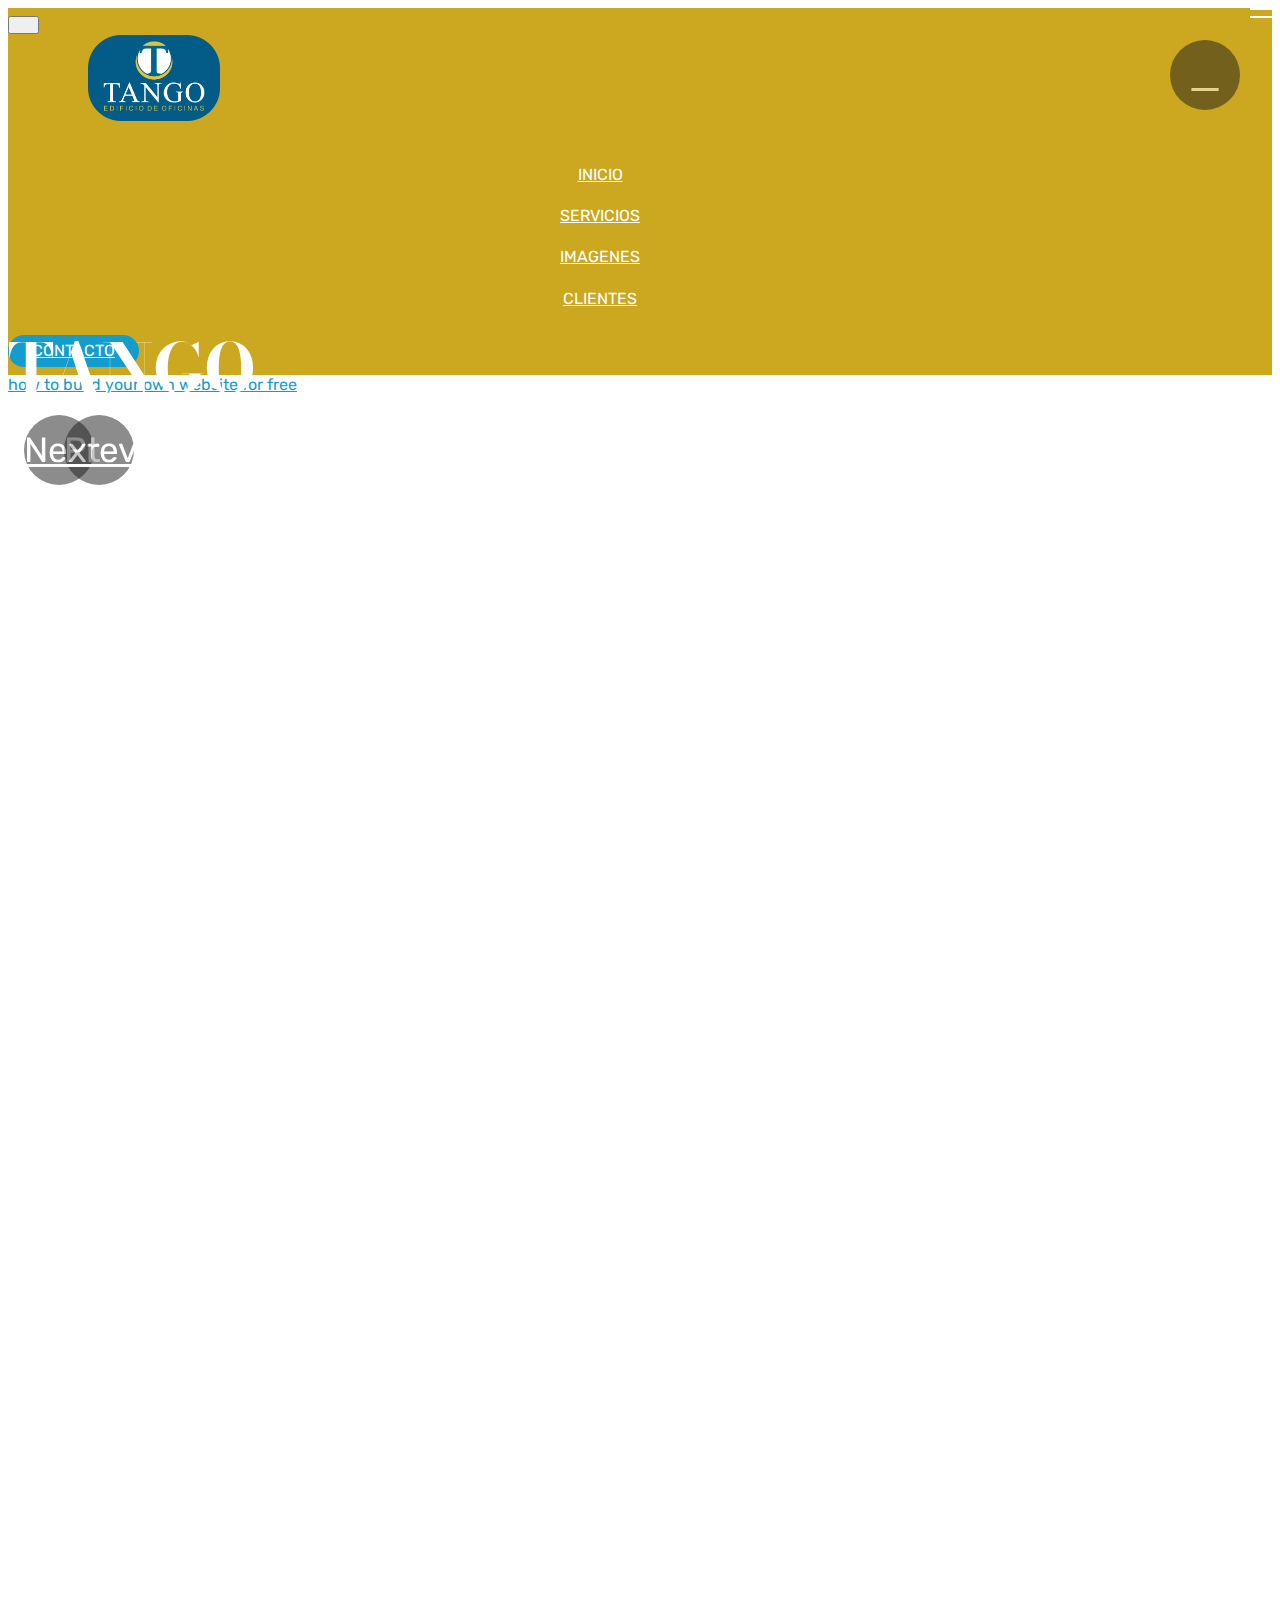
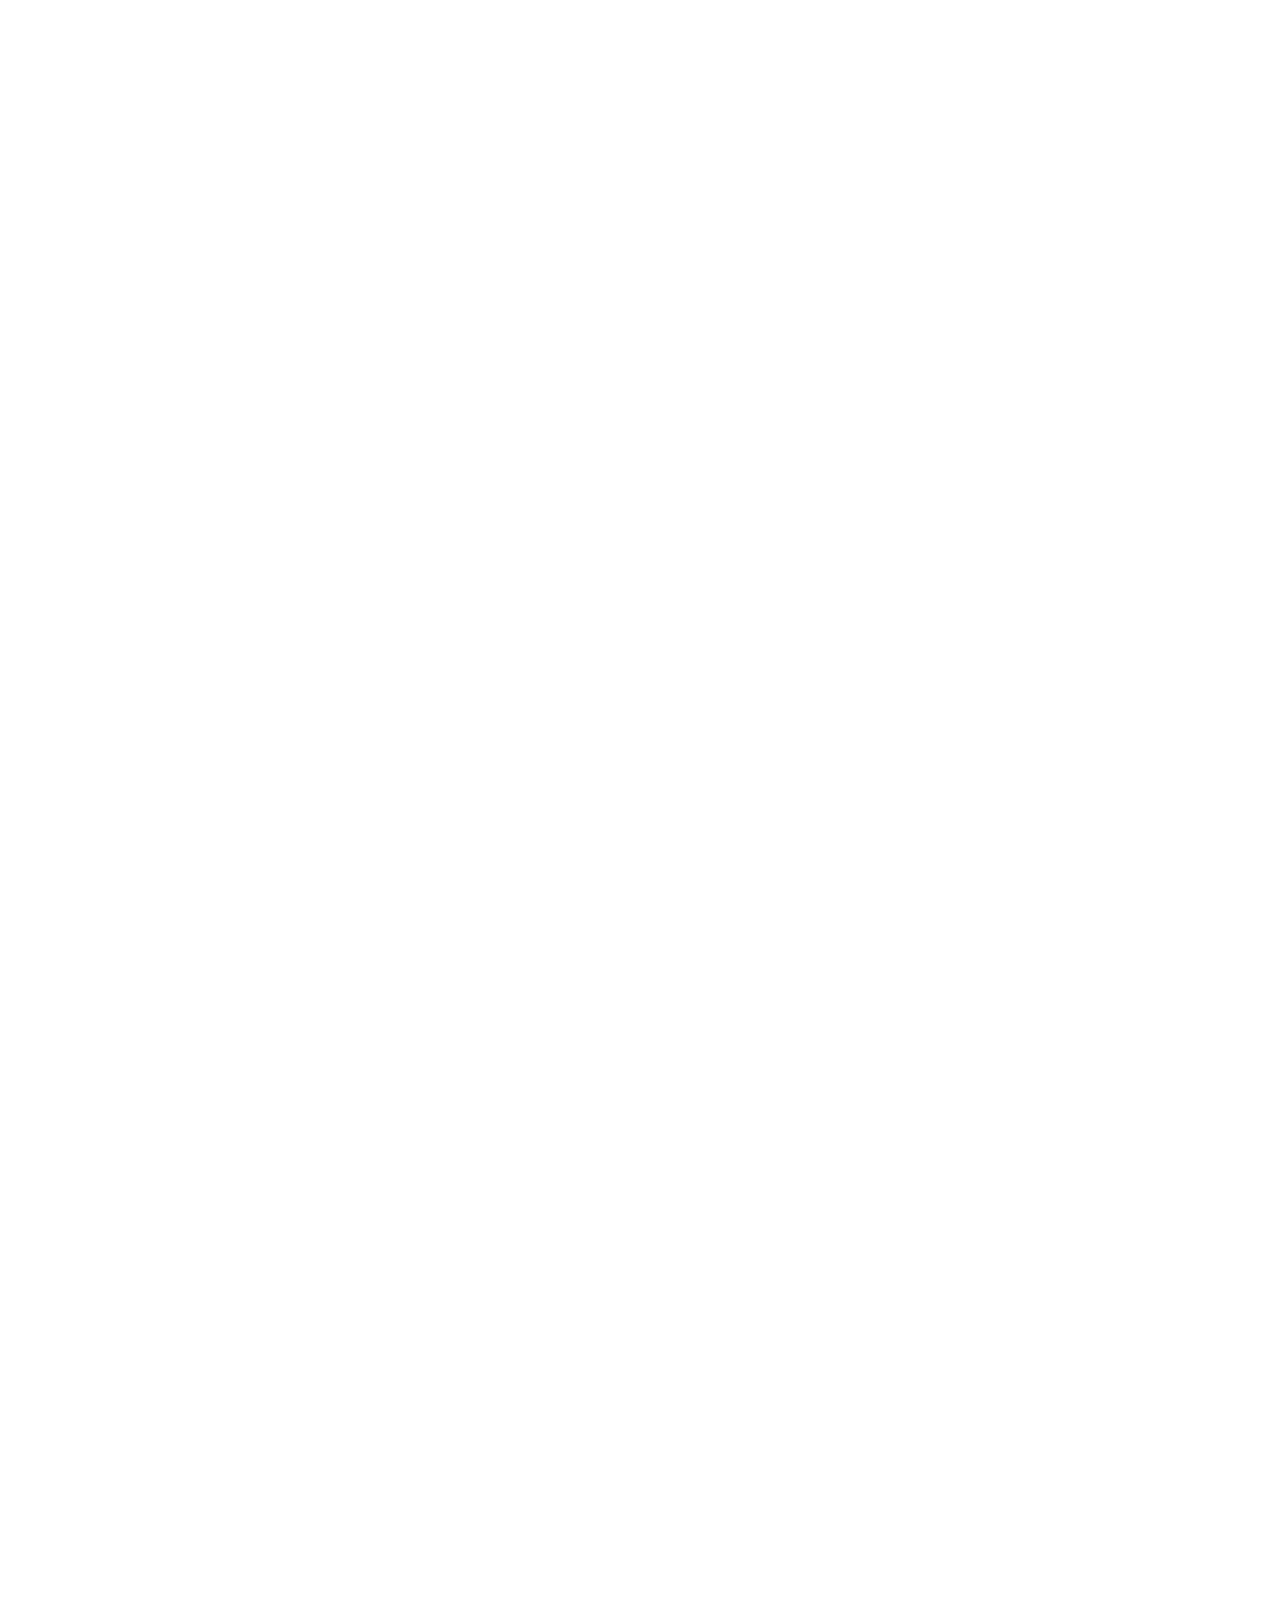
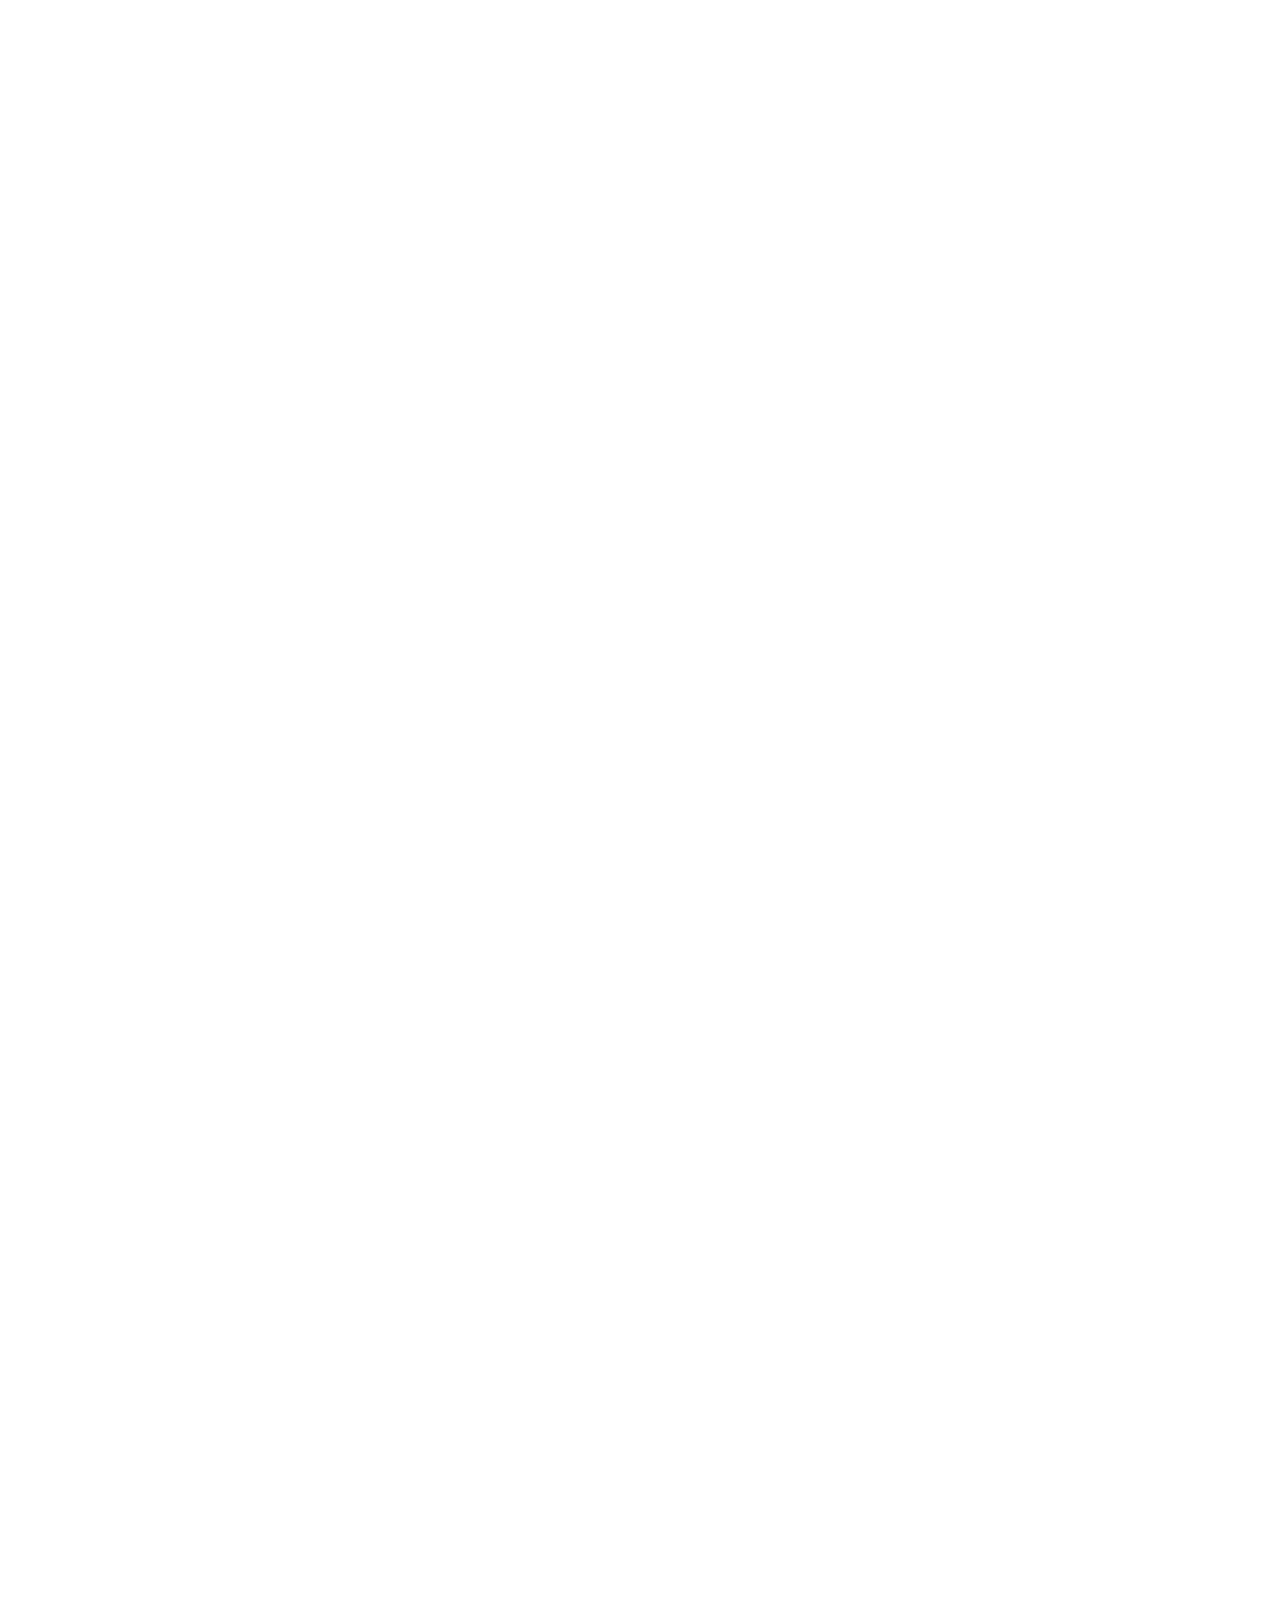
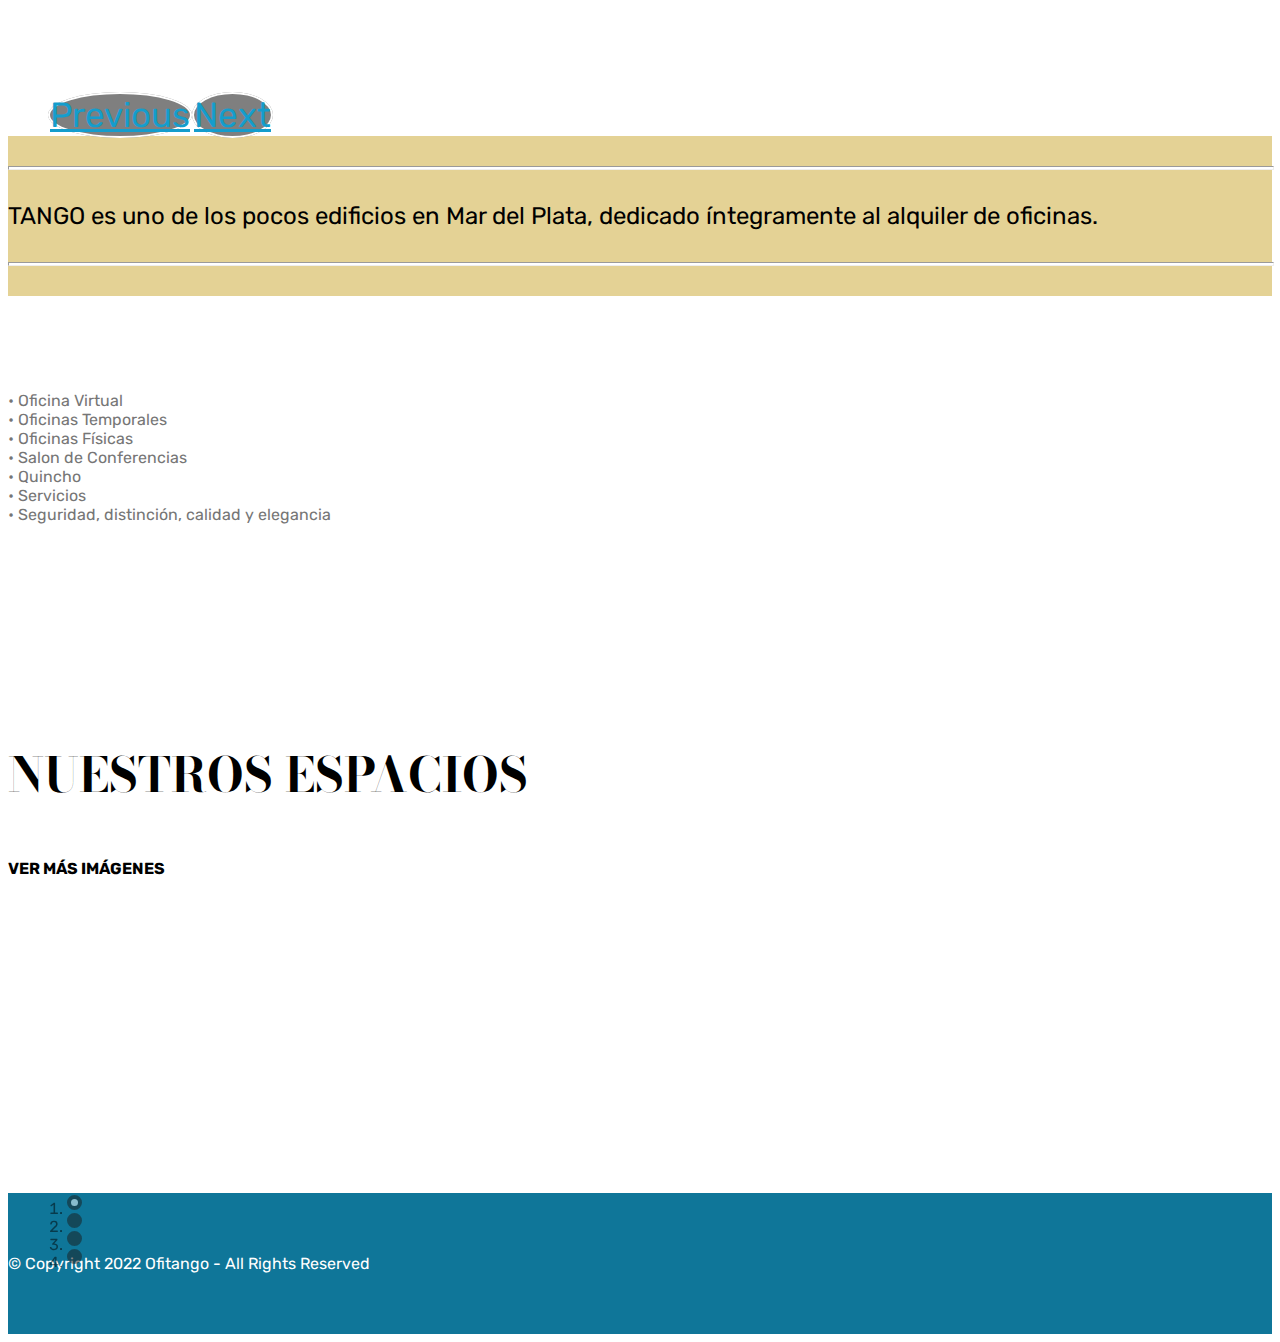
==== index.html @ 0c17c7f9 "Add files via upload" ====
<!DOCTYPE html>
<html  >
<head>
  <!-- Site made with Mobirise Website Builder v4.12.4, https://mobirise.com -->
  <meta charset="UTF-8">
  <meta http-equiv="X-UA-Compatible" content="IE=edge">
  <meta name="generator" content="Mobirise v4.12.4, mobirise.com">
  <meta name="viewport" content="width=device-width, initial-scale=1, minimum-scale=1">
  <link rel="shortcut icon" href="assets/images/logo-original-262x171.png" type="image/x-icon">
  <meta name="description" content="">
  
  
  <title>Inicio</title>
  <link rel="stylesheet" href="assets/web/assets/mobirise-icons/mobirise-icons.css">
  <link rel="stylesheet" href="assets/bootstrap/css/bootstrap.min.css">
  <link rel="stylesheet" href="assets/bootstrap/css/bootstrap-grid.min.css">
  <link rel="stylesheet" href="assets/bootstrap/css/bootstrap-reboot.min.css">
  <link rel="stylesheet" href="assets/dropdown/css/style.css">
  <link rel="stylesheet" href="assets/tether/tether.min.css">
  <link rel="stylesheet" href="assets/animatecss/animate.min.css">
  <link rel="stylesheet" href="assets/theme/css/style.css">
  <link rel="preload" as="style" href="assets/mobirise/css/mbr-additional.css"><link rel="stylesheet" href="assets/mobirise/css/mbr-additional.css" type="text/css">
  
  
  
</head>
<body>
  <section class="menu cid-t2siSVwduI" once="menu" id="menu1-1">

    

    <nav class="navbar navbar-expand beta-menu navbar-dropdown align-items-center navbar-fixed-top navbar-toggleable-sm">
        <button class="navbar-toggler navbar-toggler-right" type="button" data-toggle="collapse" data-target="#navbarSupportedContent" aria-controls="navbarSupportedContent" aria-expanded="false" aria-label="Toggle navigation">
            <div class="hamburger">
                <span></span>
                <span></span>
                <span></span>
                <span></span>
            </div>
        </button>
        <div class="menu-logo">
            <div class="navbar-brand">
                <span class="navbar-logo">
                    <a href="http://www.ofitango.com.ar/">
                         <img src="assets/images/logo-original-262x171.png" alt="" title="" style="height: 5.4rem;">
                    </a>
                </span>
                <span class="navbar-caption-wrap"><a class="navbar-caption text-white text-primary display-5" href="http://www.ofitango.com.ar/"></a></span>
            </div>
        </div>
        <div class="collapse navbar-collapse" id="navbarSupportedContent">
            <ul class="navbar-nav nav-dropdown" data-app-modern-menu="true"><li class="nav-item">
                    <a class="nav-link link text-white text-primary display-4" href="index.html">
                        
                        INICIO</a>
                </li>
                <li class="nav-item">
                    <a class="nav-link link text-white text-primary display-4" href="page3.html">
                        
                        SERVICIOS</a>
                </li><li class="nav-item"><a class="nav-link link text-white text-primary display-4" href="page2.html">
                        
                        IMAGENES</a></li><li class="nav-item"><a class="nav-link link text-white text-primary display-4" href="page4.html">CLIENTES</a></li></ul>
            <div class="navbar-buttons mbr-section-btn"><a class="btn btn-sm btn-primary display-4" href="page1.html">
                    
                    CONTACTO</a></div>
        </div>
    </nav>
</section>

<section class="engine"><a href="https://mobirise.info/g">how to build your own website for free</a></section><section class="carousel slide cid-t2so4KYxrj" data-interval="false" id="slider1-7">

    

    <div class="full-screen"><div class="mbr-slider slide carousel" data-keyboard="false" data-ride="carousel" data-interval="4000" data-pause="true"><div class="carousel-inner" role="listbox"><div class="carousel-item slider-fullscreen-image" data-bg-video-slide="false" style="background-image: url(assets/images/02.jpg);"><div class="container container-slide"><div class="image_wrapper"><div class="mbr-overlay" style="opacity: 0.2; background-color: rgb(239, 239, 239);"></div><img src="assets/images/02.jpg" alt="" title=""><div class="carousel-caption justify-content-center"><div class="col-10 align-center"><h2 class="mbr-fonts-style display-1">TANGO</h2><p class="lead mbr-text mbr-fonts-style display-5">OFICINAS DE ALQUILER</p></div></div></div></div></div><div class="carousel-item slider-fullscreen-image" data-bg-video-slide="false" style="background-image: url(assets/images/04.jpg);"><div class="container container-slide"><div class="image_wrapper"><div class="mbr-overlay" style="opacity: 0.2; background-color: rgb(239, 239, 239);"></div><img src="assets/images/04.jpg" alt="" title=""><div class="carousel-caption justify-content-center"><div class="col-10 align-center"></div></div></div></div></div><div class="carousel-item slider-fullscreen-image" data-bg-video-slide="false" style="background-image: url(assets/images/01-1.jpg);"><div class="container container-slide"><div class="image_wrapper"><div class="mbr-overlay" style="opacity: 0.2; background-color: rgb(239, 239, 239);"></div><img src="assets/images/01-1.jpg" alt="" title=""><div class="carousel-caption justify-content-center"><div class="col-10 align-center"><h2 class="mbr-fonts-style display-1">TANGO</h2><p class="lead mbr-text mbr-fonts-style display-5">OFICINAS DE ALQUILER</p></div></div></div></div></div><div class="carousel-item slider-fullscreen-image" data-bg-video-slide="false" style="background-image: url(assets/images/foto3gde-436x290.jpeg);"><div class="container container-slide"><div class="image_wrapper"><div class="mbr-overlay" style="opacity: 0.2; background-color: rgb(239, 239, 239);"></div><img src="assets/images/foto3gde-436x290.jpeg" alt="" title=""><div class="carousel-caption justify-content-center"><div class="col-10 align-center"></div></div></div></div></div><div class="carousel-item slider-fullscreen-image active" data-bg-video-slide="false" style="background-image: url(assets/images/foto1gde-510x339-510x339.jpg);"><div class="container container-slide"><div class="image_wrapper"><div class="mbr-overlay" style="opacity: 0.1; background-color: rgb(204, 204, 204);"></div><img src="assets/images/foto1gde-510x339-510x339.jpg" alt="" title=""><div class="carousel-caption justify-content-center"><div class="col-10 align-center"></div></div></div></div></div></div><a data-app-prevent-settings="" class="carousel-control carousel-control-prev" role="button" data-slide="prev" href="#slider1-7"><span aria-hidden="true" class="mbri-left mbr-iconfont"></span><span class="sr-only">Previous</span></a><a data-app-prevent-settings="" class="carousel-control carousel-control-next" role="button" data-slide="next" href="#slider1-7"><span aria-hidden="true" class="mbri-right mbr-iconfont"></span><span class="sr-only">Next</span></a></div></div>

</section>

<section class="mbr-section article content9 cid-t2wff7ZL7I" id="content9-9">
    
     

    <div class="container">
        <div class="inner-container" style="width: 100%;">
            <hr class="line" style="width: 100%;">
            <div class="section-text align-center mbr-fonts-style display-5">TANGO es uno de los pocos edificios en Mar del Plata, dedicado íntegramente al alquiler de oficinas.</div>
            <hr class="line" style="width: 100%;">
        </div>
        </div>
</section>

<section class="mbr-section content6 cid-t2wftOuILr" id="content6-b">
    
     
    
    <div class="container">
        <div class="media-container-row">
            <div class="col-12 col-md-8">
                <div class="media-container-row">
                    <div class="mbr-figure" style="width: 60%;">
                      <img src="assets/images/foto3gde-436x290.jpeg" alt="" title="">  
                    </div>
                    <div class="media-content">
                        <div class="mbr-section-text">
                            <p class="mbr-text mb-0 mbr-fonts-style display-7">• Oficina Virtual
<br>• Oficinas Temporales
<br>• Oficinas Físicas
<br>• Salon de Conferencias
<br>• Quincho
<br>• Servicios
<br>• Seguridad, distinción, calidad y elegancia</p>
                        </div>
                    </div>
                </div>
            </div>
        </div>
    </div>
</section>

<section class="mbr-gallery gallery5 cid-t2wgAOIet3 mbr-parallax-background" id="gallery5-c">

    

    <div class="mbr-overlay" style="opacity: 0.8; background-color: rgb(239, 239, 239);">
    </div>

    <div class="container">
        <h3 class="mbr-section-title align-center mbr-fonts-style display-2">
            NUESTROS ESPACIOS</h3>
        <h4 class="mbr-section-subtitle align-center pb-4 mbr-fonts-style display-7">VER MÁS IMÁGENES</h4>
        <div class="row mbr-gallery" data-toggle="modal" data-target="#t3A9Z6eULo">
            <div class="col-sm-6 col-md-4 col-lg-3 item gallery-image">
                <div class="item-wrapper">
                    <img class="w-100" src="assets/images/foto2-thumb-211x139.jpg" alt="" data-slide-to="0" title="" data-target="#t3A9Z6exbP">
                </div>
            </div><div class="col-sm-6 col-md-4 col-lg-3 item gallery-image">
                <div class="item-wrapper">
                    <img class="w-100" src="assets/images/foto3gde-510x339.jpg" alt="" data-slide-to="1" title="" data-target="#t3A9Z6exbP">
                </div>
            </div>
            
            <div class="col-sm-6 col-md-4 col-lg-3 item gallery-image">
                <div class="item-wrapper">
                    <img class="w-100" src="assets/images/foto5gde-510x339.jpg" alt="" data-slide-to="2" title="" data-target="#t3A9Z6exbP">
                </div>
            </div>
            <div class="col-sm-6 col-md-4 col-lg-3 item gallery-image">
                <div class="item-wrapper">
                    <img class="w-100" src="assets/images/foto1gde-510x339.jpg" alt="" data-slide-to="3" title="" data-target="#t3A9Z6exbP">
                </div>
            </div>
        </div>

        <div class="modal mbr-slider fade" tabindex="-1" role="dialog" aria-hidden="true" id="t3A9Z6eULo">
            <div class="modal-dialog" role="document">
                <div class="modal-content">
                    <div class="modal-body">
                        <div class="carousel slide" data-ride="carousel" id="t3A9Z6exbP">
                            <div class="carousel-inner">
                                <div class="carousel-item active">
                                    <img class="d-block w-100" src="assets/images/foto2-thumb-211x139.jpg" alt="">
                                </div><div class="carousel-item">
                                    <img class="d-block w-100" src="assets/images/foto3gde-510x339.jpg" alt="">
                                </div>
                                
                                <div class="carousel-item">
                                    <img class="d-block w-100" src="assets/images/foto5gde-510x339.jpg" alt="">
                                </div>
                                <div class="carousel-item">
                                    <img class="d-block w-100" src="assets/images/foto1gde-510x339.jpg" alt="">
                                </div>
                            </div>
                            <ol class="carousel-indicators">
                                <li data-slide-to="0" class="active" data-target="#t3A9Z6exbP"></li>
                                <li data-slide-to="1" data-target="#t3A9Z6exbP"></li>
                                <li data-slide-to="2" data-target="#t3A9Z6exbP"></li>
                                <li data-slide-to="3" data-target="#t3A9Z6exbP"></li>
                            </ol>
                            <a role="button" href="" class="close" data-dismiss="modal" aria-label="Close">
                            </a>
                            <a class="carousel-control-prev carousel-control" role="button" data-slide="prev" href="#t3A9Z6exbP">
                                <span class="mbri-left mbr-iconfont" aria-hidden="true"></span>
                                <span class="sr-only">Previous</span>
                            </a>
                            <a class="carousel-control-next carousel-control" role="button" data-slide="next" href="#t3A9Z6exbP">
                                <span class="mbri-right mbr-iconfont" aria-hidden="true"></span>
                                <span class="sr-only">Next</span>
                            </a>
                        </div>
                    </div>
                </div>
            </div>
        </div>
    </div>
</section>

<section once="footers" class="cid-t2wAZGjyXZ" id="footer6-n">

    

    

    <div class="container">
        <div class="media-container-row align-center mbr-white">
            <div class="col-12">
                <p class="mbr-text mb-0 mbr-fonts-style display-7">
                    © Copyright 2022 Ofitango - All Rights Reserved
                </p>
            </div>
        </div>
    </div>
</section>


  <script src="assets/web/assets/jquery/jquery.min.js"></script>
  <script src="assets/popper/popper.min.js"></script>
  <script src="assets/bootstrap/js/bootstrap.min.js"></script>
  <script src="assets/viewportchecker/jquery.viewportchecker.js"></script>
  <script src="assets/smoothscroll/smooth-scroll.js"></script>
  <script src="assets/dropdown/js/nav-dropdown.js"></script>
  <script src="assets/dropdown/js/navbar-dropdown.js"></script>
  <script src="assets/touchswipe/jquery.touch-swipe.min.js"></script>
  <script src="assets/tether/tether.min.js"></script>
  <script src="assets/parallax/jarallax.min.js"></script>
  <script src="assets/ytplayer/jquery.mb.ytplayer.min.js"></script>
  <script src="assets/vimeoplayer/jquery.mb.vimeo_player.js"></script>
  <script src="assets/bootstrapcarouselswipe/bootstrap-carousel-swipe.js"></script>
  <script src="assets/theme/js/script.js"></script>
  <script src="assets/slidervideo/script.js"></script>
  
  
  <input name="animation" type="hidden">
   <div id="scrollToTop" class="scrollToTop mbr-arrow-up"><a style="text-align: center;"><i class="mbr-arrow-up-icon mbr-arrow-up-icon-cm cm-icon cm-icon-smallarrow-up"></i></a></div>
  </body>
</html>
---- assets/mobirise/css/mbr-additional.css ----
@import url(https://fonts.googleapis.com/css?family=Bodoni+Moda:400,500,600,700,800,900,400i,500i,600i,700i,800i,900i&display=swap);
@import url(https://fonts.googleapis.com/css?family=Rubik:300,400,500,600,700,800,900,300i,400i,500i,600i,700i,800i,900i&display=swap);





body {
  font-family: Rubik;
}
.display-1 {
  font-family: 'Bodoni Moda', serif;
  font-size: 4.25rem;
  font-display: swap;
}
.display-1 > .mbr-iconfont {
  font-size: 6.8rem;
}
.display-2 {
  font-family: 'Bodoni Moda', serif;
  font-size: 3rem;
  font-display: swap;
}
.display-2 > .mbr-iconfont {
  font-size: 4.8rem;
}
.display-4 {
  font-family: 'Rubik', sans-serif;
  font-size: 1rem;
  font-display: swap;
}
.display-4 > .mbr-iconfont {
  font-size: 1.6rem;
}
.display-5 {
  font-family: 'Rubik', sans-serif;
  font-size: 1.5rem;
  font-display: swap;
}
.display-5 > .mbr-iconfont {
  font-size: 2.4rem;
}
.display-7 {
  font-family: 'Rubik', sans-serif;
  font-size: 1rem;
  font-display: swap;
}
.display-7 > .mbr-iconfont {
  font-size: 1.6rem;
}
/* ---- Fluid typography for mobile devices ---- */
/* 1.4 - font scale ratio ( bootstrap == 1.42857 ) */
/* 100vw - current viewport width */
/* (48 - 20)  48 == 48rem == 768px, 20 == 20rem == 320px(minimal supported viewport) */
/* 0.65 - min scale variable, may vary */
@media (max-width: 768px) {
  .display-1 {
    font-size: 3.4rem;
    font-size: calc( 2.1374999999999997rem + (4.25 - 2.1374999999999997) * ((100vw - 20rem) / (48 - 20)));
    line-height: calc( 1.4 * (2.1374999999999997rem + (4.25 - 2.1374999999999997) * ((100vw - 20rem) / (48 - 20))));
  }
  .display-2 {
    font-size: 2.4rem;
    font-size: calc( 1.7rem + (3 - 1.7) * ((100vw - 20rem) / (48 - 20)));
    line-height: calc( 1.4 * (1.7rem + (3 - 1.7) * ((100vw - 20rem) / (48 - 20))));
  }
  .display-4 {
    font-size: 0.8rem;
    font-size: calc( 1rem + (1 - 1) * ((100vw - 20rem) / (48 - 20)));
    line-height: calc( 1.4 * (1rem + (1 - 1) * ((100vw - 20rem) / (48 - 20))));
  }
  .display-5 {
    font-size: 1.2rem;
    font-size: calc( 1.175rem + (1.5 - 1.175) * ((100vw - 20rem) / (48 - 20)));
    line-height: calc( 1.4 * (1.175rem + (1.5 - 1.175) * ((100vw - 20rem) / (48 - 20))));
  }
}
/* Buttons */
.btn {
  padding: 1rem 3rem;
  border-radius: 3px;
}
.btn-sm {
  padding: 0.6rem 1.5rem;
  border-radius: 3px;
}
.btn-md {
  padding: 1rem 3rem;
  border-radius: 3px;
}
.btn-lg {
  padding: 1.2rem 3.2rem;
  border-radius: 3px;
}
.bg-primary {
  background-color: #149dcc !important;
}
.bg-success {
  background-color: #f7ed4a !important;
}
.bg-info {
  background-color: #82786e !important;
}
.bg-warning {
  background-color: #879a9f !important;
}
.bg-danger {
  background-color: #b1a374 !important;
}
.btn-primary,
.btn-primary:active {
  background-color: #149dcc !important;
  border-color: #149dcc !important;
  color: #ffffff !important;
}
.btn-primary:hover,
.btn-primary:focus,
.btn-primary.focus,
.btn-primary.active {
  color: #ffffff !important;
  background-color: #0d6786 !important;
  border-color: #0d6786 !important;
}
.btn-primary.disabled,
.btn-primary:disabled {
  color: #ffffff !important;
  background-color: #0d6786 !important;
  border-color: #0d6786 !important;
}
.btn-secondary,
.btn-secondary:active {
  background-color: #ff3366 !important;
  border-color: #ff3366 !important;
  color: #ffffff !important;
}
.btn-secondary:hover,
.btn-secondary:focus,
.btn-secondary.focus,
.btn-secondary.active {
  color: #ffffff !important;
  background-color: #e50039 !important;
  border-color: #e50039 !important;
}
.btn-secondary.disabled,
.btn-secondary:disabled {
  color: #ffffff !important;
  background-color: #e50039 !important;
  border-color: #e50039 !important;
}
.btn-info,
.btn-info:active {
  background-color: #82786e !important;
  border-color: #82786e !important;
  color: #ffffff !important;
}
.btn-info:hover,
.btn-info:focus,
.btn-info.focus,
.btn-info.active {
  color: #ffffff !important;
  background-color: #59524b !important;
  border-color: #59524b !important;
}
.btn-info.disabled,
.btn-info:disabled {
  color: #ffffff !important;
  background-color: #59524b !important;
  border-color: #59524b !important;
}
.btn-success,
.btn-success:active {
  background-color: #f7ed4a !important;
  border-color: #f7ed4a !important;
  color: #3f3c03 !important;
}
.btn-success:hover,
.btn-success:focus,
.btn-success.focus,
.btn-success.active {
  color: #3f3c03 !important;
  background-color: #eadd0a !important;
  border-color: #eadd0a !important;
}
.btn-success.disabled,
.btn-success:disabled {
  color: #3f3c03 !important;
  background-color: #eadd0a !important;
  border-color: #eadd0a !important;
}
.btn-warning,
.btn-warning:active {
  background-color: #879a9f !important;
  border-color: #879a9f !important;
  color: #ffffff !important;
}
.btn-warning:hover,
.btn-warning:focus,
.btn-warning.focus,
.btn-warning.active {
  color: #ffffff !important;
  background-color: #617479 !important;
  border-color: #617479 !important;
}
.btn-warning.disabled,
.btn-warning:disabled {
  color: #ffffff !important;
  background-color: #617479 !important;
  border-color: #617479 !important;
}
.btn-danger,
.btn-danger:active {
  background-color: #b1a374 !important;
  border-color: #b1a374 !important;
  color: #ffffff !important;
}
.btn-danger:hover,
.btn-danger:focus,
.btn-danger.focus,
.btn-danger.active {
  color: #ffffff !important;
  background-color: #8b7d4e !important;
  border-color: #8b7d4e !important;
}
.btn-danger.disabled,
.btn-danger:disabled {
  color: #ffffff !important;
  background-color: #8b7d4e !important;
  border-color: #8b7d4e !important;
}
.btn-white {
  color: #333333 !important;
}
.btn-white,
.btn-white:active {
  background-color: #ffffff !important;
  border-color: #ffffff !important;
  color: #808080 !important;
}
.btn-white:hover,
.btn-white:focus,
.btn-white.focus,
.btn-white.active {
  color: #808080 !important;
  background-color: #d9d9d9 !important;
  border-color: #d9d9d9 !important;
}
.btn-white.disabled,
.btn-white:disabled {
  color: #808080 !important;
  background-color: #d9d9d9 !important;
  border-color: #d9d9d9 !important;
}
.btn-black,
.btn-black:active {
  background-color: #333333 !important;
  border-color: #333333 !important;
  color: #ffffff !important;
}
.btn-black:hover,
.btn-black:focus,
.btn-black.focus,
.btn-black.active {
  color: #ffffff !important;
  background-color: #0d0d0d !important;
  border-color: #0d0d0d !important;
}
.btn-black.disabled,
.btn-black:disabled {
  color: #ffffff !important;
  background-color: #0d0d0d !important;
  border-color: #0d0d0d !important;
}
.btn-primary-outline,
.btn-primary-outline:active {
  background: none;
  border-color: #0b566f;
  color: #0b566f;
}
.btn-primary-outline:hover,
.btn-primary-outline:focus,
.btn-primary-outline.focus,
.btn-primary-outline.active {
  color: #ffffff;
  background-color: #149dcc;
  border-color: #149dcc;
}
.btn-primary-outline.disabled,
.btn-primary-outline:disabled {
  color: #ffffff !important;
  background-color: #149dcc !important;
  border-color: #149dcc !important;
}
.btn-secondary-outline,
.btn-secondary-outline:active {
  background: none;
  border-color: #cc0033;
  color: #cc0033;
}
.btn-secondary-outline:hover,
.btn-secondary-outline:focus,
.btn-secondary-outline.focus,
.btn-secondary-outline.active {
  color: #ffffff;
  background-color: #ff3366;
  border-color: #ff3366;
}
.btn-secondary-outline.disabled,
.btn-secondary-outline:disabled {
  color: #ffffff !important;
  background-color: #ff3366 !important;
  border-color: #ff3366 !important;
}
.btn-info-outline,
.btn-info-outline:active {
  background: none;
  border-color: #4b453f;
  color: #4b453f;
}
.btn-info-outline:hover,
.btn-info-outline:focus,
.btn-info-outline.focus,
.btn-info-outline.active {
  color: #ffffff;
  background-color: #82786e;
  border-color: #82786e;
}
.btn-info-outline.disabled,
.btn-info-outline:disabled {
  color: #ffffff !important;
  background-color: #82786e !important;
  border-color: #82786e !important;
}
.btn-success-outline,
.btn-success-outline:active {
  background: none;
  border-color: #d2c609;
  color: #d2c609;
}
.btn-success-outline:hover,
.btn-success-outline:focus,
.btn-success-outline.focus,
.btn-success-outline.active {
  color: #3f3c03;
  background-color: #f7ed4a;
  border-color: #f7ed4a;
}
.btn-success-outline.disabled,
.btn-success-outline:disabled {
  color: #3f3c03 !important;
  background-color: #f7ed4a !important;
  border-color: #f7ed4a !important;
}
.btn-warning-outline,
.btn-warning-outline:active {
  background: none;
  border-color: #55666b;
  color: #55666b;
}
.btn-warning-outline:hover,
.btn-warning-outline:focus,
.btn-warning-outline.focus,
.btn-warning-outline.active {
  color: #ffffff;
  background-color: #879a9f;
  border-color: #879a9f;
}
.btn-warning-outline.disabled,
.btn-warning-outline:disabled {
  color: #ffffff !important;
  background-color: #879a9f !important;
  border-color: #879a9f !important;
}
.btn-danger-outline,
.btn-danger-outline:active {
  background: none;
  border-color: #7a6e45;
  color: #7a6e45;
}
.btn-danger-outline:hover,
.btn-danger-outline:focus,
.btn-danger-outline.focus,
.btn-danger-outline.active {
  color: #ffffff;
  background-color: #b1a374;
  border-color: #b1a374;
}
.btn-danger-outline.disabled,
.btn-danger-outline:disabled {
  color: #ffffff !important;
  background-color: #b1a374 !important;
  border-color: #b1a374 !important;
}
.btn-black-outline,
.btn-black-outline:active {
  background: none;
  border-color: #000000;
  color: #000000;
}
.btn-black-outline:hover,
.btn-black-outline:focus,
.btn-black-outline.focus,
.btn-black-outline.active {
  color: #ffffff;
  background-color: #333333;
  border-color: #333333;
}
.btn-black-outline.disabled,
.btn-black-outline:disabled {
  color: #ffffff !important;
  background-color: #333333 !important;
  border-color: #333333 !important;
}
.btn-white-outline,
.btn-white-outline:active,
.btn-white-outline.active {
  background: none;
  border-color: #ffffff;
  color: #ffffff;
}
.btn-white-outline:hover,
.btn-white-outline:focus,
.btn-white-outline.focus {
  color: #333333;
  background-color: #ffffff;
  border-color: #ffffff;
}
.text-primary {
  color: #149dcc !important;
}
.text-secondary {
  color: #ff3366 !important;
}
.text-success {
  color: #f7ed4a !important;
}
.text-info {
  color: #82786e !important;
}
.text-warning {
  color: #879a9f !important;
}
.text-danger {
  color: #b1a374 !important;
}
.text-white {
  color: #ffffff !important;
}
.text-black {
  color: #000000 !important;
}
a.text-primary:hover,
a.text-primary:focus {
  color: #0b566f !important;
}
a.text-secondary:hover,
a.text-secondary:focus {
  color: #cc0033 !important;
}
a.text-success:hover,
a.text-success:focus {
  color: #d2c609 !important;
}
a.text-info:hover,
a.text-info:focus {
  color: #4b453f !important;
}
a.text-warning:hover,
a.text-warning:focus {
  color: #55666b !important;
}
a.text-danger:hover,
a.text-danger:focus {
  color: #7a6e45 !important;
}
a.text-white:hover,
a.text-white:focus {
  color: #b3b3b3 !important;
}
a.text-black:hover,
a.text-black:focus {
  color: #4d4d4d !important;
}
.alert-success {
  background-color: #70c770;
}
.alert-info {
  background-color: #82786e;
}
.alert-warning {
  background-color: #879a9f;
}
.alert-danger {
  background-color: #b1a374;
}
.mbr-section-btn a.btn:not(.btn-form) {
  border-radius: 100px;
}
.mbr-section-btn a.btn:not(.btn-form):hover,
.mbr-section-btn a.btn:not(.btn-form):focus {
  box-shadow: none !important;
}
.mbr-section-btn a.btn:not(.btn-form):hover,
.mbr-section-btn a.btn:not(.btn-form):focus {
  box-shadow: 0 10px 40px 0 rgba(0, 0, 0, 0.2) !important;
  -webkit-box-shadow: 0 10px 40px 0 rgba(0, 0, 0, 0.2) !important;
}
.mbr-gallery-filter li a {
  border-radius: 100px !important;
}
.mbr-gallery-filter li.active .btn {
  background-color: #149dcc;
  border-color: #149dcc;
  color: #ffffff;
}
.mbr-gallery-filter li.active .btn:focus {
  box-shadow: none;
}
.nav-tabs .nav-link {
  border-radius: 100px !important;
}
a,
a:hover {
  color: #149dcc;
}
.mbr-plan-header.bg-primary .mbr-plan-subtitle,
.mbr-plan-header.bg-primary .mbr-plan-price-desc {
  color: #b4e6f8;
}
.mbr-plan-header.bg-success .mbr-plan-subtitle,
.mbr-plan-header.bg-success .mbr-plan-price-desc {
  color: #ffffff;
}
.mbr-plan-header.bg-info .mbr-plan-subtitle,
.mbr-plan-header.bg-info .mbr-plan-price-desc {
  color: #beb8b2;
}
.mbr-plan-header.bg-warning .mbr-plan-subtitle,
.mbr-plan-header.bg-warning .mbr-plan-price-desc {
  color: #ced6d8;
}
.mbr-plan-header.bg-danger .mbr-plan-subtitle,
.mbr-plan-header.bg-danger .mbr-plan-price-desc {
  color: #dfd9c6;
}
/* Scroll to top button*/
#scrollToTop a {
  border-radius: 100px;
}
.form-control {
  font-family: 'Rubik', sans-serif;
  font-size: 1rem;
  font-display: swap;
}
.form-control > .mbr-iconfont {
  font-size: 1.6rem;
}
blockquote {
  border-color: #149dcc;
}
/* Forms */
.mbr-form .btn {
  margin: .4rem 0;
}
.mbr-form .input-group-btn a.btn {
  border-radius: 100px !important;
}
.mbr-form .input-group-btn a.btn:hover {
  box-shadow: 0 10px 40px 0 rgba(0, 0, 0, 0.2);
}
.mbr-form .input-group-btn button[type="submit"] {
  border-radius: 100px !important;
  padding: 1rem 3rem;
}
.mbr-form .input-group-btn button[type="submit"]:hover {
  box-shadow: 0 10px 40px 0 rgba(0, 0, 0, 0.2);
}
@media (max-width: 767px) {
  .btn {
    font-size: .75rem !important;
  }
  .btn .mbr-iconfont {
    font-size: 1rem !important;
  }
}
/* Footer */
.mbr-footer-content li::before,
.mbr-footer .mbr-contacts li::before {
  background: #149dcc;
}
.mbr-footer-content li a:hover,
.mbr-footer .mbr-contacts li a:hover {
  color: #149dcc;
}
.footer3 input[type="email"],
.footer4 input[type="email"] {
  border-radius: 100px !important;
}
.footer3 .input-group-btn a.btn,
.footer4 .input-group-btn a.btn {
  border-radius: 100px !important;
}
.footer3 .input-group-btn button[type="submit"],
.footer4 .input-group-btn button[type="submit"] {
  border-radius: 100px !important;
}
/* Headers*/
.header13 .form-inline input[type="email"],
.header14 .form-inline input[type="email"] {
  border-radius: 100px;
}
.header13 .form-inline input[type="text"],
.header14 .form-inline input[type="text"] {
  border-radius: 100px;
}
.header13 .form-inline input[type="tel"],
.header14 .form-inline input[type="tel"] {
  border-radius: 100px;
}
.header13 .form-inline a.btn,
.header14 .form-inline a.btn {
  border-radius: 100px;
}
.header13 .form-inline button,
.header14 .form-inline button {
  border-radius: 100px !important;
}
@media screen and (-ms-high-contrast: active), (-ms-high-contrast: none) {
  .card-wrapper {
    flex: auto !important;
  }
}
.jq-selectbox li:hover,
.jq-selectbox li.selected {
  background-color: #149dcc;
  color: #ffffff;
}
.jq-selectbox .jq-selectbox__trigger-arrow,
.jq-number__spin.minus:after,
.jq-number__spin.plus:after {
  transition: 0.4s;
  border-top-color: currentColor;
  border-bottom-color: currentColor;
}
.jq-selectbox:hover .jq-selectbox__trigger-arrow,
.jq-number__spin.minus:hover:after,
.jq-number__spin.plus:hover:after {
  border-top-color: #149dcc;
  border-bottom-color: #149dcc;
}
.xdsoft_datetimepicker .xdsoft_calendar td.xdsoft_default,
.xdsoft_datetimepicker .xdsoft_calendar td.xdsoft_current,
.xdsoft_datetimepicker .xdsoft_timepicker .xdsoft_time_box > div > div.xdsoft_current {
  color: #ffffff !important;
  background-color: #149dcc !important;
  box-shadow: none !important;
}
.xdsoft_datetimepicker .xdsoft_calendar td:hover,
.xdsoft_datetimepicker .xdsoft_timepicker .xdsoft_time_box > div > div:hover {
  color: #ffffff !important;
  background: #ff3366 !important;
  box-shadow: none !important;
}
.lazy-bg {
  background-image: none !important;
}
.lazy-placeholder:not(section),
.lazy-none {
  display: block;
  position: relative;
  padding-bottom: 56.25%;
}
iframe.lazy-placeholder,
.lazy-placeholder:after {
  content: '';
  position: absolute;
  width: 100px;
  height: 100px;
  background: transparent no-repeat center;
  background-size: contain;
  top: 50%;
  left: 50%;
  transform: translateX(-50%) translateY(-50%);
  background-image: url("data:image/svg+xml;charset=UTF-8,%3csvg width='32' height='32' viewBox='0 0 64 64' xmlns='http://www.w3.org/2000/svg' stroke='%23149dcc' %3e%3cg fill='none' fill-rule='evenodd'%3e%3cg transform='translate(16 16)' stroke-width='2'%3e%3ccircle stroke-opacity='.5' cx='16' cy='16' r='16'/%3e%3cpath d='M32 16c0-9.94-8.06-16-16-16'%3e%3canimateTransform attributeName='transform' type='rotate' from='0 16 16' to='360 16 16' dur='1s' repeatCount='indefinite'/%3e%3c/path%3e%3c/g%3e%3c/g%3e%3c/svg%3e");
}
section.lazy-placeholder:after {
  opacity: 0.3;
}
.cid-t2siSVwduI .navbar {
  padding: .5rem 0;
  background: #cca720;
  transition: none;
  min-height: 77px;
}
.cid-t2siSVwduI .navbar-dropdown.bg-color.transparent.opened {
  background: #cca720;
}
.cid-t2siSVwduI a {
  font-style: normal;
}
.cid-t2siSVwduI .nav-item span {
  padding-right: 0.4em;
  line-height: 0.5em;
  vertical-align: text-bottom;
  position: relative;
  text-decoration: none;
}
.cid-t2siSVwduI .nav-item a {
  display: -webkit-flex;
  align-items: center;
  justify-content: center;
  padding: 0.7rem 0 !important;
  margin: 0rem .65rem !important;
  -webkit-align-items: center;
  -webkit-justify-content: center;
}
.cid-t2siSVwduI .nav-item:focus,
.cid-t2siSVwduI .nav-link:focus {
  outline: none;
}
.cid-t2siSVwduI .btn {
  padding: 0.4rem 1.5rem;
  display: -webkit-inline-flex;
  align-items: center;
  -webkit-align-items: center;
}
.cid-t2siSVwduI .btn .mbr-iconfont {
  font-size: 1.6rem;
}
.cid-t2siSVwduI .menu-logo {
  margin-right: auto;
}
.cid-t2siSVwduI .menu-logo .navbar-brand {
  display: flex;
  margin-left: 5rem;
  padding: 0;
  transition: padding .2s;
  min-height: 3.8rem;
  -webkit-align-items: center;
  align-items: center;
}
.cid-t2siSVwduI .menu-logo .navbar-brand .navbar-caption-wrap {
  display: flex;
  -webkit-align-items: center;
  align-items: center;
  word-break: break-word;
  min-width: 7rem;
  margin: .3rem 0;
}
.cid-t2siSVwduI .menu-logo .navbar-brand .navbar-caption-wrap .navbar-caption {
  line-height: 1.2rem !important;
  padding-right: 2rem;
}
.cid-t2siSVwduI .menu-logo .navbar-brand .navbar-logo {
  font-size: 4rem;
  transition: font-size 0.25s;
}
.cid-t2siSVwduI .menu-logo .navbar-brand .navbar-logo img {
  display: flex;
}
.cid-t2siSVwduI .menu-logo .navbar-brand .navbar-logo .mbr-iconfont {
  transition: font-size 0.25s;
}
.cid-t2siSVwduI .menu-logo .navbar-brand .navbar-logo a {
  display: inline-flex;
}
.cid-t2siSVwduI .navbar-toggleable-sm .navbar-collapse {
  justify-content: flex-end;
  -webkit-justify-content: flex-end;
  padding-right: 5rem;
  width: auto;
}
.cid-t2siSVwduI .navbar-toggleable-sm .navbar-collapse .navbar-nav {
  flex-wrap: wrap;
  -webkit-flex-wrap: wrap;
  padding-left: 0;
}
.cid-t2siSVwduI .navbar-toggleable-sm .navbar-collapse .navbar-nav .nav-item {
  -webkit-align-self: center;
  align-self: center;
}
.cid-t2siSVwduI .navbar-toggleable-sm .navbar-collapse .navbar-buttons {
  padding-left: 0;
  padding-bottom: 0;
}
.cid-t2siSVwduI .dropdown .dropdown-menu {
  background: #cca720;
  visibility: hidden;
  display: block;
  position: absolute;
  min-width: 5rem;
  padding-top: 1.4rem;
  padding-bottom: 1.4rem;
  text-align: left;
}
.cid-t2siSVwduI .dropdown .dropdown-menu .dropdown-item {
  width: auto;
  padding: 0.235em 1.5385em 0.235em 1.5385em !important;
}
.cid-t2siSVwduI .dropdown .dropdown-menu .dropdown-item::after {
  right: 0.5rem;
}
.cid-t2siSVwduI .dropdown .dropdown-menu .dropdown-submenu {
  margin: 0;
}
.cid-t2siSVwduI .dropdown.open > .dropdown-menu {
  visibility: visible;
}
.cid-t2siSVwduI .navbar-toggleable-sm.opened:after {
  position: absolute;
  width: 100vw;
  height: 100vh;
  content: '';
  background-color: rgba(0, 0, 0, 0.1);
  left: 0;
  bottom: 0;
  transform: translateY(100%);
  -webkit-transform: translateY(100%);
  z-index: 1000;
}
.cid-t2siSVwduI .navbar.navbar-short {
  min-height: 60px;
  transition: all .2s;
}
.cid-t2siSVwduI .navbar.navbar-short .navbar-toggler-right {
  top: 20px;
}
.cid-t2siSVwduI .navbar.navbar-short .navbar-logo a {
  font-size: 2.5rem !important;
  line-height: 2.5rem;
  transition: font-size 0.25s;
}
.cid-t2siSVwduI .navbar.navbar-short .navbar-logo a .mbr-iconfont {
  font-size: 2.5rem !important;
}
.cid-t2siSVwduI .navbar.navbar-short .navbar-logo a img {
  height: 3rem !important;
}
.cid-t2siSVwduI .navbar.navbar-short .navbar-brand {
  min-height: 3rem;
}
.cid-t2siSVwduI button.navbar-toggler {
  width: 31px;
  height: 18px;
  cursor: pointer;
  transition: all .2s;
  top: 1.5rem;
  right: 1rem;
}
.cid-t2siSVwduI button.navbar-toggler:focus {
  outline: none;
}
.cid-t2siSVwduI button.navbar-toggler .hamburger span {
  position: absolute;
  right: 0;
  width: 30px;
  height: 2px;
  border-right: 5px;
  background-color: #ffffff;
}
.cid-t2siSVwduI button.navbar-toggler .hamburger span:nth-child(1) {
  top: 0;
  transition: all .2s;
}
.cid-t2siSVwduI button.navbar-toggler .hamburger span:nth-child(2) {
  top: 8px;
  transition: all .15s;
}
.cid-t2siSVwduI button.navbar-toggler .hamburger span:nth-child(3) {
  top: 8px;
  transition: all .15s;
}
.cid-t2siSVwduI button.navbar-toggler .hamburger span:nth-child(4) {
  top: 16px;
  transition: all .2s;
}
.cid-t2siSVwduI nav.opened .hamburger span:nth-child(1) {
  top: 8px;
  width: 0;
  opacity: 0;
  right: 50%;
  transition: all .2s;
}
.cid-t2siSVwduI nav.opened .hamburger span:nth-child(2) {
  -webkit-transform: rotate(45deg);
  transform: rotate(45deg);
  transition: all .25s;
}
.cid-t2siSVwduI nav.opened .hamburger span:nth-child(3) {
  -webkit-transform: rotate(-45deg);
  transform: rotate(-45deg);
  transition: all .25s;
}
.cid-t2siSVwduI nav.opened .hamburger span:nth-child(4) {
  top: 8px;
  width: 0;
  opacity: 0;
  right: 50%;
  transition: all .2s;
}
.cid-t2siSVwduI .collapsed.navbar-expand {
  flex-direction: column;
  -webkit-flex-direction: column;
}
.cid-t2siSVwduI .collapsed .btn {
  display: -webkit-flex;
}
.cid-t2siSVwduI .collapsed .navbar-collapse {
  display: none !important;
  padding-right: 0 !important;
}
.cid-t2siSVwduI .collapsed .navbar-collapse.collapsing,
.cid-t2siSVwduI .collapsed .navbar-collapse.show {
  display: block !important;
}
.cid-t2siSVwduI .collapsed .navbar-collapse.collapsing .navbar-nav,
.cid-t2siSVwduI .collapsed .navbar-collapse.show .navbar-nav {
  display: block;
  text-align: center;
}
.cid-t2siSVwduI .collapsed .navbar-collapse.collapsing .navbar-nav .nav-item,
.cid-t2siSVwduI .collapsed .navbar-collapse.show .navbar-nav .nav-item {
  clear: both;
}
.cid-t2siSVwduI .collapsed .navbar-collapse.collapsing .navbar-buttons,
.cid-t2siSVwduI .collapsed .navbar-collapse.show .navbar-buttons {
  text-align: center;
}
.cid-t2siSVwduI .collapsed .navbar-collapse.collapsing .navbar-buttons:last-child,
.cid-t2siSVwduI .collapsed .navbar-collapse.show .navbar-buttons:last-child {
  margin-bottom: 1rem;
}
@media (min-width: 1024px) {
  .cid-t2siSVwduI .collapsed:not(.navbar-short) .navbar-collapse {
    max-height: calc(98.5vh - 5.4rem);
  }
}
.cid-t2siSVwduI .collapsed button.navbar-toggler {
  display: block;
}
.cid-t2siSVwduI .collapsed .navbar-brand {
  margin-left: 1rem !important;
}
.cid-t2siSVwduI .collapsed .navbar-toggleable-sm {
  flex-direction: column;
  -webkit-flex-direction: column;
}
.cid-t2siSVwduI .collapsed .dropdown .dropdown-menu {
  width: 100%;
  text-align: center;
  position: relative;
  opacity: 0;
  overflow: hidden;
  display: block;
  height: 0;
  visibility: hidden;
  padding: 0;
  transition-duration: .5s;
  transition-property: opacity,padding,height;
}
.cid-t2siSVwduI .collapsed .dropdown.open > .dropdown-menu {
  position: relative;
  opacity: 1;
  height: auto;
  padding: 1.4rem 0;
  visibility: visible;
}
.cid-t2siSVwduI .collapsed .dropdown .dropdown-submenu {
  left: 0;
  text-align: center;
  width: 100%;
}
.cid-t2siSVwduI .collapsed .dropdown .dropdown-toggle[data-toggle="dropdown-submenu"]::after {
  margin-top: 0;
  position: inherit;
  right: 0;
  top: 50%;
  display: inline-block;
  width: 0;
  height: 0;
  margin-left: .3em;
  vertical-align: middle;
  content: "";
  border-top: .30em solid;
  border-right: .30em solid transparent;
  border-left: .30em solid transparent;
}
@media (max-width: 1023px) {
  .cid-t2siSVwduI .navbar-expand {
    flex-direction: column;
    -webkit-flex-direction: column;
  }
  .cid-t2siSVwduI img {
    height: 3.8rem !important;
  }
  .cid-t2siSVwduI .btn {
    display: -webkit-flex;
  }
  .cid-t2siSVwduI button.navbar-toggler {
    display: block;
  }
  .cid-t2siSVwduI .navbar-brand {
    margin-left: 1rem !important;
  }
  .cid-t2siSVwduI .navbar-toggleable-sm {
    flex-direction: column;
    -webkit-flex-direction: column;
  }
  .cid-t2siSVwduI .navbar-collapse {
    display: none !important;
    padding-right: 0 !important;
  }
  .cid-t2siSVwduI .navbar-collapse.collapsing,
  .cid-t2siSVwduI .navbar-collapse.show {
    display: block !important;
  }
  .cid-t2siSVwduI .navbar-collapse.collapsing .navbar-nav,
  .cid-t2siSVwduI .navbar-collapse.show .navbar-nav {
    display: block;
    text-align: center;
  }
  .cid-t2siSVwduI .navbar-collapse.collapsing .navbar-nav .nav-item,
  .cid-t2siSVwduI .navbar-collapse.show .navbar-nav .nav-item {
    clear: both;
  }
  .cid-t2siSVwduI .navbar-collapse.collapsing .navbar-buttons,
  .cid-t2siSVwduI .navbar-collapse.show .navbar-buttons {
    text-align: center;
  }
  .cid-t2siSVwduI .navbar-collapse.collapsing .navbar-buttons:last-child,
  .cid-t2siSVwduI .navbar-collapse.show .navbar-buttons:last-child {
    margin-bottom: 1rem;
  }
  .cid-t2siSVwduI .dropdown .dropdown-menu {
    width: 100%;
    text-align: center;
    position: relative;
    opacity: 0;
    overflow: hidden;
    display: block;
    height: 0;
    visibility: hidden;
    padding: 0;
    transition-duration: .5s;
    transition-property: opacity,padding,height;
  }
  .cid-t2siSVwduI .dropdown.open > .dropdown-menu {
    position: relative;
    opacity: 1;
    height: auto;
    padding: 1.4rem 0;
    visibility: visible;
  }
  .cid-t2siSVwduI .dropdown .dropdown-submenu {
    left: 0;
    text-align: center;
    width: 100%;
  }
  .cid-t2siSVwduI .dropdown .dropdown-toggle[data-toggle="dropdown-submenu"]::after {
    margin-top: 0;
    position: inherit;
    right: 0;
    top: 50%;
    display: inline-block;
    width: 0;
    height: 0;
    margin-left: .3em;
    vertical-align: middle;
    content: "";
    border-top: .30em solid;
    border-right: .30em solid transparent;
    border-left: .30em solid transparent;
  }
}
@media (min-width: 767px) {
  .cid-t2siSVwduI .menu-logo {
    flex-shrink: 0;
    -webkit-flex-shrink: 0;
  }
}
.cid-t2siSVwduI .navbar-collapse {
  flex-basis: auto;
  -webkit-flex-basis: auto;
}
.cid-t2siSVwduI .nav-link:hover,
.cid-t2siSVwduI .dropdown-item:hover {
  color: #c1c1c1 !important;
}
.cid-t2so4KYxrj .modal-body .close {
  background: #1b1b1b;
}
.cid-t2so4KYxrj .modal-body .close span {
  font-style: normal;
}
.cid-t2so4KYxrj .carousel-inner > .active,
.cid-t2so4KYxrj .carousel-inner > .next,
.cid-t2so4KYxrj .carousel-inner > .prev {
  display: flex;
}
.cid-t2so4KYxrj .carousel-control .icon-next,
.cid-t2so4KYxrj .carousel-control .icon-prev {
  margin-top: -18px;
  font-size: 40px;
  line-height: 27px;
}
.cid-t2so4KYxrj .carousel-control:hover {
  background: #1b1b1b;
  color: #fff;
  opacity: 1;
}
@media (max-width: 767px) {
  .cid-t2so4KYxrj .container .carousel-control {
    margin-bottom: 0;
  }
}
.cid-t2so4KYxrj .boxed-slider {
  position: relative;
  padding: 93px 0;
}
.cid-t2so4KYxrj .boxed-slider > div {
  position: relative;
}
.cid-t2so4KYxrj .container img {
  width: 100%;
}
.cid-t2so4KYxrj .container img + .row {
  position: absolute;
  top: 50%;
  left: 0;
  right: 0;
  -webkit-transform: translateY(-50%);
  -moz-transform: translateY(-50%);
  transform: translateY(-50%);
  z-index: 2;
}
.cid-t2so4KYxrj .mbr-section {
  padding: 0;
  background-attachment: scroll;
}
.cid-t2so4KYxrj .mbr-table-cell {
  padding: 0;
}
.cid-t2so4KYxrj .container .carousel-indicators {
  margin-bottom: 3px;
}
.cid-t2so4KYxrj .carousel-caption {
  top: 50%;
  right: 0;
  bottom: auto;
  left: 0;
  display: -webkit-flex;
  align-items: center;
  -webkit-transform: translateY(-50%);
  transform: translateY(-50%);
  -webkit-align-items: center;
}
.cid-t2so4KYxrj .mbr-overlay {
  z-index: 1;
}
.cid-t2so4KYxrj .container-slide.container {
  min-width: 100%;
  min-height: 100vh;
  padding: 0;
}
.cid-t2so4KYxrj .carousel-item {
  background-position: 50% 50%;
  background-repeat: no-repeat;
  background-size: cover;
  opacity: 1;
}
.cid-t2so4KYxrj .carousel-item.active.right,
.cid-t2so4KYxrj .carousel-item.next {
  left: 0;
  transition: opacity 0.7s ease-in-out;
  opacity: 0;
}
.cid-t2so4KYxrj .carousel-item.active.left,
.cid-t2so4KYxrj .carousel-item.prev {
  left: 0;
  transition: opacity 0.7s ease-in-out;
  opacity: 0;
}
.cid-t2so4KYxrj .carousel-item.active,
.cid-t2so4KYxrj .carousel-item.next.left,
.cid-t2so4KYxrj .carousel-item.prev.right {
  left: 0;
  opacity: 1;
}
.cid-t2so4KYxrj .mbr-slider .carousel-control {
  top: 50%;
  width: 70px;
  height: 70px;
  margin-top: -1.5rem;
  font-size: 35px;
  background-color: rgba(0, 0, 0, 0.5);
  border: 2px solid #fff;
  border-radius: 50%;
  transition: all .3s;
  z-index: 11;
}
.cid-t2so4KYxrj .mbr-slider .carousel-control.carousel-control-prev {
  left: 0;
  margin-left: 2.5rem;
}
.cid-t2so4KYxrj .mbr-slider .carousel-control.carousel-control-next {
  right: 0;
  margin-right: 2.5rem;
}
.cid-t2so4KYxrj .mbr-slider .carousel-control .mbr-iconfont {
  font-size: 2rem;
}
@media (max-width: 767px) {
  .cid-t2so4KYxrj .mbr-slider .carousel-control {
    top: auto;
    bottom: 1rem;
  }
}
.cid-t2so4KYxrj .mbr-slider .carousel-indicators {
  position: absolute;
  bottom: 0;
  margin-bottom: 1.5rem !important;
}
.cid-t2so4KYxrj .mbr-slider .carousel-indicators li {
  max-width: 20px;
  width: 20px;
  height: 20px;
  max-height: 20px;
  margin: 3px;
  background-color: rgba(0, 0, 0, 0.5);
  border: 2px solid #fff;
  border-radius: 50%;
  opacity: .5;
  transition: all .3s;
}
.cid-t2so4KYxrj .mbr-slider .carousel-indicators li.active,
.cid-t2so4KYxrj .mbr-slider .carousel-indicators li:hover {
  opacity: .9;
}
.cid-t2so4KYxrj .mbr-slider .carousel-indicators li::after,
.cid-t2so4KYxrj .mbr-slider .carousel-indicators li::before {
  content: none;
}
.cid-t2so4KYxrj .mbr-slider .carousel-indicators.ie-fix {
  left: 50%;
  display: block;
  width: 60%;
  margin-left: -30%;
  text-align: center;
}
@media (max-width: 576px) {
  .cid-t2so4KYxrj .mbr-slider .carousel-indicators {
    display: none !important;
  }
}
.cid-t2so4KYxrj .mbr-slider > .container img {
  width: 100%;
}
.cid-t2so4KYxrj .mbr-slider > .container img + .row {
  position: absolute;
  top: 50%;
  right: 0;
  left: 0;
  z-index: 2;
  -moz-transform: translateY(-50%);
  -webkit-transform: translateY(-50%);
  transform: translateY(-50%);
}
.cid-t2so4KYxrj .mbr-slider > .container .carousel-indicators {
  margin-bottom: 3px;
}
@media (max-width: 576px) {
  .cid-t2so4KYxrj .mbr-slider > .container .carousel-control {
    margin-bottom: 0;
  }
}
.cid-t2so4KYxrj .mbr-slider .mbr-section {
  padding: 0;
  background-attachment: scroll;
}
.cid-t2so4KYxrj .mbr-slider .mbr-table-cell {
  padding: 0;
}
.cid-t2so4KYxrj .carousel-item .container.container-slide {
  position: initial;
  min-height: 0;
}
.cid-t2so4KYxrj .full-screen .slider-fullscreen-image {
  min-height: 100vh;
  background-repeat: no-repeat;
  background-position: 50% 50%;
  background-size: cover;
}
.cid-t2so4KYxrj .full-screen .slider-fullscreen-image.active {
  display: -o-flex;
}
.cid-t2so4KYxrj .full-screen .container {
  width: auto;
  padding-right: 0;
  padding-left: 0;
}
.cid-t2so4KYxrj .full-screen .carousel-item .container.container-slide {
  width: 100%;
  min-height: 100vh;
  padding: 0;
}
.cid-t2so4KYxrj .full-screen .carousel-item .container.container-slide img {
  display: none;
}
.cid-t2so4KYxrj .mbr-background-video-preview {
  position: absolute;
  top: 0;
  right: 0;
  bottom: 0;
  left: 0;
}
.cid-t2so4KYxrj .mbr-overlay ~ .container-slide {
  z-index: auto;
}
.cid-t2so4KYxrj P {
  color: #ffffff;
}
.cid-t2so4KYxrj H2 {
  color: #ffffff;
}
.cid-t2wff7ZL7I {
  padding-top: 30px;
  padding-bottom: 30px;
  background-color: #e4d295;
}
.cid-t2wff7ZL7I .line {
  background-color: #ffffff;
  color: #ffffff;
  align: center;
  height: 2px;
  margin: 0 auto;
}
.cid-t2wff7ZL7I .section-text {
  padding: 2rem 0;
}
.cid-t2wff7ZL7I .inner-container {
  margin: 0 auto;
}
@media (max-width: 768px) {
  .cid-t2wff7ZL7I .inner-container {
    width: 100% !important;
  }
}
.cid-t2wftOuILr {
  padding-top: 60px;
  padding-bottom: 60px;
  background-color: #ffffff;
}
@media (min-width: 992px) {
  .cid-t2wftOuILr .mbr-figure {
    padding-right: 4rem;
  }
}
@media (max-width: 991px) {
  .cid-t2wftOuILr .mbr-figure {
    padding-bottom: 1rem;
  }
}
.cid-t2wftOuILr .mbr-text {
  color: #767676;
}
.cid-t2wgAOIet3 {
  padding-top: 90px;
  padding-bottom: 90px;
  background-image: url("../../../assets/images/foto3gde-750x498.jpg");
}
.cid-t2wgAOIet3 .item {
  padding-bottom: 2rem;
}
.cid-t2wgAOIet3 .item-wrapper {
  height: 100%;
}
.cid-t2wgAOIet3 .item-wrapper img {
  height: 100%;
  object-fit: cover;
}
.cid-t2wgAOIet3 .carousel-control,
.cid-t2wgAOIet3 .close {
  background: #1b1b1b;
}
.cid-t2wgAOIet3 .carousel-control-prev {
  margin-left: 2.5rem;
}
.cid-t2wgAOIet3 .carousel-control-next {
  margin-right: 2.5rem;
}
.cid-t2wgAOIet3 .close {
  position: fixed;
  opacity: 0.5;
  font-size: 35px;
  font-weight: 300;
  width: 70px;
  height: 70px;
  border-radius: 50%;
  color: #fff;
  top: 2.5rem;
  right: 2.5rem;
  line-height: 70px;
  border: none;
  text-align: center;
  text-shadow: none;
  z-index: 5;
  -webkit-transition: opacity 0.3s ease;
  -moz-transition: opacity 0.3s ease;
  -o-transition: opacity 0.3s ease;
  transition: opacity 0.3s ease;
  font-family: 'MobiriseIcons';
}
.cid-t2wgAOIet3 .close::before {
  content: '\e91a';
}
.cid-t2wgAOIet3 .close:hover {
  opacity: 1;
  background: #000;
  color: #fff;
}
.cid-t2wgAOIet3 .carousel-control {
  position: fixed;
  width: 70px;
  height: 70px;
  top: 50%;
  margin-top: -35px;
  line-height: 70px;
  border-radius: 50%;
  font-size: 35px;
  border: 0;
  opacity: 0.5;
  text-shadow: none;
  z-index: 5;
  color: #fff;
  -webkit-transition: all 0.2s ease-in-out 0s;
  -o-transition: all 0.2s ease-in-out 0s;
  transition: all 0.2s ease-in-out 0s;
}
.cid-t2wgAOIet3 .carousel-inner > .active {
  display: block;
}
.cid-t2wgAOIet3 .carousel-control.left {
  left: 0;
  margin-left: 2.5rem;
}
.cid-t2wgAOIet3 .carousel-control.right {
  right: 0;
  margin-right: 2.5rem;
}
.cid-t2wgAOIet3 .carousel-control .icon-next,
.cid-t2wgAOIet3 .carousel-control .icon-prev {
  margin-top: -18px;
  font-size: 40px;
  line-height: 27px;
}
.cid-t2wgAOIet3 .carousel-control:hover {
  background: #1b1b1b;
  color: #fff;
  opacity: 1;
}
@media (max-width: 768px) {
  .cid-t2wgAOIet3 .carousel-control,
  .cid-t2wgAOIet3 .carousel-indicators,
  .cid-t2wgAOIet3 .modal .close {
    position: fixed;
  }
}
@media (max-width: 767px) {
  .cid-t2wgAOIet3 .mbr-slider .carousel-control {
    top: auto;
    bottom: 20px;
  }
  .cid-t2wgAOIet3 .mbr-slider > .container .carousel-control {
    margin-bottom: 0;
  }
}
.cid-t2wgAOIet3 .carousel-indicators {
  bottom: 0;
  margin-bottom: 3px;
}
@media (max-width: 991px) {
  .cid-t2wgAOIet3 .carousel-indicators {
    margin-bottom: 3.625rem !important;
    padding-left: 2.5rem;
    padding-right: 2.5rem;
  }
}
@media (max-width: 767px) {
  .cid-t2wgAOIet3 .carousel-indicators {
    display: none;
  }
}
.cid-t2wgAOIet3 .carousel-indicators .active,
.cid-t2wgAOIet3 .carousel-indicators li {
  width: 7px;
  height: 7px;
  margin: 3px;
  background: #1b1b1b;
  opacity: 0.5;
  border: 4px solid #1b1b1b;
}
.cid-t2wgAOIet3 .carousel-indicators .active {
  background: #fff;
}
.cid-t2wgAOIet3 .carousel-indicators li {
  max-width: 15px;
  max-height: 15px;
  border-radius: 50%;
}
.cid-t2wgAOIet3 .modal {
  padding-left: 0 !important;
  position: fixed;
  overflow: hidden;
  padding-right: 0 !important;
}
.cid-t2wgAOIet3 .modal-dialog {
  margin: 0 auto;
  max-width: 100%;
  padding-left: 1rem;
  padding-right: 1rem;
}
.cid-t2wgAOIet3 .modal-content {
  border-radius: 0;
  border: none;
  background: transparent;
}
.cid-t2wgAOIet3 .modal-body {
  padding: 0;
  display: flex;
  align-items: center;
}
.cid-t2wgAOIet3 .modal-body .carousel-item {
  top: 50%;
  transform: translateY(-50%);
}
.cid-t2wgAOIet3 .modal-body img {
  width: 100%;
  object-fit: contain;
  max-height: calc(100vh - 1.75rem);
}
.cid-t2wgAOIet3 .carousel {
  width: 100%;
}
.cid-t2wgAOIet3 .modal-backdrop.in {
  opacity: 0.8;
}
.cid-t2wgAOIet3 .modal.fade .modal-dialog {
  -webkit-transition: margin-top 0.3s ease-out;
  -moz-transition: margin-top 0.3s ease-out;
  -o-transition: margin-top 0.3s ease-out;
  transition: margin-top 0.3s ease-out;
}
.cid-t2wgAOIet3 .modal.fade .modal-dialog,
.cid-t2wgAOIet3 .modal.in .modal-dialog {
  -webkit-transform: none;
  -ms-transform: none;
  -o-transform: none;
  transform: none;
}
.cid-t2wgAOIet3 .mbr-gallery .item-wrapper {
  cursor: pointer;
}
.cid-t2wgAOIet3 a {
  display: block;
}
.cid-t2wgAOIet3 a.img {
  pointer-events: none;
}
.cid-t2wAZGjyXZ {
  padding-top: 45px;
  padding-bottom: 45px;
  background-color: #0f7699;
}
.cid-t2wAZGjyXZ .media-container-row .mbr-text {
  color: #ffffff;
}
.cid-t2siSVwduI .navbar {
  padding: .5rem 0;
  background: #cca720;
  transition: none;
  min-height: 77px;
}
.cid-t2siSVwduI .navbar-dropdown.bg-color.transparent.opened {
  background: #cca720;
}
.cid-t2siSVwduI a {
  font-style: normal;
}
.cid-t2siSVwduI .nav-item span {
  padding-right: 0.4em;
  line-height: 0.5em;
  vertical-align: text-bottom;
  position: relative;
  text-decoration: none;
}
.cid-t2siSVwduI .nav-item a {
  display: -webkit-flex;
  align-items: center;
  justify-content: center;
  padding: 0.7rem 0 !important;
  margin: 0rem .65rem !important;
  -webkit-align-items: center;
  -webkit-justify-content: center;
}
.cid-t2siSVwduI .nav-item:focus,
.cid-t2siSVwduI .nav-link:focus {
  outline: none;
}
.cid-t2siSVwduI .btn {
  padding: 0.4rem 1.5rem;
  display: -webkit-inline-flex;
  align-items: center;
  -webkit-align-items: center;
}
.cid-t2siSVwduI .btn .mbr-iconfont {
  font-size: 1.6rem;
}
.cid-t2siSVwduI .menu-logo {
  margin-right: auto;
}
.cid-t2siSVwduI .menu-logo .navbar-brand {
  display: flex;
  margin-left: 5rem;
  padding: 0;
  transition: padding .2s;
  min-height: 3.8rem;
  -webkit-align-items: center;
  align-items: center;
}
.cid-t2siSVwduI .menu-logo .navbar-brand .navbar-caption-wrap {
  display: flex;
  -webkit-align-items: center;
  align-items: center;
  word-break: break-word;
  min-width: 7rem;
  margin: .3rem 0;
}
.cid-t2siSVwduI .menu-logo .navbar-brand .navbar-caption-wrap .navbar-caption {
  line-height: 1.2rem !important;
  padding-right: 2rem;
}
.cid-t2siSVwduI .menu-logo .navbar-brand .navbar-logo {
  font-size: 4rem;
  transition: font-size 0.25s;
}
.cid-t2siSVwduI .menu-logo .navbar-brand .navbar-logo img {
  display: flex;
}
.cid-t2siSVwduI .menu-logo .navbar-brand .navbar-logo .mbr-iconfont {
  transition: font-size 0.25s;
}
.cid-t2siSVwduI .menu-logo .navbar-brand .navbar-logo a {
  display: inline-flex;
}
.cid-t2siSVwduI .navbar-toggleable-sm .navbar-collapse {
  justify-content: flex-end;
  -webkit-justify-content: flex-end;
  padding-right: 5rem;
  width: auto;
}
.cid-t2siSVwduI .navbar-toggleable-sm .navbar-collapse .navbar-nav {
  flex-wrap: wrap;
  -webkit-flex-wrap: wrap;
  padding-left: 0;
}
.cid-t2siSVwduI .navbar-toggleable-sm .navbar-collapse .navbar-nav .nav-item {
  -webkit-align-self: center;
  align-self: center;
}
.cid-t2siSVwduI .navbar-toggleable-sm .navbar-collapse .navbar-buttons {
  padding-left: 0;
  padding-bottom: 0;
}
.cid-t2siSVwduI .dropdown .dropdown-menu {
  background: #cca720;
  visibility: hidden;
  display: block;
  position: absolute;
  min-width: 5rem;
  padding-top: 1.4rem;
  padding-bottom: 1.4rem;
  text-align: left;
}
.cid-t2siSVwduI .dropdown .dropdown-menu .dropdown-item {
  width: auto;
  padding: 0.235em 1.5385em 0.235em 1.5385em !important;
}
.cid-t2siSVwduI .dropdown .dropdown-menu .dropdown-item::after {
  right: 0.5rem;
}
.cid-t2siSVwduI .dropdown .dropdown-menu .dropdown-submenu {
  margin: 0;
}
.cid-t2siSVwduI .dropdown.open > .dropdown-menu {
  visibility: visible;
}
.cid-t2siSVwduI .navbar-toggleable-sm.opened:after {
  position: absolute;
  width: 100vw;
  height: 100vh;
  content: '';
  background-color: rgba(0, 0, 0, 0.1);
  left: 0;
  bottom: 0;
  transform: translateY(100%);
  -webkit-transform: translateY(100%);
  z-index: 1000;
}
.cid-t2siSVwduI .navbar.navbar-short {
  min-height: 60px;
  transition: all .2s;
}
.cid-t2siSVwduI .navbar.navbar-short .navbar-toggler-right {
  top: 20px;
}
.cid-t2siSVwduI .navbar.navbar-short .navbar-logo a {
  font-size: 2.5rem !important;
  line-height: 2.5rem;
  transition: font-size 0.25s;
}
.cid-t2siSVwduI .navbar.navbar-short .navbar-logo a .mbr-iconfont {
  font-size: 2.5rem !important;
}
.cid-t2siSVwduI .navbar.navbar-short .navbar-logo a img {
  height: 3rem !important;
}
.cid-t2siSVwduI .navbar.navbar-short .navbar-brand {
  min-height: 3rem;
}
.cid-t2siSVwduI button.navbar-toggler {
  width: 31px;
  height: 18px;
  cursor: pointer;
  transition: all .2s;
  top: 1.5rem;
  right: 1rem;
}
.cid-t2siSVwduI button.navbar-toggler:focus {
  outline: none;
}
.cid-t2siSVwduI button.navbar-toggler .hamburger span {
  position: absolute;
  right: 0;
  width: 30px;
  height: 2px;
  border-right: 5px;
  background-color: #ffffff;
}
.cid-t2siSVwduI button.navbar-toggler .hamburger span:nth-child(1) {
  top: 0;
  transition: all .2s;
}
.cid-t2siSVwduI button.navbar-toggler .hamburger span:nth-child(2) {
  top: 8px;
  transition: all .15s;
}
.cid-t2siSVwduI button.navbar-toggler .hamburger span:nth-child(3) {
  top: 8px;
  transition: all .15s;
}
.cid-t2siSVwduI button.navbar-toggler .hamburger span:nth-child(4) {
  top: 16px;
  transition: all .2s;
}
.cid-t2siSVwduI nav.opened .hamburger span:nth-child(1) {
  top: 8px;
  width: 0;
  opacity: 0;
  right: 50%;
  transition: all .2s;
}
.cid-t2siSVwduI nav.opened .hamburger span:nth-child(2) {
  -webkit-transform: rotate(45deg);
  transform: rotate(45deg);
  transition: all .25s;
}
.cid-t2siSVwduI nav.opened .hamburger span:nth-child(3) {
  -webkit-transform: rotate(-45deg);
  transform: rotate(-45deg);
  transition: all .25s;
}
.cid-t2siSVwduI nav.opened .hamburger span:nth-child(4) {
  top: 8px;
  width: 0;
  opacity: 0;
  right: 50%;
  transition: all .2s;
}
.cid-t2siSVwduI .collapsed.navbar-expand {
  flex-direction: column;
  -webkit-flex-direction: column;
}
.cid-t2siSVwduI .collapsed .btn {
  display: -webkit-flex;
}
.cid-t2siSVwduI .collapsed .navbar-collapse {
  display: none !important;
  padding-right: 0 !important;
}
.cid-t2siSVwduI .collapsed .navbar-collapse.collapsing,
.cid-t2siSVwduI .collapsed .navbar-collapse.show {
  display: block !important;
}
.cid-t2siSVwduI .collapsed .navbar-collapse.collapsing .navbar-nav,
.cid-t2siSVwduI .collapsed .navbar-collapse.show .navbar-nav {
  display: block;
  text-align: center;
}
.cid-t2siSVwduI .collapsed .navbar-collapse.collapsing .navbar-nav .nav-item,
.cid-t2siSVwduI .collapsed .navbar-collapse.show .navbar-nav .nav-item {
  clear: both;
}
.cid-t2siSVwduI .collapsed .navbar-collapse.collapsing .navbar-buttons,
.cid-t2siSVwduI .collapsed .navbar-collapse.show .navbar-buttons {
  text-align: center;
}
.cid-t2siSVwduI .collapsed .navbar-collapse.collapsing .navbar-buttons:last-child,
.cid-t2siSVwduI .collapsed .navbar-collapse.show .navbar-buttons:last-child {
  margin-bottom: 1rem;
}
@media (min-width: 1024px) {
  .cid-t2siSVwduI .collapsed:not(.navbar-short) .navbar-collapse {
    max-height: calc(98.5vh - 5.4rem);
  }
}
.cid-t2siSVwduI .collapsed button.navbar-toggler {
  display: block;
}
.cid-t2siSVwduI .collapsed .navbar-brand {
  margin-left: 1rem !important;
}
.cid-t2siSVwduI .collapsed .navbar-toggleable-sm {
  flex-direction: column;
  -webkit-flex-direction: column;
}
.cid-t2siSVwduI .collapsed .dropdown .dropdown-menu {
  width: 100%;
  text-align: center;
  position: relative;
  opacity: 0;
  overflow: hidden;
  display: block;
  height: 0;
  visibility: hidden;
  padding: 0;
  transition-duration: .5s;
  transition-property: opacity,padding,height;
}
.cid-t2siSVwduI .collapsed .dropdown.open > .dropdown-menu {
  position: relative;
  opacity: 1;
  height: auto;
  padding: 1.4rem 0;
  visibility: visible;
}
.cid-t2siSVwduI .collapsed .dropdown .dropdown-submenu {
  left: 0;
  text-align: center;
  width: 100%;
}
.cid-t2siSVwduI .collapsed .dropdown .dropdown-toggle[data-toggle="dropdown-submenu"]::after {
  margin-top: 0;
  position: inherit;
  right: 0;
  top: 50%;
  display: inline-block;
  width: 0;
  height: 0;
  margin-left: .3em;
  vertical-align: middle;
  content: "";
  border-top: .30em solid;
  border-right: .30em solid transparent;
  border-left: .30em solid transparent;
}
@media (max-width: 1023px) {
  .cid-t2siSVwduI .navbar-expand {
    flex-direction: column;
    -webkit-flex-direction: column;
  }
  .cid-t2siSVwduI img {
    height: 3.8rem !important;
  }
  .cid-t2siSVwduI .btn {
    display: -webkit-flex;
  }
  .cid-t2siSVwduI button.navbar-toggler {
    display: block;
  }
  .cid-t2siSVwduI .navbar-brand {
    margin-left: 1rem !important;
  }
  .cid-t2siSVwduI .navbar-toggleable-sm {
    flex-direction: column;
    -webkit-flex-direction: column;
  }
  .cid-t2siSVwduI .navbar-collapse {
    display: none !important;
    padding-right: 0 !important;
  }
  .cid-t2siSVwduI .navbar-collapse.collapsing,
  .cid-t2siSVwduI .navbar-collapse.show {
    display: block !important;
  }
  .cid-t2siSVwduI .navbar-collapse.collapsing .navbar-nav,
  .cid-t2siSVwduI .navbar-collapse.show .navbar-nav {
    display: block;
    text-align: center;
  }
  .cid-t2siSVwduI .navbar-collapse.collapsing .navbar-nav .nav-item,
  .cid-t2siSVwduI .navbar-collapse.show .navbar-nav .nav-item {
    clear: both;
  }
  .cid-t2siSVwduI .navbar-collapse.collapsing .navbar-buttons,
  .cid-t2siSVwduI .navbar-collapse.show .navbar-buttons {
    text-align: center;
  }
  .cid-t2siSVwduI .navbar-collapse.collapsing .navbar-buttons:last-child,
  .cid-t2siSVwduI .navbar-collapse.show .navbar-buttons:last-child {
    margin-bottom: 1rem;
  }
  .cid-t2siSVwduI .dropdown .dropdown-menu {
    width: 100%;
    text-align: center;
    position: relative;
    opacity: 0;
    overflow: hidden;
    display: block;
    height: 0;
    visibility: hidden;
    padding: 0;
    transition-duration: .5s;
    transition-property: opacity,padding,height;
  }
  .cid-t2siSVwduI .dropdown.open > .dropdown-menu {
    position: relative;
    opacity: 1;
    height: auto;
    padding: 1.4rem 0;
    visibility: visible;
  }
  .cid-t2siSVwduI .dropdown .dropdown-submenu {
    left: 0;
    text-align: center;
    width: 100%;
  }
  .cid-t2siSVwduI .dropdown .dropdown-toggle[data-toggle="dropdown-submenu"]::after {
    margin-top: 0;
    position: inherit;
    right: 0;
    top: 50%;
    display: inline-block;
    width: 0;
    height: 0;
    margin-left: .3em;
    vertical-align: middle;
    content: "";
    border-top: .30em solid;
    border-right: .30em solid transparent;
    border-left: .30em solid transparent;
  }
}
@media (min-width: 767px) {
  .cid-t2siSVwduI .menu-logo {
    flex-shrink: 0;
    -webkit-flex-shrink: 0;
  }
}
.cid-t2siSVwduI .navbar-collapse {
  flex-basis: auto;
  -webkit-flex-basis: auto;
}
.cid-t2siSVwduI .nav-link:hover,
.cid-t2siSVwduI .dropdown-item:hover {
  color: #c1c1c1 !important;
}
.cid-t2wAZGjyXZ {
  padding-top: 45px;
  padding-bottom: 45px;
  background-color: #0f7699;
}
.cid-t2wAZGjyXZ .media-container-row .mbr-text {
  color: #ffffff;
}
.cid-t3A1BDndgz {
  padding-top: 120px;
  padding-bottom: 75px;
  background-image: url("../../../assets/images/04-768x289.jpg");
}
.cid-t3A1BDndgz .mbr-iconfont {
  font-size: 48px;
  padding-right: 1rem;
}
.cid-t3A1BDndgz .icon-block {
  margin-bottom: 10px;
}
.cid-t3A1BDndgz .icon-block .icon-block__icon {
  display: inline-block;
  vertical-align: middle;
}
.cid-t3A1BDndgz .icon-block .icon-block__title {
  display: inline-block;
  vertical-align: middle;
  margin-bottom: 0;
  line-height: 1;
  font-style: italic;
}
.cid-t3A1BDndgz .mbr-text {
  color: #232323;
}
.cid-t3A1BDndgz textarea.form-control {
  min-height: 100px;
}
.cid-t3A1BDndgz a:not([href]):not([tabindex]) {
  color: #fff;
  border-radius: 3px;
}
.cid-t3A1BDndgz .google-map {
  height: 25rem;
  position: relative;
}
.cid-t3A1BDndgz .google-map iframe {
  height: 100%;
  width: 100%;
}
.cid-t3A1BDndgz .google-map [data-state-details] {
  color: #6b6763;
  font-family: Montserrat;
  height: 1.5em;
  margin-top: -0.75em;
  padding-left: 1.25rem;
  padding-right: 1.25rem;
  position: absolute;
  text-align: center;
  top: 50%;
  width: 100%;
}
.cid-t3A1BDndgz .google-map[data-state] {
  background: #e9e5dc;
}
.cid-t3A1BDndgz .google-map[data-state="loading"] [data-state-details] {
  display: none;
}
@media (max-width: 767px) {
  .cid-t3A1BDndgz h2 {
    padding-top: 2rem;
  }
}
@media (min-width: 768px) {
  .cid-t3A1BDndgz .container > .row > .col-md-6:first-child {
    padding-right: 30px;
  }
  .cid-t3A1BDndgz .container > .row > .col-md-6:last-child {
    padding-left: 30px;
  }
}
.cid-t3A1BDndgz H2 {
  color: #0a6483;
}
.cid-t2wJT8myh8 {
  padding-top: 0px;
  padding-bottom: 0px;
  background-color: #0f7699;
}
.cid-t2wJT8myh8 .mbr-section-subtitle {
  color: #767676;
}
.cid-t2wJT8myh8 H2 {
  color: #ffffff;
}
.cid-t2UUSq3IMC {
  padding-top: 0px;
  padding-bottom: 0px;
  background-color: #0f7699;
}
.cid-t2UUSq3IMC .line {
  background-color: #0f7699;
  color: #0f7699;
  align: center;
  height: 2px;
  margin: 0 auto;
}
.cid-t2UUSq3IMC .section-text {
  padding: 2rem 0;
}
.cid-t2UUSq3IMC .inner-container {
  margin: 0 auto;
}
@media (max-width: 768px) {
  .cid-t2UUSq3IMC .inner-container {
    width: 100% !important;
  }
}
.cid-t2wKRrW8GY {
  padding-top: 120px;
  padding-bottom: 0px;
  background-color: #0f7699;
}
.cid-t2wKRrW8GY .mbr-section-subtitle {
  color: #767676;
}
.cid-t2wKRrW8GY H2 {
  color: #ffffff;
}
.cid-t2siSVwduI .navbar {
  padding: .5rem 0;
  background: #cca720;
  transition: none;
  min-height: 77px;
}
.cid-t2siSVwduI .navbar-dropdown.bg-color.transparent.opened {
  background: #cca720;
}
.cid-t2siSVwduI a {
  font-style: normal;
}
.cid-t2siSVwduI .nav-item span {
  padding-right: 0.4em;
  line-height: 0.5em;
  vertical-align: text-bottom;
  position: relative;
  text-decoration: none;
}
.cid-t2siSVwduI .nav-item a {
  display: -webkit-flex;
  align-items: center;
  justify-content: center;
  padding: 0.7rem 0 !important;
  margin: 0rem .65rem !important;
  -webkit-align-items: center;
  -webkit-justify-content: center;
}
.cid-t2siSVwduI .nav-item:focus,
.cid-t2siSVwduI .nav-link:focus {
  outline: none;
}
.cid-t2siSVwduI .btn {
  padding: 0.4rem 1.5rem;
  display: -webkit-inline-flex;
  align-items: center;
  -webkit-align-items: center;
}
.cid-t2siSVwduI .btn .mbr-iconfont {
  font-size: 1.6rem;
}
.cid-t2siSVwduI .menu-logo {
  margin-right: auto;
}
.cid-t2siSVwduI .menu-logo .navbar-brand {
  display: flex;
  margin-left: 5rem;
  padding: 0;
  transition: padding .2s;
  min-height: 3.8rem;
  -webkit-align-items: center;
  align-items: center;
}
.cid-t2siSVwduI .menu-logo .navbar-brand .navbar-caption-wrap {
  display: flex;
  -webkit-align-items: center;
  align-items: center;
  word-break: break-word;
  min-width: 7rem;
  margin: .3rem 0;
}
.cid-t2siSVwduI .menu-logo .navbar-brand .navbar-caption-wrap .navbar-caption {
  line-height: 1.2rem !important;
  padding-right: 2rem;
}
.cid-t2siSVwduI .menu-logo .navbar-brand .navbar-logo {
  font-size: 4rem;
  transition: font-size 0.25s;
}
.cid-t2siSVwduI .menu-logo .navbar-brand .navbar-logo img {
  display: flex;
}
.cid-t2siSVwduI .menu-logo .navbar-brand .navbar-logo .mbr-iconfont {
  transition: font-size 0.25s;
}
.cid-t2siSVwduI .menu-logo .navbar-brand .navbar-logo a {
  display: inline-flex;
}
.cid-t2siSVwduI .navbar-toggleable-sm .navbar-collapse {
  justify-content: flex-end;
  -webkit-justify-content: flex-end;
  padding-right: 5rem;
  width: auto;
}
.cid-t2siSVwduI .navbar-toggleable-sm .navbar-collapse .navbar-nav {
  flex-wrap: wrap;
  -webkit-flex-wrap: wrap;
  padding-left: 0;
}
.cid-t2siSVwduI .navbar-toggleable-sm .navbar-collapse .navbar-nav .nav-item {
  -webkit-align-self: center;
  align-self: center;
}
.cid-t2siSVwduI .navbar-toggleable-sm .navbar-collapse .navbar-buttons {
  padding-left: 0;
  padding-bottom: 0;
}
.cid-t2siSVwduI .dropdown .dropdown-menu {
  background: #cca720;
  visibility: hidden;
  display: block;
  position: absolute;
  min-width: 5rem;
  padding-top: 1.4rem;
  padding-bottom: 1.4rem;
  text-align: left;
}
.cid-t2siSVwduI .dropdown .dropdown-menu .dropdown-item {
  width: auto;
  padding: 0.235em 1.5385em 0.235em 1.5385em !important;
}
.cid-t2siSVwduI .dropdown .dropdown-menu .dropdown-item::after {
  right: 0.5rem;
}
.cid-t2siSVwduI .dropdown .dropdown-menu .dropdown-submenu {
  margin: 0;
}
.cid-t2siSVwduI .dropdown.open > .dropdown-menu {
  visibility: visible;
}
.cid-t2siSVwduI .navbar-toggleable-sm.opened:after {
  position: absolute;
  width: 100vw;
  height: 100vh;
  content: '';
  background-color: rgba(0, 0, 0, 0.1);
  left: 0;
  bottom: 0;
  transform: translateY(100%);
  -webkit-transform: translateY(100%);
  z-index: 1000;
}
.cid-t2siSVwduI .navbar.navbar-short {
  min-height: 60px;
  transition: all .2s;
}
.cid-t2siSVwduI .navbar.navbar-short .navbar-toggler-right {
  top: 20px;
}
.cid-t2siSVwduI .navbar.navbar-short .navbar-logo a {
  font-size: 2.5rem !important;
  line-height: 2.5rem;
  transition: font-size 0.25s;
}
.cid-t2siSVwduI .navbar.navbar-short .navbar-logo a .mbr-iconfont {
  font-size: 2.5rem !important;
}
.cid-t2siSVwduI .navbar.navbar-short .navbar-logo a img {
  height: 3rem !important;
}
.cid-t2siSVwduI .navbar.navbar-short .navbar-brand {
  min-height: 3rem;
}
.cid-t2siSVwduI button.navbar-toggler {
  width: 31px;
  height: 18px;
  cursor: pointer;
  transition: all .2s;
  top: 1.5rem;
  right: 1rem;
}
.cid-t2siSVwduI button.navbar-toggler:focus {
  outline: none;
}
.cid-t2siSVwduI button.navbar-toggler .hamburger span {
  position: absolute;
  right: 0;
  width: 30px;
  height: 2px;
  border-right: 5px;
  background-color: #ffffff;
}
.cid-t2siSVwduI button.navbar-toggler .hamburger span:nth-child(1) {
  top: 0;
  transition: all .2s;
}
.cid-t2siSVwduI button.navbar-toggler .hamburger span:nth-child(2) {
  top: 8px;
  transition: all .15s;
}
.cid-t2siSVwduI button.navbar-toggler .hamburger span:nth-child(3) {
  top: 8px;
  transition: all .15s;
}
.cid-t2siSVwduI button.navbar-toggler .hamburger span:nth-child(4) {
  top: 16px;
  transition: all .2s;
}
.cid-t2siSVwduI nav.opened .hamburger span:nth-child(1) {
  top: 8px;
  width: 0;
  opacity: 0;
  right: 50%;
  transition: all .2s;
}
.cid-t2siSVwduI nav.opened .hamburger span:nth-child(2) {
  -webkit-transform: rotate(45deg);
  transform: rotate(45deg);
  transition: all .25s;
}
.cid-t2siSVwduI nav.opened .hamburger span:nth-child(3) {
  -webkit-transform: rotate(-45deg);
  transform: rotate(-45deg);
  transition: all .25s;
}
.cid-t2siSVwduI nav.opened .hamburger span:nth-child(4) {
  top: 8px;
  width: 0;
  opacity: 0;
  right: 50%;
  transition: all .2s;
}
.cid-t2siSVwduI .collapsed.navbar-expand {
  flex-direction: column;
  -webkit-flex-direction: column;
}
.cid-t2siSVwduI .collapsed .btn {
  display: -webkit-flex;
}
.cid-t2siSVwduI .collapsed .navbar-collapse {
  display: none !important;
  padding-right: 0 !important;
}
.cid-t2siSVwduI .collapsed .navbar-collapse.collapsing,
.cid-t2siSVwduI .collapsed .navbar-collapse.show {
  display: block !important;
}
.cid-t2siSVwduI .collapsed .navbar-collapse.collapsing .navbar-nav,
.cid-t2siSVwduI .collapsed .navbar-collapse.show .navbar-nav {
  display: block;
  text-align: center;
}
.cid-t2siSVwduI .collapsed .navbar-collapse.collapsing .navbar-nav .nav-item,
.cid-t2siSVwduI .collapsed .navbar-collapse.show .navbar-nav .nav-item {
  clear: both;
}
.cid-t2siSVwduI .collapsed .navbar-collapse.collapsing .navbar-buttons,
.cid-t2siSVwduI .collapsed .navbar-collapse.show .navbar-buttons {
  text-align: center;
}
.cid-t2siSVwduI .collapsed .navbar-collapse.collapsing .navbar-buttons:last-child,
.cid-t2siSVwduI .collapsed .navbar-collapse.show .navbar-buttons:last-child {
  margin-bottom: 1rem;
}
@media (min-width: 1024px) {
  .cid-t2siSVwduI .collapsed:not(.navbar-short) .navbar-collapse {
    max-height: calc(98.5vh - 5.4rem);
  }
}
.cid-t2siSVwduI .collapsed button.navbar-toggler {
  display: block;
}
.cid-t2siSVwduI .collapsed .navbar-brand {
  margin-left: 1rem !important;
}
.cid-t2siSVwduI .collapsed .navbar-toggleable-sm {
  flex-direction: column;
  -webkit-flex-direction: column;
}
.cid-t2siSVwduI .collapsed .dropdown .dropdown-menu {
  width: 100%;
  text-align: center;
  position: relative;
  opacity: 0;
  overflow: hidden;
  display: block;
  height: 0;
  visibility: hidden;
  padding: 0;
  transition-duration: .5s;
  transition-property: opacity,padding,height;
}
.cid-t2siSVwduI .collapsed .dropdown.open > .dropdown-menu {
  position: relative;
  opacity: 1;
  height: auto;
  padding: 1.4rem 0;
  visibility: visible;
}
.cid-t2siSVwduI .collapsed .dropdown .dropdown-submenu {
  left: 0;
  text-align: center;
  width: 100%;
}
.cid-t2siSVwduI .collapsed .dropdown .dropdown-toggle[data-toggle="dropdown-submenu"]::after {
  margin-top: 0;
  position: inherit;
  right: 0;
  top: 50%;
  display: inline-block;
  width: 0;
  height: 0;
  margin-left: .3em;
  vertical-align: middle;
  content: "";
  border-top: .30em solid;
  border-right: .30em solid transparent;
  border-left: .30em solid transparent;
}
@media (max-width: 1023px) {
  .cid-t2siSVwduI .navbar-expand {
    flex-direction: column;
    -webkit-flex-direction: column;
  }
  .cid-t2siSVwduI img {
    height: 3.8rem !important;
  }
  .cid-t2siSVwduI .btn {
    display: -webkit-flex;
  }
  .cid-t2siSVwduI button.navbar-toggler {
    display: block;
  }
  .cid-t2siSVwduI .navbar-brand {
    margin-left: 1rem !important;
  }
  .cid-t2siSVwduI .navbar-toggleable-sm {
    flex-direction: column;
    -webkit-flex-direction: column;
  }
  .cid-t2siSVwduI .navbar-collapse {
    display: none !important;
    padding-right: 0 !important;
  }
  .cid-t2siSVwduI .navbar-collapse.collapsing,
  .cid-t2siSVwduI .navbar-collapse.show {
    display: block !important;
  }
  .cid-t2siSVwduI .navbar-collapse.collapsing .navbar-nav,
  .cid-t2siSVwduI .navbar-collapse.show .navbar-nav {
    display: block;
    text-align: center;
  }
  .cid-t2siSVwduI .navbar-collapse.collapsing .navbar-nav .nav-item,
  .cid-t2siSVwduI .navbar-collapse.show .navbar-nav .nav-item {
    clear: both;
  }
  .cid-t2siSVwduI .navbar-collapse.collapsing .navbar-buttons,
  .cid-t2siSVwduI .navbar-collapse.show .navbar-buttons {
    text-align: center;
  }
  .cid-t2siSVwduI .navbar-collapse.collapsing .navbar-buttons:last-child,
  .cid-t2siSVwduI .navbar-collapse.show .navbar-buttons:last-child {
    margin-bottom: 1rem;
  }
  .cid-t2siSVwduI .dropdown .dropdown-menu {
    width: 100%;
    text-align: center;
    position: relative;
    opacity: 0;
    overflow: hidden;
    display: block;
    height: 0;
    visibility: hidden;
    padding: 0;
    transition-duration: .5s;
    transition-property: opacity,padding,height;
  }
  .cid-t2siSVwduI .dropdown.open > .dropdown-menu {
    position: relative;
    opacity: 1;
    height: auto;
    padding: 1.4rem 0;
    visibility: visible;
  }
  .cid-t2siSVwduI .dropdown .dropdown-submenu {
    left: 0;
    text-align: center;
    width: 100%;
  }
  .cid-t2siSVwduI .dropdown .dropdown-toggle[data-toggle="dropdown-submenu"]::after {
    margin-top: 0;
    position: inherit;
    right: 0;
    top: 50%;
    display: inline-block;
    width: 0;
    height: 0;
    margin-left: .3em;
    vertical-align: middle;
    content: "";
    border-top: .30em solid;
    border-right: .30em solid transparent;
    border-left: .30em solid transparent;
  }
}
@media (min-width: 767px) {
  .cid-t2siSVwduI .menu-logo {
    flex-shrink: 0;
    -webkit-flex-shrink: 0;
  }
}
.cid-t2siSVwduI .navbar-collapse {
  flex-basis: auto;
  -webkit-flex-basis: auto;
}
.cid-t2siSVwduI .nav-link:hover,
.cid-t2siSVwduI .dropdown-item:hover {
  color: #c1c1c1 !important;
}
.cid-t2wAWYAHC8 {
  padding-top: 60px;
  padding-bottom: 60px;
  background-color: #ffffff;
  overflow: hidden;
  box-sizing: border-box;
}
.cid-t2wAWYAHC8 .mbr-slider .carousel-control {
  background: #1b1b1b;
}
.cid-t2wAWYAHC8 .mbr-slider .carousel-control-prev {
  left: 0;
  margin-left: 2.5rem;
}
.cid-t2wAWYAHC8 .mbr-slider .carousel-control-next {
  right: 0;
  margin-right: 2.5rem;
}
.cid-t2wAWYAHC8 .mbr-slider .modal-body .close {
  background: #1b1b1b;
}
.cid-t2wAWYAHC8 .row > .row {
  display: block;
}
.cid-t2wAWYAHC8 .mbr-gallery-item {
  width: 100%;
}
.cid-t2wAWYAHC8 .mbr-gallery-item > div::before {
  content: '';
  position: absolute;
  left: 0;
  top: 0;
  width: 100%;
  height: 100%;
  background: #0f7699;
  opacity: 0;
  -webkit-transition: 0.2s opacity ease-in-out;
  transition: 0.2s opacity ease-in-out;
  background: linear-gradient(to left, #0f7699, #0f7699) !important;
}
.cid-t2wAWYAHC8 .mbr-gallery-item > div {
  position: relative;
}
.cid-t2wAWYAHC8 .mbr-gallery-item > div:hover .mbr-gallery-title::before {
  background: transparent !important;
}
.cid-t2wAWYAHC8 .mbr-gallery-item > div:hover:before {
  opacity: 0.7 !important;
}
.cid-t2wAWYAHC8 .mbr-gallery-title {
  font-size: .9em;
  position: absolute;
  display: block;
  width: 100%;
  bottom: 0;
  padding: 1rem;
  color: #fff;
  z-index: 2;
}
.cid-t2wAWYAHC8 .mbr-gallery-title:before {
  content: " ";
  width: 100%;
  height: 100%;
  top: 0;
  left: 0;
  z-index: -1;
  position: absolute;
  background: #0f7699 !important;
  opacity: 0.7;
  -webkit-transition: 0.2s background ease-in-out;
  transition: 0.2s background ease-in-out;
  background: linear-gradient(to left, #0f7699, #0f7699) !important;
}
.cid-t2wAZGjyXZ {
  padding-top: 45px;
  padding-bottom: 45px;
  background-color: #0f7699;
}
.cid-t2wAZGjyXZ .media-container-row .mbr-text {
  color: #ffffff;
}
.cid-t2siSVwduI .navbar {
  padding: .5rem 0;
  background: #cca720;
  transition: none;
  min-height: 77px;
}
.cid-t2siSVwduI .navbar-dropdown.bg-color.transparent.opened {
  background: #cca720;
}
.cid-t2siSVwduI a {
  font-style: normal;
}
.cid-t2siSVwduI .nav-item span {
  padding-right: 0.4em;
  line-height: 0.5em;
  vertical-align: text-bottom;
  position: relative;
  text-decoration: none;
}
.cid-t2siSVwduI .nav-item a {
  display: -webkit-flex;
  align-items: center;
  justify-content: center;
  padding: 0.7rem 0 !important;
  margin: 0rem .65rem !important;
  -webkit-align-items: center;
  -webkit-justify-content: center;
}
.cid-t2siSVwduI .nav-item:focus,
.cid-t2siSVwduI .nav-link:focus {
  outline: none;
}
.cid-t2siSVwduI .btn {
  padding: 0.4rem 1.5rem;
  display: -webkit-inline-flex;
  align-items: center;
  -webkit-align-items: center;
}
.cid-t2siSVwduI .btn .mbr-iconfont {
  font-size: 1.6rem;
}
.cid-t2siSVwduI .menu-logo {
  margin-right: auto;
}
.cid-t2siSVwduI .menu-logo .navbar-brand {
  display: flex;
  margin-left: 5rem;
  padding: 0;
  transition: padding .2s;
  min-height: 3.8rem;
  -webkit-align-items: center;
  align-items: center;
}
.cid-t2siSVwduI .menu-logo .navbar-brand .navbar-caption-wrap {
  display: flex;
  -webkit-align-items: center;
  align-items: center;
  word-break: break-word;
  min-width: 7rem;
  margin: .3rem 0;
}
.cid-t2siSVwduI .menu-logo .navbar-brand .navbar-caption-wrap .navbar-caption {
  line-height: 1.2rem !important;
  padding-right: 2rem;
}
.cid-t2siSVwduI .menu-logo .navbar-brand .navbar-logo {
  font-size: 4rem;
  transition: font-size 0.25s;
}
.cid-t2siSVwduI .menu-logo .navbar-brand .navbar-logo img {
  display: flex;
}
.cid-t2siSVwduI .menu-logo .navbar-brand .navbar-logo .mbr-iconfont {
  transition: font-size 0.25s;
}
.cid-t2siSVwduI .menu-logo .navbar-brand .navbar-logo a {
  display: inline-flex;
}
.cid-t2siSVwduI .navbar-toggleable-sm .navbar-collapse {
  justify-content: flex-end;
  -webkit-justify-content: flex-end;
  padding-right: 5rem;
  width: auto;
}
.cid-t2siSVwduI .navbar-toggleable-sm .navbar-collapse .navbar-nav {
  flex-wrap: wrap;
  -webkit-flex-wrap: wrap;
  padding-left: 0;
}
.cid-t2siSVwduI .navbar-toggleable-sm .navbar-collapse .navbar-nav .nav-item {
  -webkit-align-self: center;
  align-self: center;
}
.cid-t2siSVwduI .navbar-toggleable-sm .navbar-collapse .navbar-buttons {
  padding-left: 0;
  padding-bottom: 0;
}
.cid-t2siSVwduI .dropdown .dropdown-menu {
  background: #cca720;
  visibility: hidden;
  display: block;
  position: absolute;
  min-width: 5rem;
  padding-top: 1.4rem;
  padding-bottom: 1.4rem;
  text-align: left;
}
.cid-t2siSVwduI .dropdown .dropdown-menu .dropdown-item {
  width: auto;
  padding: 0.235em 1.5385em 0.235em 1.5385em !important;
}
.cid-t2siSVwduI .dropdown .dropdown-menu .dropdown-item::after {
  right: 0.5rem;
}
.cid-t2siSVwduI .dropdown .dropdown-menu .dropdown-submenu {
  margin: 0;
}
.cid-t2siSVwduI .dropdown.open > .dropdown-menu {
  visibility: visible;
}
.cid-t2siSVwduI .navbar-toggleable-sm.opened:after {
  position: absolute;
  width: 100vw;
  height: 100vh;
  content: '';
  background-color: rgba(0, 0, 0, 0.1);
  left: 0;
  bottom: 0;
  transform: translateY(100%);
  -webkit-transform: translateY(100%);
  z-index: 1000;
}
.cid-t2siSVwduI .navbar.navbar-short {
  min-height: 60px;
  transition: all .2s;
}
.cid-t2siSVwduI .navbar.navbar-short .navbar-toggler-right {
  top: 20px;
}
.cid-t2siSVwduI .navbar.navbar-short .navbar-logo a {
  font-size: 2.5rem !important;
  line-height: 2.5rem;
  transition: font-size 0.25s;
}
.cid-t2siSVwduI .navbar.navbar-short .navbar-logo a .mbr-iconfont {
  font-size: 2.5rem !important;
}
.cid-t2siSVwduI .navbar.navbar-short .navbar-logo a img {
  height: 3rem !important;
}
.cid-t2siSVwduI .navbar.navbar-short .navbar-brand {
  min-height: 3rem;
}
.cid-t2siSVwduI button.navbar-toggler {
  width: 31px;
  height: 18px;
  cursor: pointer;
  transition: all .2s;
  top: 1.5rem;
  right: 1rem;
}
.cid-t2siSVwduI button.navbar-toggler:focus {
  outline: none;
}
.cid-t2siSVwduI button.navbar-toggler .hamburger span {
  position: absolute;
  right: 0;
  width: 30px;
  height: 2px;
  border-right: 5px;
  background-color: #ffffff;
}
.cid-t2siSVwduI button.navbar-toggler .hamburger span:nth-child(1) {
  top: 0;
  transition: all .2s;
}
.cid-t2siSVwduI button.navbar-toggler .hamburger span:nth-child(2) {
  top: 8px;
  transition: all .15s;
}
.cid-t2siSVwduI button.navbar-toggler .hamburger span:nth-child(3) {
  top: 8px;
  transition: all .15s;
}
.cid-t2siSVwduI button.navbar-toggler .hamburger span:nth-child(4) {
  top: 16px;
  transition: all .2s;
}
.cid-t2siSVwduI nav.opened .hamburger span:nth-child(1) {
  top: 8px;
  width: 0;
  opacity: 0;
  right: 50%;
  transition: all .2s;
}
.cid-t2siSVwduI nav.opened .hamburger span:nth-child(2) {
  -webkit-transform: rotate(45deg);
  transform: rotate(45deg);
  transition: all .25s;
}
.cid-t2siSVwduI nav.opened .hamburger span:nth-child(3) {
  -webkit-transform: rotate(-45deg);
  transform: rotate(-45deg);
  transition: all .25s;
}
.cid-t2siSVwduI nav.opened .hamburger span:nth-child(4) {
  top: 8px;
  width: 0;
  opacity: 0;
  right: 50%;
  transition: all .2s;
}
.cid-t2siSVwduI .collapsed.navbar-expand {
  flex-direction: column;
  -webkit-flex-direction: column;
}
.cid-t2siSVwduI .collapsed .btn {
  display: -webkit-flex;
}
.cid-t2siSVwduI .collapsed .navbar-collapse {
  display: none !important;
  padding-right: 0 !important;
}
.cid-t2siSVwduI .collapsed .navbar-collapse.collapsing,
.cid-t2siSVwduI .collapsed .navbar-collapse.show {
  display: block !important;
}
.cid-t2siSVwduI .collapsed .navbar-collapse.collapsing .navbar-nav,
.cid-t2siSVwduI .collapsed .navbar-collapse.show .navbar-nav {
  display: block;
  text-align: center;
}
.cid-t2siSVwduI .collapsed .navbar-collapse.collapsing .navbar-nav .nav-item,
.cid-t2siSVwduI .collapsed .navbar-collapse.show .navbar-nav .nav-item {
  clear: both;
}
.cid-t2siSVwduI .collapsed .navbar-collapse.collapsing .navbar-buttons,
.cid-t2siSVwduI .collapsed .navbar-collapse.show .navbar-buttons {
  text-align: center;
}
.cid-t2siSVwduI .collapsed .navbar-collapse.collapsing .navbar-buttons:last-child,
.cid-t2siSVwduI .collapsed .navbar-collapse.show .navbar-buttons:last-child {
  margin-bottom: 1rem;
}
@media (min-width: 1024px) {
  .cid-t2siSVwduI .collapsed:not(.navbar-short) .navbar-collapse {
    max-height: calc(98.5vh - 5.4rem);
  }
}
.cid-t2siSVwduI .collapsed button.navbar-toggler {
  display: block;
}
.cid-t2siSVwduI .collapsed .navbar-brand {
  margin-left: 1rem !important;
}
.cid-t2siSVwduI .collapsed .navbar-toggleable-sm {
  flex-direction: column;
  -webkit-flex-direction: column;
}
.cid-t2siSVwduI .collapsed .dropdown .dropdown-menu {
  width: 100%;
  text-align: center;
  position: relative;
  opacity: 0;
  overflow: hidden;
  display: block;
  height: 0;
  visibility: hidden;
  padding: 0;
  transition-duration: .5s;
  transition-property: opacity,padding,height;
}
.cid-t2siSVwduI .collapsed .dropdown.open > .dropdown-menu {
  position: relative;
  opacity: 1;
  height: auto;
  padding: 1.4rem 0;
  visibility: visible;
}
.cid-t2siSVwduI .collapsed .dropdown .dropdown-submenu {
  left: 0;
  text-align: center;
  width: 100%;
}
.cid-t2siSVwduI .collapsed .dropdown .dropdown-toggle[data-toggle="dropdown-submenu"]::after {
  margin-top: 0;
  position: inherit;
  right: 0;
  top: 50%;
  display: inline-block;
  width: 0;
  height: 0;
  margin-left: .3em;
  vertical-align: middle;
  content: "";
  border-top: .30em solid;
  border-right: .30em solid transparent;
  border-left: .30em solid transparent;
}
@media (max-width: 1023px) {
  .cid-t2siSVwduI .navbar-expand {
    flex-direction: column;
    -webkit-flex-direction: column;
  }
  .cid-t2siSVwduI img {
    height: 3.8rem !important;
  }
  .cid-t2siSVwduI .btn {
    display: -webkit-flex;
  }
  .cid-t2siSVwduI button.navbar-toggler {
    display: block;
  }
  .cid-t2siSVwduI .navbar-brand {
    margin-left: 1rem !important;
  }
  .cid-t2siSVwduI .navbar-toggleable-sm {
    flex-direction: column;
    -webkit-flex-direction: column;
  }
  .cid-t2siSVwduI .navbar-collapse {
    display: none !important;
    padding-right: 0 !important;
  }
  .cid-t2siSVwduI .navbar-collapse.collapsing,
  .cid-t2siSVwduI .navbar-collapse.show {
    display: block !important;
  }
  .cid-t2siSVwduI .navbar-collapse.collapsing .navbar-nav,
  .cid-t2siSVwduI .navbar-collapse.show .navbar-nav {
    display: block;
    text-align: center;
  }
  .cid-t2siSVwduI .navbar-collapse.collapsing .navbar-nav .nav-item,
  .cid-t2siSVwduI .navbar-collapse.show .navbar-nav .nav-item {
    clear: both;
  }
  .cid-t2siSVwduI .navbar-collapse.collapsing .navbar-buttons,
  .cid-t2siSVwduI .navbar-collapse.show .navbar-buttons {
    text-align: center;
  }
  .cid-t2siSVwduI .navbar-collapse.collapsing .navbar-buttons:last-child,
  .cid-t2siSVwduI .navbar-collapse.show .navbar-buttons:last-child {
    margin-bottom: 1rem;
  }
  .cid-t2siSVwduI .dropdown .dropdown-menu {
    width: 100%;
    text-align: center;
    position: relative;
    opacity: 0;
    overflow: hidden;
    display: block;
    height: 0;
    visibility: hidden;
    padding: 0;
    transition-duration: .5s;
    transition-property: opacity,padding,height;
  }
  .cid-t2siSVwduI .dropdown.open > .dropdown-menu {
    position: relative;
    opacity: 1;
    height: auto;
    padding: 1.4rem 0;
    visibility: visible;
  }
  .cid-t2siSVwduI .dropdown .dropdown-submenu {
    left: 0;
    text-align: center;
    width: 100%;
  }
  .cid-t2siSVwduI .dropdown .dropdown-toggle[data-toggle="dropdown-submenu"]::after {
    margin-top: 0;
    position: inherit;
    right: 0;
    top: 50%;
    display: inline-block;
    width: 0;
    height: 0;
    margin-left: .3em;
    vertical-align: middle;
    content: "";
    border-top: .30em solid;
    border-right: .30em solid transparent;
    border-left: .30em solid transparent;
  }
}
@media (min-width: 767px) {
  .cid-t2siSVwduI .menu-logo {
    flex-shrink: 0;
    -webkit-flex-shrink: 0;
  }
}
.cid-t2siSVwduI .navbar-collapse {
  flex-basis: auto;
  -webkit-flex-basis: auto;
}
.cid-t2siSVwduI .nav-link:hover,
.cid-t2siSVwduI .dropdown-item:hover {
  color: #c1c1c1 !important;
}
.cid-t2wj3FVjjT {
  padding-top: 120px;
  padding-bottom: 0px;
  background-color: #0f7699;
}
.cid-t2wj3FVjjT .mbr-section-subtitle {
  color: #ffffff;
}
.cid-t2wj3FVjjT H2 {
  color: #ffffff;
}
.cid-t2wjItLguj {
  padding-top: 15px;
  padding-bottom: 15px;
  background-image: url("../../../assets/images/foto3gde-510x339.jpg");
}
.cid-t2wjItLguj .card-img {
  background-color: #fff;
}
.cid-t2wjItLguj .card {
  align-self: stretch;
}
.cid-t2wjItLguj .card-box {
  padding: 2rem;
  background-color: #ffffff;
}
.cid-t2wjItLguj h4 {
  font-weight: 500;
  margin-bottom: 0;
  text-align: left;
}
.cid-t2wjItLguj p {
  text-align: left;
}
.cid-t2wjItLguj .mbr-text {
  color: #767676;
}
.cid-t2wjItLguj .card-wrapper {
  height: 100%;
  box-shadow: 0px 0px 0px 0px rgba(0, 0, 0, 0);
  transition: box-shadow 0.3s;
}
.cid-t2wjItLguj .card-wrapper:hover {
  box-shadow: 0px 0px 30px 0px rgba(0, 0, 0, 0.05);
  transition: box-shadow 0.3s;
}
@media (min-width: 992px) {
  .cid-t2wjItLguj .my-col {
    flex: 0 0 20%;
    max-width: 20%;
    padding: 15px;
    -webkit-flex: 0 0 20%;
  }
}
.cid-t2wjItLguj .card-title {
  color: #232323;
}
.cid-t2wAZGjyXZ {
  padding-top: 45px;
  padding-bottom: 45px;
  background-color: #0f7699;
}
.cid-t2wAZGjyXZ .media-container-row .mbr-text {
  color: #ffffff;
}
.cid-t2siSVwduI .navbar {
  padding: .5rem 0;
  background: #cca720;
  transition: none;
  min-height: 77px;
}
.cid-t2siSVwduI .navbar-dropdown.bg-color.transparent.opened {
  background: #cca720;
}
.cid-t2siSVwduI a {
  font-style: normal;
}
.cid-t2siSVwduI .nav-item span {
  padding-right: 0.4em;
  line-height: 0.5em;
  vertical-align: text-bottom;
  position: relative;
  text-decoration: none;
}
.cid-t2siSVwduI .nav-item a {
  display: -webkit-flex;
  align-items: center;
  justify-content: center;
  padding: 0.7rem 0 !important;
  margin: 0rem .65rem !important;
  -webkit-align-items: center;
  -webkit-justify-content: center;
}
.cid-t2siSVwduI .nav-item:focus,
.cid-t2siSVwduI .nav-link:focus {
  outline: none;
}
.cid-t2siSVwduI .btn {
  padding: 0.4rem 1.5rem;
  display: -webkit-inline-flex;
  align-items: center;
  -webkit-align-items: center;
}
.cid-t2siSVwduI .btn .mbr-iconfont {
  font-size: 1.6rem;
}
.cid-t2siSVwduI .menu-logo {
  margin-right: auto;
}
.cid-t2siSVwduI .menu-logo .navbar-brand {
  display: flex;
  margin-left: 5rem;
  padding: 0;
  transition: padding .2s;
  min-height: 3.8rem;
  -webkit-align-items: center;
  align-items: center;
}
.cid-t2siSVwduI .menu-logo .navbar-brand .navbar-caption-wrap {
  display: flex;
  -webkit-align-items: center;
  align-items: center;
  word-break: break-word;
  min-width: 7rem;
  margin: .3rem 0;
}
.cid-t2siSVwduI .menu-logo .navbar-brand .navbar-caption-wrap .navbar-caption {
  line-height: 1.2rem !important;
  padding-right: 2rem;
}
.cid-t2siSVwduI .menu-logo .navbar-brand .navbar-logo {
  font-size: 4rem;
  transition: font-size 0.25s;
}
.cid-t2siSVwduI .menu-logo .navbar-brand .navbar-logo img {
  display: flex;
}
.cid-t2siSVwduI .menu-logo .navbar-brand .navbar-logo .mbr-iconfont {
  transition: font-size 0.25s;
}
.cid-t2siSVwduI .menu-logo .navbar-brand .navbar-logo a {
  display: inline-flex;
}
.cid-t2siSVwduI .navbar-toggleable-sm .navbar-collapse {
  justify-content: flex-end;
  -webkit-justify-content: flex-end;
  padding-right: 5rem;
  width: auto;
}
.cid-t2siSVwduI .navbar-toggleable-sm .navbar-collapse .navbar-nav {
  flex-wrap: wrap;
  -webkit-flex-wrap: wrap;
  padding-left: 0;
}
.cid-t2siSVwduI .navbar-toggleable-sm .navbar-collapse .navbar-nav .nav-item {
  -webkit-align-self: center;
  align-self: center;
}
.cid-t2siSVwduI .navbar-toggleable-sm .navbar-collapse .navbar-buttons {
  padding-left: 0;
  padding-bottom: 0;
}
.cid-t2siSVwduI .dropdown .dropdown-menu {
  background: #cca720;
  visibility: hidden;
  display: block;
  position: absolute;
  min-width: 5rem;
  padding-top: 1.4rem;
  padding-bottom: 1.4rem;
  text-align: left;
}
.cid-t2siSVwduI .dropdown .dropdown-menu .dropdown-item {
  width: auto;
  padding: 0.235em 1.5385em 0.235em 1.5385em !important;
}
.cid-t2siSVwduI .dropdown .dropdown-menu .dropdown-item::after {
  right: 0.5rem;
}
.cid-t2siSVwduI .dropdown .dropdown-menu .dropdown-submenu {
  margin: 0;
}
.cid-t2siSVwduI .dropdown.open > .dropdown-menu {
  visibility: visible;
}
.cid-t2siSVwduI .navbar-toggleable-sm.opened:after {
  position: absolute;
  width: 100vw;
  height: 100vh;
  content: '';
  background-color: rgba(0, 0, 0, 0.1);
  left: 0;
  bottom: 0;
  transform: translateY(100%);
  -webkit-transform: translateY(100%);
  z-index: 1000;
}
.cid-t2siSVwduI .navbar.navbar-short {
  min-height: 60px;
  transition: all .2s;
}
.cid-t2siSVwduI .navbar.navbar-short .navbar-toggler-right {
  top: 20px;
}
.cid-t2siSVwduI .navbar.navbar-short .navbar-logo a {
  font-size: 2.5rem !important;
  line-height: 2.5rem;
  transition: font-size 0.25s;
}
.cid-t2siSVwduI .navbar.navbar-short .navbar-logo a .mbr-iconfont {
  font-size: 2.5rem !important;
}
.cid-t2siSVwduI .navbar.navbar-short .navbar-logo a img {
  height: 3rem !important;
}
.cid-t2siSVwduI .navbar.navbar-short .navbar-brand {
  min-height: 3rem;
}
.cid-t2siSVwduI button.navbar-toggler {
  width: 31px;
  height: 18px;
  cursor: pointer;
  transition: all .2s;
  top: 1.5rem;
  right: 1rem;
}
.cid-t2siSVwduI button.navbar-toggler:focus {
  outline: none;
}
.cid-t2siSVwduI button.navbar-toggler .hamburger span {
  position: absolute;
  right: 0;
  width: 30px;
  height: 2px;
  border-right: 5px;
  background-color: #ffffff;
}
.cid-t2siSVwduI button.navbar-toggler .hamburger span:nth-child(1) {
  top: 0;
  transition: all .2s;
}
.cid-t2siSVwduI button.navbar-toggler .hamburger span:nth-child(2) {
  top: 8px;
  transition: all .15s;
}
.cid-t2siSVwduI button.navbar-toggler .hamburger span:nth-child(3) {
  top: 8px;
  transition: all .15s;
}
.cid-t2siSVwduI button.navbar-toggler .hamburger span:nth-child(4) {
  top: 16px;
  transition: all .2s;
}
.cid-t2siSVwduI nav.opened .hamburger span:nth-child(1) {
  top: 8px;
  width: 0;
  opacity: 0;
  right: 50%;
  transition: all .2s;
}
.cid-t2siSVwduI nav.opened .hamburger span:nth-child(2) {
  -webkit-transform: rotate(45deg);
  transform: rotate(45deg);
  transition: all .25s;
}
.cid-t2siSVwduI nav.opened .hamburger span:nth-child(3) {
  -webkit-transform: rotate(-45deg);
  transform: rotate(-45deg);
  transition: all .25s;
}
.cid-t2siSVwduI nav.opened .hamburger span:nth-child(4) {
  top: 8px;
  width: 0;
  opacity: 0;
  right: 50%;
  transition: all .2s;
}
.cid-t2siSVwduI .collapsed.navbar-expand {
  flex-direction: column;
  -webkit-flex-direction: column;
}
.cid-t2siSVwduI .collapsed .btn {
  display: -webkit-flex;
}
.cid-t2siSVwduI .collapsed .navbar-collapse {
  display: none !important;
  padding-right: 0 !important;
}
.cid-t2siSVwduI .collapsed .navbar-collapse.collapsing,
.cid-t2siSVwduI .collapsed .navbar-collapse.show {
  display: block !important;
}
.cid-t2siSVwduI .collapsed .navbar-collapse.collapsing .navbar-nav,
.cid-t2siSVwduI .collapsed .navbar-collapse.show .navbar-nav {
  display: block;
  text-align: center;
}
.cid-t2siSVwduI .collapsed .navbar-collapse.collapsing .navbar-nav .nav-item,
.cid-t2siSVwduI .collapsed .navbar-collapse.show .navbar-nav .nav-item {
  clear: both;
}
.cid-t2siSVwduI .collapsed .navbar-collapse.collapsing .navbar-buttons,
.cid-t2siSVwduI .collapsed .navbar-collapse.show .navbar-buttons {
  text-align: center;
}
.cid-t2siSVwduI .collapsed .navbar-collapse.collapsing .navbar-buttons:last-child,
.cid-t2siSVwduI .collapsed .navbar-collapse.show .navbar-buttons:last-child {
  margin-bottom: 1rem;
}
@media (min-width: 1024px) {
  .cid-t2siSVwduI .collapsed:not(.navbar-short) .navbar-collapse {
    max-height: calc(98.5vh - 5.4rem);
  }
}
.cid-t2siSVwduI .collapsed button.navbar-toggler {
  display: block;
}
.cid-t2siSVwduI .collapsed .navbar-brand {
  margin-left: 1rem !important;
}
.cid-t2siSVwduI .collapsed .navbar-toggleable-sm {
  flex-direction: column;
  -webkit-flex-direction: column;
}
.cid-t2siSVwduI .collapsed .dropdown .dropdown-menu {
  width: 100%;
  text-align: center;
  position: relative;
  opacity: 0;
  overflow: hidden;
  display: block;
  height: 0;
  visibility: hidden;
  padding: 0;
  transition-duration: .5s;
  transition-property: opacity,padding,height;
}
.cid-t2siSVwduI .collapsed .dropdown.open > .dropdown-menu {
  position: relative;
  opacity: 1;
  height: auto;
  padding: 1.4rem 0;
  visibility: visible;
}
.cid-t2siSVwduI .collapsed .dropdown .dropdown-submenu {
  left: 0;
  text-align: center;
  width: 100%;
}
.cid-t2siSVwduI .collapsed .dropdown .dropdown-toggle[data-toggle="dropdown-submenu"]::after {
  margin-top: 0;
  position: inherit;
  right: 0;
  top: 50%;
  display: inline-block;
  width: 0;
  height: 0;
  margin-left: .3em;
  vertical-align: middle;
  content: "";
  border-top: .30em solid;
  border-right: .30em solid transparent;
  border-left: .30em solid transparent;
}
@media (max-width: 1023px) {
  .cid-t2siSVwduI .navbar-expand {
    flex-direction: column;
    -webkit-flex-direction: column;
  }
  .cid-t2siSVwduI img {
    height: 3.8rem !important;
  }
  .cid-t2siSVwduI .btn {
    display: -webkit-flex;
  }
  .cid-t2siSVwduI button.navbar-toggler {
    display: block;
  }
  .cid-t2siSVwduI .navbar-brand {
    margin-left: 1rem !important;
  }
  .cid-t2siSVwduI .navbar-toggleable-sm {
    flex-direction: column;
    -webkit-flex-direction: column;
  }
  .cid-t2siSVwduI .navbar-collapse {
    display: none !important;
    padding-right: 0 !important;
  }
  .cid-t2siSVwduI .navbar-collapse.collapsing,
  .cid-t2siSVwduI .navbar-collapse.show {
    display: block !important;
  }
  .cid-t2siSVwduI .navbar-collapse.collapsing .navbar-nav,
  .cid-t2siSVwduI .navbar-collapse.show .navbar-nav {
    display: block;
    text-align: center;
  }
  .cid-t2siSVwduI .navbar-collapse.collapsing .navbar-nav .nav-item,
  .cid-t2siSVwduI .navbar-collapse.show .navbar-nav .nav-item {
    clear: both;
  }
  .cid-t2siSVwduI .navbar-collapse.collapsing .navbar-buttons,
  .cid-t2siSVwduI .navbar-collapse.show .navbar-buttons {
    text-align: center;
  }
  .cid-t2siSVwduI .navbar-collapse.collapsing .navbar-buttons:last-child,
  .cid-t2siSVwduI .navbar-collapse.show .navbar-buttons:last-child {
    margin-bottom: 1rem;
  }
  .cid-t2siSVwduI .dropdown .dropdown-menu {
    width: 100%;
    text-align: center;
    position: relative;
    opacity: 0;
    overflow: hidden;
    display: block;
    height: 0;
    visibility: hidden;
    padding: 0;
    transition-duration: .5s;
    transition-property: opacity,padding,height;
  }
  .cid-t2siSVwduI .dropdown.open > .dropdown-menu {
    position: relative;
    opacity: 1;
    height: auto;
    padding: 1.4rem 0;
    visibility: visible;
  }
  .cid-t2siSVwduI .dropdown .dropdown-submenu {
    left: 0;
    text-align: center;
    width: 100%;
  }
  .cid-t2siSVwduI .dropdown .dropdown-toggle[data-toggle="dropdown-submenu"]::after {
    margin-top: 0;
    position: inherit;
    right: 0;
    top: 50%;
    display: inline-block;
    width: 0;
    height: 0;
    margin-left: .3em;
    vertical-align: middle;
    content: "";
    border-top: .30em solid;
    border-right: .30em solid transparent;
    border-left: .30em solid transparent;
  }
}
@media (min-width: 767px) {
  .cid-t2siSVwduI .menu-logo {
    flex-shrink: 0;
    -webkit-flex-shrink: 0;
  }
}
.cid-t2siSVwduI .navbar-collapse {
  flex-basis: auto;
  -webkit-flex-basis: auto;
}
.cid-t2siSVwduI .nav-link:hover,
.cid-t2siSVwduI .dropdown-item:hover {
  color: #c1c1c1 !important;
}
.cid-t2wAZGjyXZ {
  padding-top: 45px;
  padding-bottom: 45px;
  background-color: #0f7699;
}
.cid-t2wAZGjyXZ .media-container-row .mbr-text {
  color: #ffffff;
}
.cid-t2UPJyGgYi {
  padding-top: 30px;
  padding-bottom: 30px;
  background-color: #0f7699;
}
.cid-t2UPJyGgYi .line {
  background-color: #c4bc3b;
  color: #c4bc3b;
  align: center;
  height: 2px;
  margin: 0 auto;
}
.cid-t2UPJyGgYi .section-text {
  padding: 2rem 0;
}
.cid-t2UPJyGgYi .inner-container {
  margin: 0 auto;
}
@media (max-width: 768px) {
  .cid-t2UPJyGgYi .inner-container {
    width: 100% !important;
  }
}
.cid-t2USqFaQHf {
  padding-top: 90px;
  padding-bottom: 90px;
  background-image: url("../../../assets/images/04.jpg");
}
.cid-t2USqFaQHf h2 {
  margin-bottom: 0;
}
.cid-t2USqFaQHf h4 {
  font-weight: 500;
  margin-bottom: 0;
  width: 80%;
}
.cid-t2USqFaQHf p {
  color: #767676;
  margin-bottom: 0;
}
.cid-t2USqFaQHf .card-wrapper {
  border-top: 1px solid #efefef;
  background-color: #ffffff;
  position: relative;
  justify-content: unset;
}
.cid-t2USqFaQHf .card-wrapper .card-box {
  padding: 2rem 1rem;
  width: 100%;
}
.cid-t2USqFaQHf .card-wrapper .card-box .top-line {
  display: flex;
  justify-content: space-between;
  align-items: center;
}
.cid-t2USqFaQHf .card-wrapper .card-box .bottom-line {
  width: 70%;
}
@media (max-width: 767px) {
  .cid-t2USqFaQHf .card-wrapper .card-box .bottom-line {
    width: 100%;
  }
  .cid-t2USqFaQHf .card-wrapper .card-box .bottom-line p {
    text-align: center;
    margin: 1rem 0 0 0;
  }
}
.cid-t2USqFaQHf P {
  color: #232323;
}
.cid-t2UUPgCqYz {
  padding-top: 0px;
  padding-bottom: 0px;
  background-color: #0f7699;
}
.cid-t2UUPgCqYz .line {
  background-color: #0f7699;
  color: #0f7699;
  align: center;
  height: 2px;
  margin: 0 auto;
}
.cid-t2UUPgCqYz .section-text {
  padding: 2rem 0;
}
.cid-t2UUPgCqYz .inner-container {
  margin: 0 auto;
}
@media (max-width: 768px) {
  .cid-t2UUPgCqYz .inner-container {
    width: 100% !important;
  }
}
---- assets/mobirise/css/mbr-additional.css ----
@import url(https://fonts.googleapis.com/css?family=Bodoni+Moda:400,500,600,700,800,900,400i,500i,600i,700i,800i,900i&display=swap);
@import url(https://fonts.googleapis.com/css?family=Rubik:300,400,500,600,700,800,900,300i,400i,500i,600i,700i,800i,900i&display=swap);





body {
  font-family: Rubik;
}
.display-1 {
  font-family: 'Bodoni Moda', serif;
  font-size: 4.25rem;
  font-display: swap;
}
.display-1 > .mbr-iconfont {
  font-size: 6.8rem;
}
.display-2 {
  font-family: 'Bodoni Moda', serif;
  font-size: 3rem;
  font-display: swap;
}
.display-2 > .mbr-iconfont {
  font-size: 4.8rem;
}
.display-4 {
  font-family: 'Rubik', sans-serif;
  font-size: 1rem;
  font-display: swap;
}
.display-4 > .mbr-iconfont {
  font-size: 1.6rem;
}
.display-5 {
  font-family: 'Rubik', sans-serif;
  font-size: 1.5rem;
  font-display: swap;
}
.display-5 > .mbr-iconfont {
  font-size: 2.4rem;
}
.display-7 {
  font-family: 'Rubik', sans-serif;
  font-size: 1rem;
  font-display: swap;
}
.display-7 > .mbr-iconfont {
  font-size: 1.6rem;
}
/* ---- Fluid typography for mobile devices ---- */
/* 1.4 - font scale ratio ( bootstrap == 1.42857 ) */
/* 100vw - current viewport width */
/* (48 - 20)  48 == 48rem == 768px, 20 == 20rem == 320px(minimal supported viewport) */
/* 0.65 - min scale variable, may vary */
@media (max-width: 768px) {
  .display-1 {
    font-size: 3.4rem;
    font-size: calc( 2.1374999999999997rem + (4.25 - 2.1374999999999997) * ((100vw - 20rem) / (48 - 20)));
    line-height: calc( 1.4 * (2.1374999999999997rem + (4.25 - 2.1374999999999997) * ((100vw - 20rem) / (48 - 20))));
  }
  .display-2 {
    font-size: 2.4rem;
    font-size: calc( 1.7rem + (3 - 1.7) * ((100vw - 20rem) / (48 - 20)));
    line-height: calc( 1.4 * (1.7rem + (3 - 1.7) * ((100vw - 20rem) / (48 - 20))));
  }
  .display-4 {
    font-size: 0.8rem;
    font-size: calc( 1rem + (1 - 1) * ((100vw - 20rem) / (48 - 20)));
    line-height: calc( 1.4 * (1rem + (1 - 1) * ((100vw - 20rem) / (48 - 20))));
  }
  .display-5 {
    font-size: 1.2rem;
    font-size: calc( 1.175rem + (1.5 - 1.175) * ((100vw - 20rem) / (48 - 20)));
    line-height: calc( 1.4 * (1.175rem + (1.5 - 1.175) * ((100vw - 20rem) / (48 - 20))));
  }
}
/* Buttons */
.btn {
  padding: 1rem 3rem;
  border-radius: 3px;
}
.btn-sm {
  padding: 0.6rem 1.5rem;
  border-radius: 3px;
}
.btn-md {
  padding: 1rem 3rem;
  border-radius: 3px;
}
.btn-lg {
  padding: 1.2rem 3.2rem;
  border-radius: 3px;
}
.bg-primary {
  background-color: #149dcc !important;
}
.bg-success {
  background-color: #f7ed4a !important;
}
.bg-info {
  background-color: #82786e !important;
}
.bg-warning {
  background-color: #879a9f !important;
}
.bg-danger {
  background-color: #b1a374 !important;
}
.btn-primary,
.btn-primary:active {
  background-color: #149dcc !important;
  border-color: #149dcc !important;
  color: #ffffff !important;
}
.btn-primary:hover,
.btn-primary:focus,
.btn-primary.focus,
.btn-primary.active {
  color: #ffffff !important;
  background-color: #0d6786 !important;
  border-color: #0d6786 !important;
}
.btn-primary.disabled,
.btn-primary:disabled {
  color: #ffffff !important;
  background-color: #0d6786 !important;
  border-color: #0d6786 !important;
}
.btn-secondary,
.btn-secondary:active {
  background-color: #ff3366 !important;
  border-color: #ff3366 !important;
  color: #ffffff !important;
}
.btn-secondary:hover,
.btn-secondary:focus,
.btn-secondary.focus,
.btn-secondary.active {
  color: #ffffff !important;
  background-color: #e50039 !important;
  border-color: #e50039 !important;
}
.btn-secondary.disabled,
.btn-secondary:disabled {
  color: #ffffff !important;
  background-color: #e50039 !important;
  border-color: #e50039 !important;
}
.btn-info,
.btn-info:active {
  background-color: #82786e !important;
  border-color: #82786e !important;
  color: #ffffff !important;
}
.btn-info:hover,
.btn-info:focus,
.btn-info.focus,
.btn-info.active {
  color: #ffffff !important;
  background-color: #59524b !important;
  border-color: #59524b !important;
}
.btn-info.disabled,
.btn-info:disabled {
  color: #ffffff !important;
  background-color: #59524b !important;
  border-color: #59524b !important;
}
.btn-success,
.btn-success:active {
  background-color: #f7ed4a !important;
  border-color: #f7ed4a !important;
  color: #3f3c03 !important;
}
.btn-success:hover,
.btn-success:focus,
.btn-success.focus,
.btn-success.active {
  color: #3f3c03 !important;
  background-color: #eadd0a !important;
  border-color: #eadd0a !important;
}
.btn-success.disabled,
.btn-success:disabled {
  color: #3f3c03 !important;
  background-color: #eadd0a !important;
  border-color: #eadd0a !important;
}
.btn-warning,
.btn-warning:active {
  background-color: #879a9f !important;
  border-color: #879a9f !important;
  color: #ffffff !important;
}
.btn-warning:hover,
.btn-warning:focus,
.btn-warning.focus,
.btn-warning.active {
  color: #ffffff !important;
  background-color: #617479 !important;
  border-color: #617479 !important;
}
.btn-warning.disabled,
.btn-warning:disabled {
  color: #ffffff !important;
  background-color: #617479 !important;
  border-color: #617479 !important;
}
.btn-danger,
.btn-danger:active {
  background-color: #b1a374 !important;
  border-color: #b1a374 !important;
  color: #ffffff !important;
}
.btn-danger:hover,
.btn-danger:focus,
.btn-danger.focus,
.btn-danger.active {
  color: #ffffff !important;
  background-color: #8b7d4e !important;
  border-color: #8b7d4e !important;
}
.btn-danger.disabled,
.btn-danger:disabled {
  color: #ffffff !important;
  background-color: #8b7d4e !important;
  border-color: #8b7d4e !important;
}
.btn-white {
  color: #333333 !important;
}
.btn-white,
.btn-white:active {
  background-color: #ffffff !important;
  border-color: #ffffff !important;
  color: #808080 !important;
}
.btn-white:hover,
.btn-white:focus,
.btn-white.focus,
.btn-white.active {
  color: #808080 !important;
  background-color: #d9d9d9 !important;
  border-color: #d9d9d9 !important;
}
.btn-white.disabled,
.btn-white:disabled {
  color: #808080 !important;
  background-color: #d9d9d9 !important;
  border-color: #d9d9d9 !important;
}
.btn-black,
.btn-black:active {
  background-color: #333333 !important;
  border-color: #333333 !important;
  color: #ffffff !important;
}
.btn-black:hover,
.btn-black:focus,
.btn-black.focus,
.btn-black.active {
  color: #ffffff !important;
  background-color: #0d0d0d !important;
  border-color: #0d0d0d !important;
}
.btn-black.disabled,
.btn-black:disabled {
  color: #ffffff !important;
  background-color: #0d0d0d !important;
  border-color: #0d0d0d !important;
}
.btn-primary-outline,
.btn-primary-outline:active {
  background: none;
  border-color: #0b566f;
  color: #0b566f;
}
.btn-primary-outline:hover,
.btn-primary-outline:focus,
.btn-primary-outline.focus,
.btn-primary-outline.active {
  color: #ffffff;
  background-color: #149dcc;
  border-color: #149dcc;
}
.btn-primary-outline.disabled,
.btn-primary-outline:disabled {
  color: #ffffff !important;
  background-color: #149dcc !important;
  border-color: #149dcc !important;
}
.btn-secondary-outline,
.btn-secondary-outline:active {
  background: none;
  border-color: #cc0033;
  color: #cc0033;
}
.btn-secondary-outline:hover,
.btn-secondary-outline:focus,
.btn-secondary-outline.focus,
.btn-secondary-outline.active {
  color: #ffffff;
  background-color: #ff3366;
  border-color: #ff3366;
}
.btn-secondary-outline.disabled,
.btn-secondary-outline:disabled {
  color: #ffffff !important;
  background-color: #ff3366 !important;
  border-color: #ff3366 !important;
}
.btn-info-outline,
.btn-info-outline:active {
  background: none;
  border-color: #4b453f;
  color: #4b453f;
}
.btn-info-outline:hover,
.btn-info-outline:focus,
.btn-info-outline.focus,
.btn-info-outline.active {
  color: #ffffff;
  background-color: #82786e;
  border-color: #82786e;
}
.btn-info-outline.disabled,
.btn-info-outline:disabled {
  color: #ffffff !important;
  background-color: #82786e !important;
  border-color: #82786e !important;
}
.btn-success-outline,
.btn-success-outline:active {
  background: none;
  border-color: #d2c609;
  color: #d2c609;
}
.btn-success-outline:hover,
.btn-success-outline:focus,
.btn-success-outline.focus,
.btn-success-outline.active {
  color: #3f3c03;
  background-color: #f7ed4a;
  border-color: #f7ed4a;
}
.btn-success-outline.disabled,
.btn-success-outline:disabled {
  color: #3f3c03 !important;
  background-color: #f7ed4a !important;
  border-color: #f7ed4a !important;
}
.btn-warning-outline,
.btn-warning-outline:active {
  background: none;
  border-color: #55666b;
  color: #55666b;
}
.btn-warning-outline:hover,
.btn-warning-outline:focus,
.btn-warning-outline.focus,
.btn-warning-outline.active {
  color: #ffffff;
  background-color: #879a9f;
  border-color: #879a9f;
}
.btn-warning-outline.disabled,
.btn-warning-outline:disabled {
  color: #ffffff !important;
  background-color: #879a9f !important;
  border-color: #879a9f !important;
}
.btn-danger-outline,
.btn-danger-outline:active {
  background: none;
  border-color: #7a6e45;
  color: #7a6e45;
}
.btn-danger-outline:hover,
.btn-danger-outline:focus,
.btn-danger-outline.focus,
.btn-danger-outline.active {
  color: #ffffff;
  background-color: #b1a374;
  border-color: #b1a374;
}
.btn-danger-outline.disabled,
.btn-danger-outline:disabled {
  color: #ffffff !important;
  background-color: #b1a374 !important;
  border-color: #b1a374 !important;
}
.btn-black-outline,
.btn-black-outline:active {
  background: none;
  border-color: #000000;
  color: #000000;
}
.btn-black-outline:hover,
.btn-black-outline:focus,
.btn-black-outline.focus,
.btn-black-outline.active {
  color: #ffffff;
  background-color: #333333;
  border-color: #333333;
}
.btn-black-outline.disabled,
.btn-black-outline:disabled {
  color: #ffffff !important;
  background-color: #333333 !important;
  border-color: #333333 !important;
}
.btn-white-outline,
.btn-white-outline:active,
.btn-white-outline.active {
  background: none;
  border-color: #ffffff;
  color: #ffffff;
}
.btn-white-outline:hover,
.btn-white-outline:focus,
.btn-white-outline.focus {
  color: #333333;
  background-color: #ffffff;
  border-color: #ffffff;
}
.text-primary {
  color: #149dcc !important;
}
.text-secondary {
  color: #ff3366 !important;
}
.text-success {
  color: #f7ed4a !important;
}
.text-info {
  color: #82786e !important;
}
.text-warning {
  color: #879a9f !important;
}
.text-danger {
  color: #b1a374 !important;
}
.text-white {
  color: #ffffff !important;
}
.text-black {
  color: #000000 !important;
}
a.text-primary:hover,
a.text-primary:focus {
  color: #0b566f !important;
}
a.text-secondary:hover,
a.text-secondary:focus {
  color: #cc0033 !important;
}
a.text-success:hover,
a.text-success:focus {
  color: #d2c609 !important;
}
a.text-info:hover,
a.text-info:focus {
  color: #4b453f !important;
}
a.text-warning:hover,
a.text-warning:focus {
  color: #55666b !important;
}
a.text-danger:hover,
a.text-danger:focus {
  color: #7a6e45 !important;
}
a.text-white:hover,
a.text-white:focus {
  color: #b3b3b3 !important;
}
a.text-black:hover,
a.text-black:focus {
  color: #4d4d4d !important;
}
.alert-success {
  background-color: #70c770;
}
.alert-info {
  background-color: #82786e;
}
.alert-warning {
  background-color: #879a9f;
}
.alert-danger {
  background-color: #b1a374;
}
.mbr-section-btn a.btn:not(.btn-form) {
  border-radius: 100px;
}
.mbr-section-btn a.btn:not(.btn-form):hover,
.mbr-section-btn a.btn:not(.btn-form):focus {
  box-shadow: none !important;
}
.mbr-section-btn a.btn:not(.btn-form):hover,
.mbr-section-btn a.btn:not(.btn-form):focus {
  box-shadow: 0 10px 40px 0 rgba(0, 0, 0, 0.2) !important;
  -webkit-box-shadow: 0 10px 40px 0 rgba(0, 0, 0, 0.2) !important;
}
.mbr-gallery-filter li a {
  border-radius: 100px !important;
}
.mbr-gallery-filter li.active .btn {
  background-color: #149dcc;
  border-color: #149dcc;
  color: #ffffff;
}
.mbr-gallery-filter li.active .btn:focus {
  box-shadow: none;
}
.nav-tabs .nav-link {
  border-radius: 100px !important;
}
a,
a:hover {
  color: #149dcc;
}
.mbr-plan-header.bg-primary .mbr-plan-subtitle,
.mbr-plan-header.bg-primary .mbr-plan-price-desc {
  color: #b4e6f8;
}
.mbr-plan-header.bg-success .mbr-plan-subtitle,
.mbr-plan-header.bg-success .mbr-plan-price-desc {
  color: #ffffff;
}
.mbr-plan-header.bg-info .mbr-plan-subtitle,
.mbr-plan-header.bg-info .mbr-plan-price-desc {
  color: #beb8b2;
}
.mbr-plan-header.bg-warning .mbr-plan-subtitle,
.mbr-plan-header.bg-warning .mbr-plan-price-desc {
  color: #ced6d8;
}
.mbr-plan-header.bg-danger .mbr-plan-subtitle,
.mbr-plan-header.bg-danger .mbr-plan-price-desc {
  color: #dfd9c6;
}
/* Scroll to top button*/
#scrollToTop a {
  border-radius: 100px;
}
.form-control {
  font-family: 'Rubik', sans-serif;
  font-size: 1rem;
  font-display: swap;
}
.form-control > .mbr-iconfont {
  font-size: 1.6rem;
}
blockquote {
  border-color: #149dcc;
}
/* Forms */
.mbr-form .btn {
  margin: .4rem 0;
}
.mbr-form .input-group-btn a.btn {
  border-radius: 100px !important;
}
.mbr-form .input-group-btn a.btn:hover {
  box-shadow: 0 10px 40px 0 rgba(0, 0, 0, 0.2);
}
.mbr-form .input-group-btn button[type="submit"] {
  border-radius: 100px !important;
  padding: 1rem 3rem;
}
.mbr-form .input-group-btn button[type="submit"]:hover {
  box-shadow: 0 10px 40px 0 rgba(0, 0, 0, 0.2);
}
@media (max-width: 767px) {
  .btn {
    font-size: .75rem !important;
  }
  .btn .mbr-iconfont {
    font-size: 1rem !important;
  }
}
/* Footer */
.mbr-footer-content li::before,
.mbr-footer .mbr-contacts li::before {
  background: #149dcc;
}
.mbr-footer-content li a:hover,
.mbr-footer .mbr-contacts li a:hover {
  color: #149dcc;
}
.footer3 input[type="email"],
.footer4 input[type="email"] {
  border-radius: 100px !important;
}
.footer3 .input-group-btn a.btn,
.footer4 .input-group-btn a.btn {
  border-radius: 100px !important;
}
.footer3 .input-group-btn button[type="submit"],
.footer4 .input-group-btn button[type="submit"] {
  border-radius: 100px !important;
}
/* Headers*/
.header13 .form-inline input[type="email"],
.header14 .form-inline input[type="email"] {
  border-radius: 100px;
}
.header13 .form-inline input[type="text"],
.header14 .form-inline input[type="text"] {
  border-radius: 100px;
}
.header13 .form-inline input[type="tel"],
.header14 .form-inline input[type="tel"] {
  border-radius: 100px;
}
.header13 .form-inline a.btn,
.header14 .form-inline a.btn {
  border-radius: 100px;
}
.header13 .form-inline button,
.header14 .form-inline button {
  border-radius: 100px !important;
}
@media screen and (-ms-high-contrast: active), (-ms-high-contrast: none) {
  .card-wrapper {
    flex: auto !important;
  }
}
.jq-selectbox li:hover,
.jq-selectbox li.selected {
  background-color: #149dcc;
  color: #ffffff;
}
.jq-selectbox .jq-selectbox__trigger-arrow,
.jq-number__spin.minus:after,
.jq-number__spin.plus:after {
  transition: 0.4s;
  border-top-color: currentColor;
  border-bottom-color: currentColor;
}
.jq-selectbox:hover .jq-selectbox__trigger-arrow,
.jq-number__spin.minus:hover:after,
.jq-number__spin.plus:hover:after {
  border-top-color: #149dcc;
  border-bottom-color: #149dcc;
}
.xdsoft_datetimepicker .xdsoft_calendar td.xdsoft_default,
.xdsoft_datetimepicker .xdsoft_calendar td.xdsoft_current,
.xdsoft_datetimepicker .xdsoft_timepicker .xdsoft_time_box > div > div.xdsoft_current {
  color: #ffffff !important;
  background-color: #149dcc !important;
  box-shadow: none !important;
}
.xdsoft_datetimepicker .xdsoft_calendar td:hover,
.xdsoft_datetimepicker .xdsoft_timepicker .xdsoft_time_box > div > div:hover {
  color: #ffffff !important;
  background: #ff3366 !important;
  box-shadow: none !important;
}
.lazy-bg {
  background-image: none !important;
}
.lazy-placeholder:not(section),
.lazy-none {
  display: block;
  position: relative;
  padding-bottom: 56.25%;
}
iframe.lazy-placeholder,
.lazy-placeholder:after {
  content: '';
  position: absolute;
  width: 100px;
  height: 100px;
  background: transparent no-repeat center;
  background-size: contain;
  top: 50%;
  left: 50%;
  transform: translateX(-50%) translateY(-50%);
  background-image: url("data:image/svg+xml;charset=UTF-8,%3csvg width='32' height='32' viewBox='0 0 64 64' xmlns='http://www.w3.org/2000/svg' stroke='%23149dcc' %3e%3cg fill='none' fill-rule='evenodd'%3e%3cg transform='translate(16 16)' stroke-width='2'%3e%3ccircle stroke-opacity='.5' cx='16' cy='16' r='16'/%3e%3cpath d='M32 16c0-9.94-8.06-16-16-16'%3e%3canimateTransform attributeName='transform' type='rotate' from='0 16 16' to='360 16 16' dur='1s' repeatCount='indefinite'/%3e%3c/path%3e%3c/g%3e%3c/g%3e%3c/svg%3e");
}
section.lazy-placeholder:after {
  opacity: 0.3;
}
.cid-t2siSVwduI .navbar {
  padding: .5rem 0;
  background: #cca720;
  transition: none;
  min-height: 77px;
}
.cid-t2siSVwduI .navbar-dropdown.bg-color.transparent.opened {
  background: #cca720;
}
.cid-t2siSVwduI a {
  font-style: normal;
}
.cid-t2siSVwduI .nav-item span {
  padding-right: 0.4em;
  line-height: 0.5em;
  vertical-align: text-bottom;
  position: relative;
  text-decoration: none;
}
.cid-t2siSVwduI .nav-item a {
  display: -webkit-flex;
  align-items: center;
  justify-content: center;
  padding: 0.7rem 0 !important;
  margin: 0rem .65rem !important;
  -webkit-align-items: center;
  -webkit-justify-content: center;
}
.cid-t2siSVwduI .nav-item:focus,
.cid-t2siSVwduI .nav-link:focus {
  outline: none;
}
.cid-t2siSVwduI .btn {
  padding: 0.4rem 1.5rem;
  display: -webkit-inline-flex;
  align-items: center;
  -webkit-align-items: center;
}
.cid-t2siSVwduI .btn .mbr-iconfont {
  font-size: 1.6rem;
}
.cid-t2siSVwduI .menu-logo {
  margin-right: auto;
}
.cid-t2siSVwduI .menu-logo .navbar-brand {
  display: flex;
  margin-left: 5rem;
  padding: 0;
  transition: padding .2s;
  min-height: 3.8rem;
  -webkit-align-items: center;
  align-items: center;
}
.cid-t2siSVwduI .menu-logo .navbar-brand .navbar-caption-wrap {
  display: flex;
  -webkit-align-items: center;
  align-items: center;
  word-break: break-word;
  min-width: 7rem;
  margin: .3rem 0;
}
.cid-t2siSVwduI .menu-logo .navbar-brand .navbar-caption-wrap .navbar-caption {
  line-height: 1.2rem !important;
  padding-right: 2rem;
}
.cid-t2siSVwduI .menu-logo .navbar-brand .navbar-logo {
  font-size: 4rem;
  transition: font-size 0.25s;
}
.cid-t2siSVwduI .menu-logo .navbar-brand .navbar-logo img {
  display: flex;
}
.cid-t2siSVwduI .menu-logo .navbar-brand .navbar-logo .mbr-iconfont {
  transition: font-size 0.25s;
}
.cid-t2siSVwduI .menu-logo .navbar-brand .navbar-logo a {
  display: inline-flex;
}
.cid-t2siSVwduI .navbar-toggleable-sm .navbar-collapse {
  justify-content: flex-end;
  -webkit-justify-content: flex-end;
  padding-right: 5rem;
  width: auto;
}
.cid-t2siSVwduI .navbar-toggleable-sm .navbar-collapse .navbar-nav {
  flex-wrap: wrap;
  -webkit-flex-wrap: wrap;
  padding-left: 0;
}
.cid-t2siSVwduI .navbar-toggleable-sm .navbar-collapse .navbar-nav .nav-item {
  -webkit-align-self: center;
  align-self: center;
}
.cid-t2siSVwduI .navbar-toggleable-sm .navbar-collapse .navbar-buttons {
  padding-left: 0;
  padding-bottom: 0;
}
.cid-t2siSVwduI .dropdown .dropdown-menu {
  background: #cca720;
  visibility: hidden;
  display: block;
  position: absolute;
  min-width: 5rem;
  padding-top: 1.4rem;
  padding-bottom: 1.4rem;
  text-align: left;
}
.cid-t2siSVwduI .dropdown .dropdown-menu .dropdown-item {
  width: auto;
  padding: 0.235em 1.5385em 0.235em 1.5385em !important;
}
.cid-t2siSVwduI .dropdown .dropdown-menu .dropdown-item::after {
  right: 0.5rem;
}
.cid-t2siSVwduI .dropdown .dropdown-menu .dropdown-submenu {
  margin: 0;
}
.cid-t2siSVwduI .dropdown.open > .dropdown-menu {
  visibility: visible;
}
.cid-t2siSVwduI .navbar-toggleable-sm.opened:after {
  position: absolute;
  width: 100vw;
  height: 100vh;
  content: '';
  background-color: rgba(0, 0, 0, 0.1);
  left: 0;
  bottom: 0;
  transform: translateY(100%);
  -webkit-transform: translateY(100%);
  z-index: 1000;
}
.cid-t2siSVwduI .navbar.navbar-short {
  min-height: 60px;
  transition: all .2s;
}
.cid-t2siSVwduI .navbar.navbar-short .navbar-toggler-right {
  top: 20px;
}
.cid-t2siSVwduI .navbar.navbar-short .navbar-logo a {
  font-size: 2.5rem !important;
  line-height: 2.5rem;
  transition: font-size 0.25s;
}
.cid-t2siSVwduI .navbar.navbar-short .navbar-logo a .mbr-iconfont {
  font-size: 2.5rem !important;
}
.cid-t2siSVwduI .navbar.navbar-short .navbar-logo a img {
  height: 3rem !important;
}
.cid-t2siSVwduI .navbar.navbar-short .navbar-brand {
  min-height: 3rem;
}
.cid-t2siSVwduI button.navbar-toggler {
  width: 31px;
  height: 18px;
  cursor: pointer;
  transition: all .2s;
  top: 1.5rem;
  right: 1rem;
}
.cid-t2siSVwduI button.navbar-toggler:focus {
  outline: none;
}
.cid-t2siSVwduI button.navbar-toggler .hamburger span {
  position: absolute;
  right: 0;
  width: 30px;
  height: 2px;
  border-right: 5px;
  background-color: #ffffff;
}
.cid-t2siSVwduI button.navbar-toggler .hamburger span:nth-child(1) {
  top: 0;
  transition: all .2s;
}
.cid-t2siSVwduI button.navbar-toggler .hamburger span:nth-child(2) {
  top: 8px;
  transition: all .15s;
}
.cid-t2siSVwduI button.navbar-toggler .hamburger span:nth-child(3) {
  top: 8px;
  transition: all .15s;
}
.cid-t2siSVwduI button.navbar-toggler .hamburger span:nth-child(4) {
  top: 16px;
  transition: all .2s;
}
.cid-t2siSVwduI nav.opened .hamburger span:nth-child(1) {
  top: 8px;
  width: 0;
  opacity: 0;
  right: 50%;
  transition: all .2s;
}
.cid-t2siSVwduI nav.opened .hamburger span:nth-child(2) {
  -webkit-transform: rotate(45deg);
  transform: rotate(45deg);
  transition: all .25s;
}
.cid-t2siSVwduI nav.opened .hamburger span:nth-child(3) {
  -webkit-transform: rotate(-45deg);
  transform: rotate(-45deg);
  transition: all .25s;
}
.cid-t2siSVwduI nav.opened .hamburger span:nth-child(4) {
  top: 8px;
  width: 0;
  opacity: 0;
  right: 50%;
  transition: all .2s;
}
.cid-t2siSVwduI .collapsed.navbar-expand {
  flex-direction: column;
  -webkit-flex-direction: column;
}
.cid-t2siSVwduI .collapsed .btn {
  display: -webkit-flex;
}
.cid-t2siSVwduI .collapsed .navbar-collapse {
  display: none !important;
  padding-right: 0 !important;
}
.cid-t2siSVwduI .collapsed .navbar-collapse.collapsing,
.cid-t2siSVwduI .collapsed .navbar-collapse.show {
  display: block !important;
}
.cid-t2siSVwduI .collapsed .navbar-collapse.collapsing .navbar-nav,
.cid-t2siSVwduI .collapsed .navbar-collapse.show .navbar-nav {
  display: block;
  text-align: center;
}
.cid-t2siSVwduI .collapsed .navbar-collapse.collapsing .navbar-nav .nav-item,
.cid-t2siSVwduI .collapsed .navbar-collapse.show .navbar-nav .nav-item {
  clear: both;
}
.cid-t2siSVwduI .collapsed .navbar-collapse.collapsing .navbar-buttons,
.cid-t2siSVwduI .collapsed .navbar-collapse.show .navbar-buttons {
  text-align: center;
}
.cid-t2siSVwduI .collapsed .navbar-collapse.collapsing .navbar-buttons:last-child,
.cid-t2siSVwduI .collapsed .navbar-collapse.show .navbar-buttons:last-child {
  margin-bottom: 1rem;
}
@media (min-width: 1024px) {
  .cid-t2siSVwduI .collapsed:not(.navbar-short) .navbar-collapse {
    max-height: calc(98.5vh - 5.4rem);
  }
}
.cid-t2siSVwduI .collapsed button.navbar-toggler {
  display: block;
}
.cid-t2siSVwduI .collapsed .navbar-brand {
  margin-left: 1rem !important;
}
.cid-t2siSVwduI .collapsed .navbar-toggleable-sm {
  flex-direction: column;
  -webkit-flex-direction: column;
}
.cid-t2siSVwduI .collapsed .dropdown .dropdown-menu {
  width: 100%;
  text-align: center;
  position: relative;
  opacity: 0;
  overflow: hidden;
  display: block;
  height: 0;
  visibility: hidden;
  padding: 0;
  transition-duration: .5s;
  transition-property: opacity,padding,height;
}
.cid-t2siSVwduI .collapsed .dropdown.open > .dropdown-menu {
  position: relative;
  opacity: 1;
  height: auto;
  padding: 1.4rem 0;
  visibility: visible;
}
.cid-t2siSVwduI .collapsed .dropdown .dropdown-submenu {
  left: 0;
  text-align: center;
  width: 100%;
}
.cid-t2siSVwduI .collapsed .dropdown .dropdown-toggle[data-toggle="dropdown-submenu"]::after {
  margin-top: 0;
  position: inherit;
  right: 0;
  top: 50%;
  display: inline-block;
  width: 0;
  height: 0;
  margin-left: .3em;
  vertical-align: middle;
  content: "";
  border-top: .30em solid;
  border-right: .30em solid transparent;
  border-left: .30em solid transparent;
}
@media (max-width: 1023px) {
  .cid-t2siSVwduI .navbar-expand {
    flex-direction: column;
    -webkit-flex-direction: column;
  }
  .cid-t2siSVwduI img {
    height: 3.8rem !important;
  }
  .cid-t2siSVwduI .btn {
    display: -webkit-flex;
  }
  .cid-t2siSVwduI button.navbar-toggler {
    display: block;
  }
  .cid-t2siSVwduI .navbar-brand {
    margin-left: 1rem !important;
  }
  .cid-t2siSVwduI .navbar-toggleable-sm {
    flex-direction: column;
    -webkit-flex-direction: column;
  }
  .cid-t2siSVwduI .navbar-collapse {
    display: none !important;
    padding-right: 0 !important;
  }
  .cid-t2siSVwduI .navbar-collapse.collapsing,
  .cid-t2siSVwduI .navbar-collapse.show {
    display: block !important;
  }
  .cid-t2siSVwduI .navbar-collapse.collapsing .navbar-nav,
  .cid-t2siSVwduI .navbar-collapse.show .navbar-nav {
    display: block;
    text-align: center;
  }
  .cid-t2siSVwduI .navbar-collapse.collapsing .navbar-nav .nav-item,
  .cid-t2siSVwduI .navbar-collapse.show .navbar-nav .nav-item {
    clear: both;
  }
  .cid-t2siSVwduI .navbar-collapse.collapsing .navbar-buttons,
  .cid-t2siSVwduI .navbar-collapse.show .navbar-buttons {
    text-align: center;
  }
  .cid-t2siSVwduI .navbar-collapse.collapsing .navbar-buttons:last-child,
  .cid-t2siSVwduI .navbar-collapse.show .navbar-buttons:last-child {
    margin-bottom: 1rem;
  }
  .cid-t2siSVwduI .dropdown .dropdown-menu {
    width: 100%;
    text-align: center;
    position: relative;
    opacity: 0;
    overflow: hidden;
    display: block;
    height: 0;
    visibility: hidden;
    padding: 0;
    transition-duration: .5s;
    transition-property: opacity,padding,height;
  }
  .cid-t2siSVwduI .dropdown.open > .dropdown-menu {
    position: relative;
    opacity: 1;
    height: auto;
    padding: 1.4rem 0;
    visibility: visible;
  }
  .cid-t2siSVwduI .dropdown .dropdown-submenu {
    left: 0;
    text-align: center;
    width: 100%;
  }
  .cid-t2siSVwduI .dropdown .dropdown-toggle[data-toggle="dropdown-submenu"]::after {
    margin-top: 0;
    position: inherit;
    right: 0;
    top: 50%;
    display: inline-block;
    width: 0;
    height: 0;
    margin-left: .3em;
    vertical-align: middle;
    content: "";
    border-top: .30em solid;
    border-right: .30em solid transparent;
    border-left: .30em solid transparent;
  }
}
@media (min-width: 767px) {
  .cid-t2siSVwduI .menu-logo {
    flex-shrink: 0;
    -webkit-flex-shrink: 0;
  }
}
.cid-t2siSVwduI .navbar-collapse {
  flex-basis: auto;
  -webkit-flex-basis: auto;
}
.cid-t2siSVwduI .nav-link:hover,
.cid-t2siSVwduI .dropdown-item:hover {
  color: #c1c1c1 !important;
}
.cid-t2so4KYxrj .modal-body .close {
  background: #1b1b1b;
}
.cid-t2so4KYxrj .modal-body .close span {
  font-style: normal;
}
.cid-t2so4KYxrj .carousel-inner > .active,
.cid-t2so4KYxrj .carousel-inner > .next,
.cid-t2so4KYxrj .carousel-inner > .prev {
  display: flex;
}
.cid-t2so4KYxrj .carousel-control .icon-next,
.cid-t2so4KYxrj .carousel-control .icon-prev {
  margin-top: -18px;
  font-size: 40px;
  line-height: 27px;
}
.cid-t2so4KYxrj .carousel-control:hover {
  background: #1b1b1b;
  color: #fff;
  opacity: 1;
}
@media (max-width: 767px) {
  .cid-t2so4KYxrj .container .carousel-control {
    margin-bottom: 0;
  }
}
.cid-t2so4KYxrj .boxed-slider {
  position: relative;
  padding: 93px 0;
}
.cid-t2so4KYxrj .boxed-slider > div {
  position: relative;
}
.cid-t2so4KYxrj .container img {
  width: 100%;
}
.cid-t2so4KYxrj .container img + .row {
  position: absolute;
  top: 50%;
  left: 0;
  right: 0;
  -webkit-transform: translateY(-50%);
  -moz-transform: translateY(-50%);
  transform: translateY(-50%);
  z-index: 2;
}
.cid-t2so4KYxrj .mbr-section {
  padding: 0;
  background-attachment: scroll;
}
.cid-t2so4KYxrj .mbr-table-cell {
  padding: 0;
}
.cid-t2so4KYxrj .container .carousel-indicators {
  margin-bottom: 3px;
}
.cid-t2so4KYxrj .carousel-caption {
  top: 50%;
  right: 0;
  bottom: auto;
  left: 0;
  display: -webkit-flex;
  align-items: center;
  -webkit-transform: translateY(-50%);
  transform: translateY(-50%);
  -webkit-align-items: center;
}
.cid-t2so4KYxrj .mbr-overlay {
  z-index: 1;
}
.cid-t2so4KYxrj .container-slide.container {
  min-width: 100%;
  min-height: 100vh;
  padding: 0;
}
.cid-t2so4KYxrj .carousel-item {
  background-position: 50% 50%;
  background-repeat: no-repeat;
  background-size: cover;
  opacity: 1;
}
.cid-t2so4KYxrj .carousel-item.active.right,
.cid-t2so4KYxrj .carousel-item.next {
  left: 0;
  transition: opacity 0.7s ease-in-out;
  opacity: 0;
}
.cid-t2so4KYxrj .carousel-item.active.left,
.cid-t2so4KYxrj .carousel-item.prev {
  left: 0;
  transition: opacity 0.7s ease-in-out;
  opacity: 0;
}
.cid-t2so4KYxrj .carousel-item.active,
.cid-t2so4KYxrj .carousel-item.next.left,
.cid-t2so4KYxrj .carousel-item.prev.right {
  left: 0;
  opacity: 1;
}
.cid-t2so4KYxrj .mbr-slider .carousel-control {
  top: 50%;
  width: 70px;
  height: 70px;
  margin-top: -1.5rem;
  font-size: 35px;
  background-color: rgba(0, 0, 0, 0.5);
  border: 2px solid #fff;
  border-radius: 50%;
  transition: all .3s;
  z-index: 11;
}
.cid-t2so4KYxrj .mbr-slider .carousel-control.carousel-control-prev {
  left: 0;
  margin-left: 2.5rem;
}
.cid-t2so4KYxrj .mbr-slider .carousel-control.carousel-control-next {
  right: 0;
  margin-right: 2.5rem;
}
.cid-t2so4KYxrj .mbr-slider .carousel-control .mbr-iconfont {
  font-size: 2rem;
}
@media (max-width: 767px) {
  .cid-t2so4KYxrj .mbr-slider .carousel-control {
    top: auto;
    bottom: 1rem;
  }
}
.cid-t2so4KYxrj .mbr-slider .carousel-indicators {
  position: absolute;
  bottom: 0;
  margin-bottom: 1.5rem !important;
}
.cid-t2so4KYxrj .mbr-slider .carousel-indicators li {
  max-width: 20px;
  width: 20px;
  height: 20px;
  max-height: 20px;
  margin: 3px;
  background-color: rgba(0, 0, 0, 0.5);
  border: 2px solid #fff;
  border-radius: 50%;
  opacity: .5;
  transition: all .3s;
}
.cid-t2so4KYxrj .mbr-slider .carousel-indicators li.active,
.cid-t2so4KYxrj .mbr-slider .carousel-indicators li:hover {
  opacity: .9;
}
.cid-t2so4KYxrj .mbr-slider .carousel-indicators li::after,
.cid-t2so4KYxrj .mbr-slider .carousel-indicators li::before {
  content: none;
}
.cid-t2so4KYxrj .mbr-slider .carousel-indicators.ie-fix {
  left: 50%;
  display: block;
  width: 60%;
  margin-left: -30%;
  text-align: center;
}
@media (max-width: 576px) {
  .cid-t2so4KYxrj .mbr-slider .carousel-indicators {
    display: none !important;
  }
}
.cid-t2so4KYxrj .mbr-slider > .container img {
  width: 100%;
}
.cid-t2so4KYxrj .mbr-slider > .container img + .row {
  position: absolute;
  top: 50%;
  right: 0;
  left: 0;
  z-index: 2;
  -moz-transform: translateY(-50%);
  -webkit-transform: translateY(-50%);
  transform: translateY(-50%);
}
.cid-t2so4KYxrj .mbr-slider > .container .carousel-indicators {
  margin-bottom: 3px;
}
@media (max-width: 576px) {
  .cid-t2so4KYxrj .mbr-slider > .container .carousel-control {
    margin-bottom: 0;
  }
}
.cid-t2so4KYxrj .mbr-slider .mbr-section {
  padding: 0;
  background-attachment: scroll;
}
.cid-t2so4KYxrj .mbr-slider .mbr-table-cell {
  padding: 0;
}
.cid-t2so4KYxrj .carousel-item .container.container-slide {
  position: initial;
  min-height: 0;
}
.cid-t2so4KYxrj .full-screen .slider-fullscreen-image {
  min-height: 100vh;
  background-repeat: no-repeat;
  background-position: 50% 50%;
  background-size: cover;
}
.cid-t2so4KYxrj .full-screen .slider-fullscreen-image.active {
  display: -o-flex;
}
.cid-t2so4KYxrj .full-screen .container {
  width: auto;
  padding-right: 0;
  padding-left: 0;
}
.cid-t2so4KYxrj .full-screen .carousel-item .container.container-slide {
  width: 100%;
  min-height: 100vh;
  padding: 0;
}
.cid-t2so4KYxrj .full-screen .carousel-item .container.container-slide img {
  display: none;
}
.cid-t2so4KYxrj .mbr-background-video-preview {
  position: absolute;
  top: 0;
  right: 0;
  bottom: 0;
  left: 0;
}
.cid-t2so4KYxrj .mbr-overlay ~ .container-slide {
  z-index: auto;
}
.cid-t2so4KYxrj P {
  color: #ffffff;
}
.cid-t2so4KYxrj H2 {
  color: #ffffff;
}
.cid-t2wff7ZL7I {
  padding-top: 30px;
  padding-bottom: 30px;
  background-color: #e4d295;
}
.cid-t2wff7ZL7I .line {
  background-color: #ffffff;
  color: #ffffff;
  align: center;
  height: 2px;
  margin: 0 auto;
}
.cid-t2wff7ZL7I .section-text {
  padding: 2rem 0;
}
.cid-t2wff7ZL7I .inner-container {
  margin: 0 auto;
}
@media (max-width: 768px) {
  .cid-t2wff7ZL7I .inner-container {
    width: 100% !important;
  }
}
.cid-t2wftOuILr {
  padding-top: 60px;
  padding-bottom: 60px;
  background-color: #ffffff;
}
@media (min-width: 992px) {
  .cid-t2wftOuILr .mbr-figure {
    padding-right: 4rem;
  }
}
@media (max-width: 991px) {
  .cid-t2wftOuILr .mbr-figure {
    padding-bottom: 1rem;
  }
}
.cid-t2wftOuILr .mbr-text {
  color: #767676;
}
.cid-t2wgAOIet3 {
  padding-top: 90px;
  padding-bottom: 90px;
  background-image: url("../../../assets/images/foto3gde-750x498.jpg");
}
.cid-t2wgAOIet3 .item {
  padding-bottom: 2rem;
}
.cid-t2wgAOIet3 .item-wrapper {
  height: 100%;
}
.cid-t2wgAOIet3 .item-wrapper img {
  height: 100%;
  object-fit: cover;
}
.cid-t2wgAOIet3 .carousel-control,
.cid-t2wgAOIet3 .close {
  background: #1b1b1b;
}
.cid-t2wgAOIet3 .carousel-control-prev {
  margin-left: 2.5rem;
}
.cid-t2wgAOIet3 .carousel-control-next {
  margin-right: 2.5rem;
}
.cid-t2wgAOIet3 .close {
  position: fixed;
  opacity: 0.5;
  font-size: 35px;
  font-weight: 300;
  width: 70px;
  height: 70px;
  border-radius: 50%;
  color: #fff;
  top: 2.5rem;
  right: 2.5rem;
  line-height: 70px;
  border: none;
  text-align: center;
  text-shadow: none;
  z-index: 5;
  -webkit-transition: opacity 0.3s ease;
  -moz-transition: opacity 0.3s ease;
  -o-transition: opacity 0.3s ease;
  transition: opacity 0.3s ease;
  font-family: 'MobiriseIcons';
}
.cid-t2wgAOIet3 .close::before {
  content: '\e91a';
}
.cid-t2wgAOIet3 .close:hover {
  opacity: 1;
  background: #000;
  color: #fff;
}
.cid-t2wgAOIet3 .carousel-control {
  position: fixed;
  width: 70px;
  height: 70px;
  top: 50%;
  margin-top: -35px;
  line-height: 70px;
  border-radius: 50%;
  font-size: 35px;
  border: 0;
  opacity: 0.5;
  text-shadow: none;
  z-index: 5;
  color: #fff;
  -webkit-transition: all 0.2s ease-in-out 0s;
  -o-transition: all 0.2s ease-in-out 0s;
  transition: all 0.2s ease-in-out 0s;
}
.cid-t2wgAOIet3 .carousel-inner > .active {
  display: block;
}
.cid-t2wgAOIet3 .carousel-control.left {
  left: 0;
  margin-left: 2.5rem;
}
.cid-t2wgAOIet3 .carousel-control.right {
  right: 0;
  margin-right: 2.5rem;
}
.cid-t2wgAOIet3 .carousel-control .icon-next,
.cid-t2wgAOIet3 .carousel-control .icon-prev {
  margin-top: -18px;
  font-size: 40px;
  line-height: 27px;
}
.cid-t2wgAOIet3 .carousel-control:hover {
  background: #1b1b1b;
  color: #fff;
  opacity: 1;
}
@media (max-width: 768px) {
  .cid-t2wgAOIet3 .carousel-control,
  .cid-t2wgAOIet3 .carousel-indicators,
  .cid-t2wgAOIet3 .modal .close {
    position: fixed;
  }
}
@media (max-width: 767px) {
  .cid-t2wgAOIet3 .mbr-slider .carousel-control {
    top: auto;
    bottom: 20px;
  }
  .cid-t2wgAOIet3 .mbr-slider > .container .carousel-control {
    margin-bottom: 0;
  }
}
.cid-t2wgAOIet3 .carousel-indicators {
  bottom: 0;
  margin-bottom: 3px;
}
@media (max-width: 991px) {
  .cid-t2wgAOIet3 .carousel-indicators {
    margin-bottom: 3.625rem !important;
    padding-left: 2.5rem;
    padding-right: 2.5rem;
  }
}
@media (max-width: 767px) {
  .cid-t2wgAOIet3 .carousel-indicators {
    display: none;
  }
}
.cid-t2wgAOIet3 .carousel-indicators .active,
.cid-t2wgAOIet3 .carousel-indicators li {
  width: 7px;
  height: 7px;
  margin: 3px;
  background: #1b1b1b;
  opacity: 0.5;
  border: 4px solid #1b1b1b;
}
.cid-t2wgAOIet3 .carousel-indicators .active {
  background: #fff;
}
.cid-t2wgAOIet3 .carousel-indicators li {
  max-width: 15px;
  max-height: 15px;
  border-radius: 50%;
}
.cid-t2wgAOIet3 .modal {
  padding-left: 0 !important;
  position: fixed;
  overflow: hidden;
  padding-right: 0 !important;
}
.cid-t2wgAOIet3 .modal-dialog {
  margin: 0 auto;
  max-width: 100%;
  padding-left: 1rem;
  padding-right: 1rem;
}
.cid-t2wgAOIet3 .modal-content {
  border-radius: 0;
  border: none;
  background: transparent;
}
.cid-t2wgAOIet3 .modal-body {
  padding: 0;
  display: flex;
  align-items: center;
}
.cid-t2wgAOIet3 .modal-body .carousel-item {
  top: 50%;
  transform: translateY(-50%);
}
.cid-t2wgAOIet3 .modal-body img {
  width: 100%;
  object-fit: contain;
  max-height: calc(100vh - 1.75rem);
}
.cid-t2wgAOIet3 .carousel {
  width: 100%;
}
.cid-t2wgAOIet3 .modal-backdrop.in {
  opacity: 0.8;
}
.cid-t2wgAOIet3 .modal.fade .modal-dialog {
  -webkit-transition: margin-top 0.3s ease-out;
  -moz-transition: margin-top 0.3s ease-out;
  -o-transition: margin-top 0.3s ease-out;
  transition: margin-top 0.3s ease-out;
}
.cid-t2wgAOIet3 .modal.fade .modal-dialog,
.cid-t2wgAOIet3 .modal.in .modal-dialog {
  -webkit-transform: none;
  -ms-transform: none;
  -o-transform: none;
  transform: none;
}
.cid-t2wgAOIet3 .mbr-gallery .item-wrapper {
  cursor: pointer;
}
.cid-t2wgAOIet3 a {
  display: block;
}
.cid-t2wgAOIet3 a.img {
  pointer-events: none;
}
.cid-t2wAZGjyXZ {
  padding-top: 45px;
  padding-bottom: 45px;
  background-color: #0f7699;
}
.cid-t2wAZGjyXZ .media-container-row .mbr-text {
  color: #ffffff;
}
.cid-t2siSVwduI .navbar {
  padding: .5rem 0;
  background: #cca720;
  transition: none;
  min-height: 77px;
}
.cid-t2siSVwduI .navbar-dropdown.bg-color.transparent.opened {
  background: #cca720;
}
.cid-t2siSVwduI a {
  font-style: normal;
}
.cid-t2siSVwduI .nav-item span {
  padding-right: 0.4em;
  line-height: 0.5em;
  vertical-align: text-bottom;
  position: relative;
  text-decoration: none;
}
.cid-t2siSVwduI .nav-item a {
  display: -webkit-flex;
  align-items: center;
  justify-content: center;
  padding: 0.7rem 0 !important;
  margin: 0rem .65rem !important;
  -webkit-align-items: center;
  -webkit-justify-content: center;
}
.cid-t2siSVwduI .nav-item:focus,
.cid-t2siSVwduI .nav-link:focus {
  outline: none;
}
.cid-t2siSVwduI .btn {
  padding: 0.4rem 1.5rem;
  display: -webkit-inline-flex;
  align-items: center;
  -webkit-align-items: center;
}
.cid-t2siSVwduI .btn .mbr-iconfont {
  font-size: 1.6rem;
}
.cid-t2siSVwduI .menu-logo {
  margin-right: auto;
}
.cid-t2siSVwduI .menu-logo .navbar-brand {
  display: flex;
  margin-left: 5rem;
  padding: 0;
  transition: padding .2s;
  min-height: 3.8rem;
  -webkit-align-items: center;
  align-items: center;
}
.cid-t2siSVwduI .menu-logo .navbar-brand .navbar-caption-wrap {
  display: flex;
  -webkit-align-items: center;
  align-items: center;
  word-break: break-word;
  min-width: 7rem;
  margin: .3rem 0;
}
.cid-t2siSVwduI .menu-logo .navbar-brand .navbar-caption-wrap .navbar-caption {
  line-height: 1.2rem !important;
  padding-right: 2rem;
}
.cid-t2siSVwduI .menu-logo .navbar-brand .navbar-logo {
  font-size: 4rem;
  transition: font-size 0.25s;
}
.cid-t2siSVwduI .menu-logo .navbar-brand .navbar-logo img {
  display: flex;
}
.cid-t2siSVwduI .menu-logo .navbar-brand .navbar-logo .mbr-iconfont {
  transition: font-size 0.25s;
}
.cid-t2siSVwduI .menu-logo .navbar-brand .navbar-logo a {
  display: inline-flex;
}
.cid-t2siSVwduI .navbar-toggleable-sm .navbar-collapse {
  justify-content: flex-end;
  -webkit-justify-content: flex-end;
  padding-right: 5rem;
  width: auto;
}
.cid-t2siSVwduI .navbar-toggleable-sm .navbar-collapse .navbar-nav {
  flex-wrap: wrap;
  -webkit-flex-wrap: wrap;
  padding-left: 0;
}
.cid-t2siSVwduI .navbar-toggleable-sm .navbar-collapse .navbar-nav .nav-item {
  -webkit-align-self: center;
  align-self: center;
}
.cid-t2siSVwduI .navbar-toggleable-sm .navbar-collapse .navbar-buttons {
  padding-left: 0;
  padding-bottom: 0;
}
.cid-t2siSVwduI .dropdown .dropdown-menu {
  background: #cca720;
  visibility: hidden;
  display: block;
  position: absolute;
  min-width: 5rem;
  padding-top: 1.4rem;
  padding-bottom: 1.4rem;
  text-align: left;
}
.cid-t2siSVwduI .dropdown .dropdown-menu .dropdown-item {
  width: auto;
  padding: 0.235em 1.5385em 0.235em 1.5385em !important;
}
.cid-t2siSVwduI .dropdown .dropdown-menu .dropdown-item::after {
  right: 0.5rem;
}
.cid-t2siSVwduI .dropdown .dropdown-menu .dropdown-submenu {
  margin: 0;
}
.cid-t2siSVwduI .dropdown.open > .dropdown-menu {
  visibility: visible;
}
.cid-t2siSVwduI .navbar-toggleable-sm.opened:after {
  position: absolute;
  width: 100vw;
  height: 100vh;
  content: '';
  background-color: rgba(0, 0, 0, 0.1);
  left: 0;
  bottom: 0;
  transform: translateY(100%);
  -webkit-transform: translateY(100%);
  z-index: 1000;
}
.cid-t2siSVwduI .navbar.navbar-short {
  min-height: 60px;
  transition: all .2s;
}
.cid-t2siSVwduI .navbar.navbar-short .navbar-toggler-right {
  top: 20px;
}
.cid-t2siSVwduI .navbar.navbar-short .navbar-logo a {
  font-size: 2.5rem !important;
  line-height: 2.5rem;
  transition: font-size 0.25s;
}
.cid-t2siSVwduI .navbar.navbar-short .navbar-logo a .mbr-iconfont {
  font-size: 2.5rem !important;
}
.cid-t2siSVwduI .navbar.navbar-short .navbar-logo a img {
  height: 3rem !important;
}
.cid-t2siSVwduI .navbar.navbar-short .navbar-brand {
  min-height: 3rem;
}
.cid-t2siSVwduI button.navbar-toggler {
  width: 31px;
  height: 18px;
  cursor: pointer;
  transition: all .2s;
  top: 1.5rem;
  right: 1rem;
}
.cid-t2siSVwduI button.navbar-toggler:focus {
  outline: none;
}
.cid-t2siSVwduI button.navbar-toggler .hamburger span {
  position: absolute;
  right: 0;
  width: 30px;
  height: 2px;
  border-right: 5px;
  background-color: #ffffff;
}
.cid-t2siSVwduI button.navbar-toggler .hamburger span:nth-child(1) {
  top: 0;
  transition: all .2s;
}
.cid-t2siSVwduI button.navbar-toggler .hamburger span:nth-child(2) {
  top: 8px;
  transition: all .15s;
}
.cid-t2siSVwduI button.navbar-toggler .hamburger span:nth-child(3) {
  top: 8px;
  transition: all .15s;
}
.cid-t2siSVwduI button.navbar-toggler .hamburger span:nth-child(4) {
  top: 16px;
  transition: all .2s;
}
.cid-t2siSVwduI nav.opened .hamburger span:nth-child(1) {
  top: 8px;
  width: 0;
  opacity: 0;
  right: 50%;
  transition: all .2s;
}
.cid-t2siSVwduI nav.opened .hamburger span:nth-child(2) {
  -webkit-transform: rotate(45deg);
  transform: rotate(45deg);
  transition: all .25s;
}
.cid-t2siSVwduI nav.opened .hamburger span:nth-child(3) {
  -webkit-transform: rotate(-45deg);
  transform: rotate(-45deg);
  transition: all .25s;
}
.cid-t2siSVwduI nav.opened .hamburger span:nth-child(4) {
  top: 8px;
  width: 0;
  opacity: 0;
  right: 50%;
  transition: all .2s;
}
.cid-t2siSVwduI .collapsed.navbar-expand {
  flex-direction: column;
  -webkit-flex-direction: column;
}
.cid-t2siSVwduI .collapsed .btn {
  display: -webkit-flex;
}
.cid-t2siSVwduI .collapsed .navbar-collapse {
  display: none !important;
  padding-right: 0 !important;
}
.cid-t2siSVwduI .collapsed .navbar-collapse.collapsing,
.cid-t2siSVwduI .collapsed .navbar-collapse.show {
  display: block !important;
}
.cid-t2siSVwduI .collapsed .navbar-collapse.collapsing .navbar-nav,
.cid-t2siSVwduI .collapsed .navbar-collapse.show .navbar-nav {
  display: block;
  text-align: center;
}
.cid-t2siSVwduI .collapsed .navbar-collapse.collapsing .navbar-nav .nav-item,
.cid-t2siSVwduI .collapsed .navbar-collapse.show .navbar-nav .nav-item {
  clear: both;
}
.cid-t2siSVwduI .collapsed .navbar-collapse.collapsing .navbar-buttons,
.cid-t2siSVwduI .collapsed .navbar-collapse.show .navbar-buttons {
  text-align: center;
}
.cid-t2siSVwduI .collapsed .navbar-collapse.collapsing .navbar-buttons:last-child,
.cid-t2siSVwduI .collapsed .navbar-collapse.show .navbar-buttons:last-child {
  margin-bottom: 1rem;
}
@media (min-width: 1024px) {
  .cid-t2siSVwduI .collapsed:not(.navbar-short) .navbar-collapse {
    max-height: calc(98.5vh - 5.4rem);
  }
}
.cid-t2siSVwduI .collapsed button.navbar-toggler {
  display: block;
}
.cid-t2siSVwduI .collapsed .navbar-brand {
  margin-left: 1rem !important;
}
.cid-t2siSVwduI .collapsed .navbar-toggleable-sm {
  flex-direction: column;
  -webkit-flex-direction: column;
}
.cid-t2siSVwduI .collapsed .dropdown .dropdown-menu {
  width: 100%;
  text-align: center;
  position: relative;
  opacity: 0;
  overflow: hidden;
  display: block;
  height: 0;
  visibility: hidden;
  padding: 0;
  transition-duration: .5s;
  transition-property: opacity,padding,height;
}
.cid-t2siSVwduI .collapsed .dropdown.open > .dropdown-menu {
  position: relative;
  opacity: 1;
  height: auto;
  padding: 1.4rem 0;
  visibility: visible;
}
.cid-t2siSVwduI .collapsed .dropdown .dropdown-submenu {
  left: 0;
  text-align: center;
  width: 100%;
}
.cid-t2siSVwduI .collapsed .dropdown .dropdown-toggle[data-toggle="dropdown-submenu"]::after {
  margin-top: 0;
  position: inherit;
  right: 0;
  top: 50%;
  display: inline-block;
  width: 0;
  height: 0;
  margin-left: .3em;
  vertical-align: middle;
  content: "";
  border-top: .30em solid;
  border-right: .30em solid transparent;
  border-left: .30em solid transparent;
}
@media (max-width: 1023px) {
  .cid-t2siSVwduI .navbar-expand {
    flex-direction: column;
    -webkit-flex-direction: column;
  }
  .cid-t2siSVwduI img {
    height: 3.8rem !important;
  }
  .cid-t2siSVwduI .btn {
    display: -webkit-flex;
  }
  .cid-t2siSVwduI button.navbar-toggler {
    display: block;
  }
  .cid-t2siSVwduI .navbar-brand {
    margin-left: 1rem !important;
  }
  .cid-t2siSVwduI .navbar-toggleable-sm {
    flex-direction: column;
    -webkit-flex-direction: column;
  }
  .cid-t2siSVwduI .navbar-collapse {
    display: none !important;
    padding-right: 0 !important;
  }
  .cid-t2siSVwduI .navbar-collapse.collapsing,
  .cid-t2siSVwduI .navbar-collapse.show {
    display: block !important;
  }
  .cid-t2siSVwduI .navbar-collapse.collapsing .navbar-nav,
  .cid-t2siSVwduI .navbar-collapse.show .navbar-nav {
    display: block;
    text-align: center;
  }
  .cid-t2siSVwduI .navbar-collapse.collapsing .navbar-nav .nav-item,
  .cid-t2siSVwduI .navbar-collapse.show .navbar-nav .nav-item {
    clear: both;
  }
  .cid-t2siSVwduI .navbar-collapse.collapsing .navbar-buttons,
  .cid-t2siSVwduI .navbar-collapse.show .navbar-buttons {
    text-align: center;
  }
  .cid-t2siSVwduI .navbar-collapse.collapsing .navbar-buttons:last-child,
  .cid-t2siSVwduI .navbar-collapse.show .navbar-buttons:last-child {
    margin-bottom: 1rem;
  }
  .cid-t2siSVwduI .dropdown .dropdown-menu {
    width: 100%;
    text-align: center;
    position: relative;
    opacity: 0;
    overflow: hidden;
    display: block;
    height: 0;
    visibility: hidden;
    padding: 0;
    transition-duration: .5s;
    transition-property: opacity,padding,height;
  }
  .cid-t2siSVwduI .dropdown.open > .dropdown-menu {
    position: relative;
    opacity: 1;
    height: auto;
    padding: 1.4rem 0;
    visibility: visible;
  }
  .cid-t2siSVwduI .dropdown .dropdown-submenu {
    left: 0;
    text-align: center;
    width: 100%;
  }
  .cid-t2siSVwduI .dropdown .dropdown-toggle[data-toggle="dropdown-submenu"]::after {
    margin-top: 0;
    position: inherit;
    right: 0;
    top: 50%;
    display: inline-block;
    width: 0;
    height: 0;
    margin-left: .3em;
    vertical-align: middle;
    content: "";
    border-top: .30em solid;
    border-right: .30em solid transparent;
    border-left: .30em solid transparent;
  }
}
@media (min-width: 767px) {
  .cid-t2siSVwduI .menu-logo {
    flex-shrink: 0;
    -webkit-flex-shrink: 0;
  }
}
.cid-t2siSVwduI .navbar-collapse {
  flex-basis: auto;
  -webkit-flex-basis: auto;
}
.cid-t2siSVwduI .nav-link:hover,
.cid-t2siSVwduI .dropdown-item:hover {
  color: #c1c1c1 !important;
}
.cid-t2wAZGjyXZ {
  padding-top: 45px;
  padding-bottom: 45px;
  background-color: #0f7699;
}
.cid-t2wAZGjyXZ .media-container-row .mbr-text {
  color: #ffffff;
}
.cid-t3A1BDndgz {
  padding-top: 120px;
  padding-bottom: 75px;
  background-image: url("../../../assets/images/04-768x289.jpg");
}
.cid-t3A1BDndgz .mbr-iconfont {
  font-size: 48px;
  padding-right: 1rem;
}
.cid-t3A1BDndgz .icon-block {
  margin-bottom: 10px;
}
.cid-t3A1BDndgz .icon-block .icon-block__icon {
  display: inline-block;
  vertical-align: middle;
}
.cid-t3A1BDndgz .icon-block .icon-block__title {
  display: inline-block;
  vertical-align: middle;
  margin-bottom: 0;
  line-height: 1;
  font-style: italic;
}
.cid-t3A1BDndgz .mbr-text {
  color: #232323;
}
.cid-t3A1BDndgz textarea.form-control {
  min-height: 100px;
}
.cid-t3A1BDndgz a:not([href]):not([tabindex]) {
  color: #fff;
  border-radius: 3px;
}
.cid-t3A1BDndgz .google-map {
  height: 25rem;
  position: relative;
}
.cid-t3A1BDndgz .google-map iframe {
  height: 100%;
  width: 100%;
}
.cid-t3A1BDndgz .google-map [data-state-details] {
  color: #6b6763;
  font-family: Montserrat;
  height: 1.5em;
  margin-top: -0.75em;
  padding-left: 1.25rem;
  padding-right: 1.25rem;
  position: absolute;
  text-align: center;
  top: 50%;
  width: 100%;
}
.cid-t3A1BDndgz .google-map[data-state] {
  background: #e9e5dc;
}
.cid-t3A1BDndgz .google-map[data-state="loading"] [data-state-details] {
  display: none;
}
@media (max-width: 767px) {
  .cid-t3A1BDndgz h2 {
    padding-top: 2rem;
  }
}
@media (min-width: 768px) {
  .cid-t3A1BDndgz .container > .row > .col-md-6:first-child {
    padding-right: 30px;
  }
  .cid-t3A1BDndgz .container > .row > .col-md-6:last-child {
    padding-left: 30px;
  }
}
.cid-t3A1BDndgz H2 {
  color: #0a6483;
}
.cid-t2wJT8myh8 {
  padding-top: 0px;
  padding-bottom: 0px;
  background-color: #0f7699;
}
.cid-t2wJT8myh8 .mbr-section-subtitle {
  color: #767676;
}
.cid-t2wJT8myh8 H2 {
  color: #ffffff;
}
.cid-t2UUSq3IMC {
  padding-top: 0px;
  padding-bottom: 0px;
  background-color: #0f7699;
}
.cid-t2UUSq3IMC .line {
  background-color: #0f7699;
  color: #0f7699;
  align: center;
  height: 2px;
  margin: 0 auto;
}
.cid-t2UUSq3IMC .section-text {
  padding: 2rem 0;
}
.cid-t2UUSq3IMC .inner-container {
  margin: 0 auto;
}
@media (max-width: 768px) {
  .cid-t2UUSq3IMC .inner-container {
    width: 100% !important;
  }
}
.cid-t2wKRrW8GY {
  padding-top: 120px;
  padding-bottom: 0px;
  background-color: #0f7699;
}
.cid-t2wKRrW8GY .mbr-section-subtitle {
  color: #767676;
}
.cid-t2wKRrW8GY H2 {
  color: #ffffff;
}
.cid-t2siSVwduI .navbar {
  padding: .5rem 0;
  background: #cca720;
  transition: none;
  min-height: 77px;
}
.cid-t2siSVwduI .navbar-dropdown.bg-color.transparent.opened {
  background: #cca720;
}
.cid-t2siSVwduI a {
  font-style: normal;
}
.cid-t2siSVwduI .nav-item span {
  padding-right: 0.4em;
  line-height: 0.5em;
  vertical-align: text-bottom;
  position: relative;
  text-decoration: none;
}
.cid-t2siSVwduI .nav-item a {
  display: -webkit-flex;
  align-items: center;
  justify-content: center;
  padding: 0.7rem 0 !important;
  margin: 0rem .65rem !important;
  -webkit-align-items: center;
  -webkit-justify-content: center;
}
.cid-t2siSVwduI .nav-item:focus,
.cid-t2siSVwduI .nav-link:focus {
  outline: none;
}
.cid-t2siSVwduI .btn {
  padding: 0.4rem 1.5rem;
  display: -webkit-inline-flex;
  align-items: center;
  -webkit-align-items: center;
}
.cid-t2siSVwduI .btn .mbr-iconfont {
  font-size: 1.6rem;
}
.cid-t2siSVwduI .menu-logo {
  margin-right: auto;
}
.cid-t2siSVwduI .menu-logo .navbar-brand {
  display: flex;
  margin-left: 5rem;
  padding: 0;
  transition: padding .2s;
  min-height: 3.8rem;
  -webkit-align-items: center;
  align-items: center;
}
.cid-t2siSVwduI .menu-logo .navbar-brand .navbar-caption-wrap {
  display: flex;
  -webkit-align-items: center;
  align-items: center;
  word-break: break-word;
  min-width: 7rem;
  margin: .3rem 0;
}
.cid-t2siSVwduI .menu-logo .navbar-brand .navbar-caption-wrap .navbar-caption {
  line-height: 1.2rem !important;
  padding-right: 2rem;
}
.cid-t2siSVwduI .menu-logo .navbar-brand .navbar-logo {
  font-size: 4rem;
  transition: font-size 0.25s;
}
.cid-t2siSVwduI .menu-logo .navbar-brand .navbar-logo img {
  display: flex;
}
.cid-t2siSVwduI .menu-logo .navbar-brand .navbar-logo .mbr-iconfont {
  transition: font-size 0.25s;
}
.cid-t2siSVwduI .menu-logo .navbar-brand .navbar-logo a {
  display: inline-flex;
}
.cid-t2siSVwduI .navbar-toggleable-sm .navbar-collapse {
  justify-content: flex-end;
  -webkit-justify-content: flex-end;
  padding-right: 5rem;
  width: auto;
}
.cid-t2siSVwduI .navbar-toggleable-sm .navbar-collapse .navbar-nav {
  flex-wrap: wrap;
  -webkit-flex-wrap: wrap;
  padding-left: 0;
}
.cid-t2siSVwduI .navbar-toggleable-sm .navbar-collapse .navbar-nav .nav-item {
  -webkit-align-self: center;
  align-self: center;
}
.cid-t2siSVwduI .navbar-toggleable-sm .navbar-collapse .navbar-buttons {
  padding-left: 0;
  padding-bottom: 0;
}
.cid-t2siSVwduI .dropdown .dropdown-menu {
  background: #cca720;
  visibility: hidden;
  display: block;
  position: absolute;
  min-width: 5rem;
  padding-top: 1.4rem;
  padding-bottom: 1.4rem;
  text-align: left;
}
.cid-t2siSVwduI .dropdown .dropdown-menu .dropdown-item {
  width: auto;
  padding: 0.235em 1.5385em 0.235em 1.5385em !important;
}
.cid-t2siSVwduI .dropdown .dropdown-menu .dropdown-item::after {
  right: 0.5rem;
}
.cid-t2siSVwduI .dropdown .dropdown-menu .dropdown-submenu {
  margin: 0;
}
.cid-t2siSVwduI .dropdown.open > .dropdown-menu {
  visibility: visible;
}
.cid-t2siSVwduI .navbar-toggleable-sm.opened:after {
  position: absolute;
  width: 100vw;
  height: 100vh;
  content: '';
  background-color: rgba(0, 0, 0, 0.1);
  left: 0;
  bottom: 0;
  transform: translateY(100%);
  -webkit-transform: translateY(100%);
  z-index: 1000;
}
.cid-t2siSVwduI .navbar.navbar-short {
  min-height: 60px;
  transition: all .2s;
}
.cid-t2siSVwduI .navbar.navbar-short .navbar-toggler-right {
  top: 20px;
}
.cid-t2siSVwduI .navbar.navbar-short .navbar-logo a {
  font-size: 2.5rem !important;
  line-height: 2.5rem;
  transition: font-size 0.25s;
}
.cid-t2siSVwduI .navbar.navbar-short .navbar-logo a .mbr-iconfont {
  font-size: 2.5rem !important;
}
.cid-t2siSVwduI .navbar.navbar-short .navbar-logo a img {
  height: 3rem !important;
}
.cid-t2siSVwduI .navbar.navbar-short .navbar-brand {
  min-height: 3rem;
}
.cid-t2siSVwduI button.navbar-toggler {
  width: 31px;
  height: 18px;
  cursor: pointer;
  transition: all .2s;
  top: 1.5rem;
  right: 1rem;
}
.cid-t2siSVwduI button.navbar-toggler:focus {
  outline: none;
}
.cid-t2siSVwduI button.navbar-toggler .hamburger span {
  position: absolute;
  right: 0;
  width: 30px;
  height: 2px;
  border-right: 5px;
  background-color: #ffffff;
}
.cid-t2siSVwduI button.navbar-toggler .hamburger span:nth-child(1) {
  top: 0;
  transition: all .2s;
}
.cid-t2siSVwduI button.navbar-toggler .hamburger span:nth-child(2) {
  top: 8px;
  transition: all .15s;
}
.cid-t2siSVwduI button.navbar-toggler .hamburger span:nth-child(3) {
  top: 8px;
  transition: all .15s;
}
.cid-t2siSVwduI button.navbar-toggler .hamburger span:nth-child(4) {
  top: 16px;
  transition: all .2s;
}
.cid-t2siSVwduI nav.opened .hamburger span:nth-child(1) {
  top: 8px;
  width: 0;
  opacity: 0;
  right: 50%;
  transition: all .2s;
}
.cid-t2siSVwduI nav.opened .hamburger span:nth-child(2) {
  -webkit-transform: rotate(45deg);
  transform: rotate(45deg);
  transition: all .25s;
}
.cid-t2siSVwduI nav.opened .hamburger span:nth-child(3) {
  -webkit-transform: rotate(-45deg);
  transform: rotate(-45deg);
  transition: all .25s;
}
.cid-t2siSVwduI nav.opened .hamburger span:nth-child(4) {
  top: 8px;
  width: 0;
  opacity: 0;
  right: 50%;
  transition: all .2s;
}
.cid-t2siSVwduI .collapsed.navbar-expand {
  flex-direction: column;
  -webkit-flex-direction: column;
}
.cid-t2siSVwduI .collapsed .btn {
  display: -webkit-flex;
}
.cid-t2siSVwduI .collapsed .navbar-collapse {
  display: none !important;
  padding-right: 0 !important;
}
.cid-t2siSVwduI .collapsed .navbar-collapse.collapsing,
.cid-t2siSVwduI .collapsed .navbar-collapse.show {
  display: block !important;
}
.cid-t2siSVwduI .collapsed .navbar-collapse.collapsing .navbar-nav,
.cid-t2siSVwduI .collapsed .navbar-collapse.show .navbar-nav {
  display: block;
  text-align: center;
}
.cid-t2siSVwduI .collapsed .navbar-collapse.collapsing .navbar-nav .nav-item,
.cid-t2siSVwduI .collapsed .navbar-collapse.show .navbar-nav .nav-item {
  clear: both;
}
.cid-t2siSVwduI .collapsed .navbar-collapse.collapsing .navbar-buttons,
.cid-t2siSVwduI .collapsed .navbar-collapse.show .navbar-buttons {
  text-align: center;
}
.cid-t2siSVwduI .collapsed .navbar-collapse.collapsing .navbar-buttons:last-child,
.cid-t2siSVwduI .collapsed .navbar-collapse.show .navbar-buttons:last-child {
  margin-bottom: 1rem;
}
@media (min-width: 1024px) {
  .cid-t2siSVwduI .collapsed:not(.navbar-short) .navbar-collapse {
    max-height: calc(98.5vh - 5.4rem);
  }
}
.cid-t2siSVwduI .collapsed button.navbar-toggler {
  display: block;
}
.cid-t2siSVwduI .collapsed .navbar-brand {
  margin-left: 1rem !important;
}
.cid-t2siSVwduI .collapsed .navbar-toggleable-sm {
  flex-direction: column;
  -webkit-flex-direction: column;
}
.cid-t2siSVwduI .collapsed .dropdown .dropdown-menu {
  width: 100%;
  text-align: center;
  position: relative;
  opacity: 0;
  overflow: hidden;
  display: block;
  height: 0;
  visibility: hidden;
  padding: 0;
  transition-duration: .5s;
  transition-property: opacity,padding,height;
}
.cid-t2siSVwduI .collapsed .dropdown.open > .dropdown-menu {
  position: relative;
  opacity: 1;
  height: auto;
  padding: 1.4rem 0;
  visibility: visible;
}
.cid-t2siSVwduI .collapsed .dropdown .dropdown-submenu {
  left: 0;
  text-align: center;
  width: 100%;
}
.cid-t2siSVwduI .collapsed .dropdown .dropdown-toggle[data-toggle="dropdown-submenu"]::after {
  margin-top: 0;
  position: inherit;
  right: 0;
  top: 50%;
  display: inline-block;
  width: 0;
  height: 0;
  margin-left: .3em;
  vertical-align: middle;
  content: "";
  border-top: .30em solid;
  border-right: .30em solid transparent;
  border-left: .30em solid transparent;
}
@media (max-width: 1023px) {
  .cid-t2siSVwduI .navbar-expand {
    flex-direction: column;
    -webkit-flex-direction: column;
  }
  .cid-t2siSVwduI img {
    height: 3.8rem !important;
  }
  .cid-t2siSVwduI .btn {
    display: -webkit-flex;
  }
  .cid-t2siSVwduI button.navbar-toggler {
    display: block;
  }
  .cid-t2siSVwduI .navbar-brand {
    margin-left: 1rem !important;
  }
  .cid-t2siSVwduI .navbar-toggleable-sm {
    flex-direction: column;
    -webkit-flex-direction: column;
  }
  .cid-t2siSVwduI .navbar-collapse {
    display: none !important;
    padding-right: 0 !important;
  }
  .cid-t2siSVwduI .navbar-collapse.collapsing,
  .cid-t2siSVwduI .navbar-collapse.show {
    display: block !important;
  }
  .cid-t2siSVwduI .navbar-collapse.collapsing .navbar-nav,
  .cid-t2siSVwduI .navbar-collapse.show .navbar-nav {
    display: block;
    text-align: center;
  }
  .cid-t2siSVwduI .navbar-collapse.collapsing .navbar-nav .nav-item,
  .cid-t2siSVwduI .navbar-collapse.show .navbar-nav .nav-item {
    clear: both;
  }
  .cid-t2siSVwduI .navbar-collapse.collapsing .navbar-buttons,
  .cid-t2siSVwduI .navbar-collapse.show .navbar-buttons {
    text-align: center;
  }
  .cid-t2siSVwduI .navbar-collapse.collapsing .navbar-buttons:last-child,
  .cid-t2siSVwduI .navbar-collapse.show .navbar-buttons:last-child {
    margin-bottom: 1rem;
  }
  .cid-t2siSVwduI .dropdown .dropdown-menu {
    width: 100%;
    text-align: center;
    position: relative;
    opacity: 0;
    overflow: hidden;
    display: block;
    height: 0;
    visibility: hidden;
    padding: 0;
    transition-duration: .5s;
    transition-property: opacity,padding,height;
  }
  .cid-t2siSVwduI .dropdown.open > .dropdown-menu {
    position: relative;
    opacity: 1;
    height: auto;
    padding: 1.4rem 0;
    visibility: visible;
  }
  .cid-t2siSVwduI .dropdown .dropdown-submenu {
    left: 0;
    text-align: center;
    width: 100%;
  }
  .cid-t2siSVwduI .dropdown .dropdown-toggle[data-toggle="dropdown-submenu"]::after {
    margin-top: 0;
    position: inherit;
    right: 0;
    top: 50%;
    display: inline-block;
    width: 0;
    height: 0;
    margin-left: .3em;
    vertical-align: middle;
    content: "";
    border-top: .30em solid;
    border-right: .30em solid transparent;
    border-left: .30em solid transparent;
  }
}
@media (min-width: 767px) {
  .cid-t2siSVwduI .menu-logo {
    flex-shrink: 0;
    -webkit-flex-shrink: 0;
  }
}
.cid-t2siSVwduI .navbar-collapse {
  flex-basis: auto;
  -webkit-flex-basis: auto;
}
.cid-t2siSVwduI .nav-link:hover,
.cid-t2siSVwduI .dropdown-item:hover {
  color: #c1c1c1 !important;
}
.cid-t2wAWYAHC8 {
  padding-top: 60px;
  padding-bottom: 60px;
  background-color: #ffffff;
  overflow: hidden;
  box-sizing: border-box;
}
.cid-t2wAWYAHC8 .mbr-slider .carousel-control {
  background: #1b1b1b;
}
.cid-t2wAWYAHC8 .mbr-slider .carousel-control-prev {
  left: 0;
  margin-left: 2.5rem;
}
.cid-t2wAWYAHC8 .mbr-slider .carousel-control-next {
  right: 0;
  margin-right: 2.5rem;
}
.cid-t2wAWYAHC8 .mbr-slider .modal-body .close {
  background: #1b1b1b;
}
.cid-t2wAWYAHC8 .row > .row {
  display: block;
}
.cid-t2wAWYAHC8 .mbr-gallery-item {
  width: 100%;
}
.cid-t2wAWYAHC8 .mbr-gallery-item > div::before {
  content: '';
  position: absolute;
  left: 0;
  top: 0;
  width: 100%;
  height: 100%;
  background: #0f7699;
  opacity: 0;
  -webkit-transition: 0.2s opacity ease-in-out;
  transition: 0.2s opacity ease-in-out;
  background: linear-gradient(to left, #0f7699, #0f7699) !important;
}
.cid-t2wAWYAHC8 .mbr-gallery-item > div {
  position: relative;
}
.cid-t2wAWYAHC8 .mbr-gallery-item > div:hover .mbr-gallery-title::before {
  background: transparent !important;
}
.cid-t2wAWYAHC8 .mbr-gallery-item > div:hover:before {
  opacity: 0.7 !important;
}
.cid-t2wAWYAHC8 .mbr-gallery-title {
  font-size: .9em;
  position: absolute;
  display: block;
  width: 100%;
  bottom: 0;
  padding: 1rem;
  color: #fff;
  z-index: 2;
}
.cid-t2wAWYAHC8 .mbr-gallery-title:before {
  content: " ";
  width: 100%;
  height: 100%;
  top: 0;
  left: 0;
  z-index: -1;
  position: absolute;
  background: #0f7699 !important;
  opacity: 0.7;
  -webkit-transition: 0.2s background ease-in-out;
  transition: 0.2s background ease-in-out;
  background: linear-gradient(to left, #0f7699, #0f7699) !important;
}
.cid-t2wAZGjyXZ {
  padding-top: 45px;
  padding-bottom: 45px;
  background-color: #0f7699;
}
.cid-t2wAZGjyXZ .media-container-row .mbr-text {
  color: #ffffff;
}
.cid-t2siSVwduI .navbar {
  padding: .5rem 0;
  background: #cca720;
  transition: none;
  min-height: 77px;
}
.cid-t2siSVwduI .navbar-dropdown.bg-color.transparent.opened {
  background: #cca720;
}
.cid-t2siSVwduI a {
  font-style: normal;
}
.cid-t2siSVwduI .nav-item span {
  padding-right: 0.4em;
  line-height: 0.5em;
  vertical-align: text-bottom;
  position: relative;
  text-decoration: none;
}
.cid-t2siSVwduI .nav-item a {
  display: -webkit-flex;
  align-items: center;
  justify-content: center;
  padding: 0.7rem 0 !important;
  margin: 0rem .65rem !important;
  -webkit-align-items: center;
  -webkit-justify-content: center;
}
.cid-t2siSVwduI .nav-item:focus,
.cid-t2siSVwduI .nav-link:focus {
  outline: none;
}
.cid-t2siSVwduI .btn {
  padding: 0.4rem 1.5rem;
  display: -webkit-inline-flex;
  align-items: center;
  -webkit-align-items: center;
}
.cid-t2siSVwduI .btn .mbr-iconfont {
  font-size: 1.6rem;
}
.cid-t2siSVwduI .menu-logo {
  margin-right: auto;
}
.cid-t2siSVwduI .menu-logo .navbar-brand {
  display: flex;
  margin-left: 5rem;
  padding: 0;
  transition: padding .2s;
  min-height: 3.8rem;
  -webkit-align-items: center;
  align-items: center;
}
.cid-t2siSVwduI .menu-logo .navbar-brand .navbar-caption-wrap {
  display: flex;
  -webkit-align-items: center;
  align-items: center;
  word-break: break-word;
  min-width: 7rem;
  margin: .3rem 0;
}
.cid-t2siSVwduI .menu-logo .navbar-brand .navbar-caption-wrap .navbar-caption {
  line-height: 1.2rem !important;
  padding-right: 2rem;
}
.cid-t2siSVwduI .menu-logo .navbar-brand .navbar-logo {
  font-size: 4rem;
  transition: font-size 0.25s;
}
.cid-t2siSVwduI .menu-logo .navbar-brand .navbar-logo img {
  display: flex;
}
.cid-t2siSVwduI .menu-logo .navbar-brand .navbar-logo .mbr-iconfont {
  transition: font-size 0.25s;
}
.cid-t2siSVwduI .menu-logo .navbar-brand .navbar-logo a {
  display: inline-flex;
}
.cid-t2siSVwduI .navbar-toggleable-sm .navbar-collapse {
  justify-content: flex-end;
  -webkit-justify-content: flex-end;
  padding-right: 5rem;
  width: auto;
}
.cid-t2siSVwduI .navbar-toggleable-sm .navbar-collapse .navbar-nav {
  flex-wrap: wrap;
  -webkit-flex-wrap: wrap;
  padding-left: 0;
}
.cid-t2siSVwduI .navbar-toggleable-sm .navbar-collapse .navbar-nav .nav-item {
  -webkit-align-self: center;
  align-self: center;
}
.cid-t2siSVwduI .navbar-toggleable-sm .navbar-collapse .navbar-buttons {
  padding-left: 0;
  padding-bottom: 0;
}
.cid-t2siSVwduI .dropdown .dropdown-menu {
  background: #cca720;
  visibility: hidden;
  display: block;
  position: absolute;
  min-width: 5rem;
  padding-top: 1.4rem;
  padding-bottom: 1.4rem;
  text-align: left;
}
.cid-t2siSVwduI .dropdown .dropdown-menu .dropdown-item {
  width: auto;
  padding: 0.235em 1.5385em 0.235em 1.5385em !important;
}
.cid-t2siSVwduI .dropdown .dropdown-menu .dropdown-item::after {
  right: 0.5rem;
}
.cid-t2siSVwduI .dropdown .dropdown-menu .dropdown-submenu {
  margin: 0;
}
.cid-t2siSVwduI .dropdown.open > .dropdown-menu {
  visibility: visible;
}
.cid-t2siSVwduI .navbar-toggleable-sm.opened:after {
  position: absolute;
  width: 100vw;
  height: 100vh;
  content: '';
  background-color: rgba(0, 0, 0, 0.1);
  left: 0;
  bottom: 0;
  transform: translateY(100%);
  -webkit-transform: translateY(100%);
  z-index: 1000;
}
.cid-t2siSVwduI .navbar.navbar-short {
  min-height: 60px;
  transition: all .2s;
}
.cid-t2siSVwduI .navbar.navbar-short .navbar-toggler-right {
  top: 20px;
}
.cid-t2siSVwduI .navbar.navbar-short .navbar-logo a {
  font-size: 2.5rem !important;
  line-height: 2.5rem;
  transition: font-size 0.25s;
}
.cid-t2siSVwduI .navbar.navbar-short .navbar-logo a .mbr-iconfont {
  font-size: 2.5rem !important;
}
.cid-t2siSVwduI .navbar.navbar-short .navbar-logo a img {
  height: 3rem !important;
}
.cid-t2siSVwduI .navbar.navbar-short .navbar-brand {
  min-height: 3rem;
}
.cid-t2siSVwduI button.navbar-toggler {
  width: 31px;
  height: 18px;
  cursor: pointer;
  transition: all .2s;
  top: 1.5rem;
  right: 1rem;
}
.cid-t2siSVwduI button.navbar-toggler:focus {
  outline: none;
}
.cid-t2siSVwduI button.navbar-toggler .hamburger span {
  position: absolute;
  right: 0;
  width: 30px;
  height: 2px;
  border-right: 5px;
  background-color: #ffffff;
}
.cid-t2siSVwduI button.navbar-toggler .hamburger span:nth-child(1) {
  top: 0;
  transition: all .2s;
}
.cid-t2siSVwduI button.navbar-toggler .hamburger span:nth-child(2) {
  top: 8px;
  transition: all .15s;
}
.cid-t2siSVwduI button.navbar-toggler .hamburger span:nth-child(3) {
  top: 8px;
  transition: all .15s;
}
.cid-t2siSVwduI button.navbar-toggler .hamburger span:nth-child(4) {
  top: 16px;
  transition: all .2s;
}
.cid-t2siSVwduI nav.opened .hamburger span:nth-child(1) {
  top: 8px;
  width: 0;
  opacity: 0;
  right: 50%;
  transition: all .2s;
}
.cid-t2siSVwduI nav.opened .hamburger span:nth-child(2) {
  -webkit-transform: rotate(45deg);
  transform: rotate(45deg);
  transition: all .25s;
}
.cid-t2siSVwduI nav.opened .hamburger span:nth-child(3) {
  -webkit-transform: rotate(-45deg);
  transform: rotate(-45deg);
  transition: all .25s;
}
.cid-t2siSVwduI nav.opened .hamburger span:nth-child(4) {
  top: 8px;
  width: 0;
  opacity: 0;
  right: 50%;
  transition: all .2s;
}
.cid-t2siSVwduI .collapsed.navbar-expand {
  flex-direction: column;
  -webkit-flex-direction: column;
}
.cid-t2siSVwduI .collapsed .btn {
  display: -webkit-flex;
}
.cid-t2siSVwduI .collapsed .navbar-collapse {
  display: none !important;
  padding-right: 0 !important;
}
.cid-t2siSVwduI .collapsed .navbar-collapse.collapsing,
.cid-t2siSVwduI .collapsed .navbar-collapse.show {
  display: block !important;
}
.cid-t2siSVwduI .collapsed .navbar-collapse.collapsing .navbar-nav,
.cid-t2siSVwduI .collapsed .navbar-collapse.show .navbar-nav {
  display: block;
  text-align: center;
}
.cid-t2siSVwduI .collapsed .navbar-collapse.collapsing .navbar-nav .nav-item,
.cid-t2siSVwduI .collapsed .navbar-collapse.show .navbar-nav .nav-item {
  clear: both;
}
.cid-t2siSVwduI .collapsed .navbar-collapse.collapsing .navbar-buttons,
.cid-t2siSVwduI .collapsed .navbar-collapse.show .navbar-buttons {
  text-align: center;
}
.cid-t2siSVwduI .collapsed .navbar-collapse.collapsing .navbar-buttons:last-child,
.cid-t2siSVwduI .collapsed .navbar-collapse.show .navbar-buttons:last-child {
  margin-bottom: 1rem;
}
@media (min-width: 1024px) {
  .cid-t2siSVwduI .collapsed:not(.navbar-short) .navbar-collapse {
    max-height: calc(98.5vh - 5.4rem);
  }
}
.cid-t2siSVwduI .collapsed button.navbar-toggler {
  display: block;
}
.cid-t2siSVwduI .collapsed .navbar-brand {
  margin-left: 1rem !important;
}
.cid-t2siSVwduI .collapsed .navbar-toggleable-sm {
  flex-direction: column;
  -webkit-flex-direction: column;
}
.cid-t2siSVwduI .collapsed .dropdown .dropdown-menu {
  width: 100%;
  text-align: center;
  position: relative;
  opacity: 0;
  overflow: hidden;
  display: block;
  height: 0;
  visibility: hidden;
  padding: 0;
  transition-duration: .5s;
  transition-property: opacity,padding,height;
}
.cid-t2siSVwduI .collapsed .dropdown.open > .dropdown-menu {
  position: relative;
  opacity: 1;
  height: auto;
  padding: 1.4rem 0;
  visibility: visible;
}
.cid-t2siSVwduI .collapsed .dropdown .dropdown-submenu {
  left: 0;
  text-align: center;
  width: 100%;
}
.cid-t2siSVwduI .collapsed .dropdown .dropdown-toggle[data-toggle="dropdown-submenu"]::after {
  margin-top: 0;
  position: inherit;
  right: 0;
  top: 50%;
  display: inline-block;
  width: 0;
  height: 0;
  margin-left: .3em;
  vertical-align: middle;
  content: "";
  border-top: .30em solid;
  border-right: .30em solid transparent;
  border-left: .30em solid transparent;
}
@media (max-width: 1023px) {
  .cid-t2siSVwduI .navbar-expand {
    flex-direction: column;
    -webkit-flex-direction: column;
  }
  .cid-t2siSVwduI img {
    height: 3.8rem !important;
  }
  .cid-t2siSVwduI .btn {
    display: -webkit-flex;
  }
  .cid-t2siSVwduI button.navbar-toggler {
    display: block;
  }
  .cid-t2siSVwduI .navbar-brand {
    margin-left: 1rem !important;
  }
  .cid-t2siSVwduI .navbar-toggleable-sm {
    flex-direction: column;
    -webkit-flex-direction: column;
  }
  .cid-t2siSVwduI .navbar-collapse {
    display: none !important;
    padding-right: 0 !important;
  }
  .cid-t2siSVwduI .navbar-collapse.collapsing,
  .cid-t2siSVwduI .navbar-collapse.show {
    display: block !important;
  }
  .cid-t2siSVwduI .navbar-collapse.collapsing .navbar-nav,
  .cid-t2siSVwduI .navbar-collapse.show .navbar-nav {
    display: block;
    text-align: center;
  }
  .cid-t2siSVwduI .navbar-collapse.collapsing .navbar-nav .nav-item,
  .cid-t2siSVwduI .navbar-collapse.show .navbar-nav .nav-item {
    clear: both;
  }
  .cid-t2siSVwduI .navbar-collapse.collapsing .navbar-buttons,
  .cid-t2siSVwduI .navbar-collapse.show .navbar-buttons {
    text-align: center;
  }
  .cid-t2siSVwduI .navbar-collapse.collapsing .navbar-buttons:last-child,
  .cid-t2siSVwduI .navbar-collapse.show .navbar-buttons:last-child {
    margin-bottom: 1rem;
  }
  .cid-t2siSVwduI .dropdown .dropdown-menu {
    width: 100%;
    text-align: center;
    position: relative;
    opacity: 0;
    overflow: hidden;
    display: block;
    height: 0;
    visibility: hidden;
    padding: 0;
    transition-duration: .5s;
    transition-property: opacity,padding,height;
  }
  .cid-t2siSVwduI .dropdown.open > .dropdown-menu {
    position: relative;
    opacity: 1;
    height: auto;
    padding: 1.4rem 0;
    visibility: visible;
  }
  .cid-t2siSVwduI .dropdown .dropdown-submenu {
    left: 0;
    text-align: center;
    width: 100%;
  }
  .cid-t2siSVwduI .dropdown .dropdown-toggle[data-toggle="dropdown-submenu"]::after {
    margin-top: 0;
    position: inherit;
    right: 0;
    top: 50%;
    display: inline-block;
    width: 0;
    height: 0;
    margin-left: .3em;
    vertical-align: middle;
    content: "";
    border-top: .30em solid;
    border-right: .30em solid transparent;
    border-left: .30em solid transparent;
  }
}
@media (min-width: 767px) {
  .cid-t2siSVwduI .menu-logo {
    flex-shrink: 0;
    -webkit-flex-shrink: 0;
  }
}
.cid-t2siSVwduI .navbar-collapse {
  flex-basis: auto;
  -webkit-flex-basis: auto;
}
.cid-t2siSVwduI .nav-link:hover,
.cid-t2siSVwduI .dropdown-item:hover {
  color: #c1c1c1 !important;
}
.cid-t2wj3FVjjT {
  padding-top: 120px;
  padding-bottom: 0px;
  background-color: #0f7699;
}
.cid-t2wj3FVjjT .mbr-section-subtitle {
  color: #ffffff;
}
.cid-t2wj3FVjjT H2 {
  color: #ffffff;
}
.cid-t2wjItLguj {
  padding-top: 15px;
  padding-bottom: 15px;
  background-image: url("../../../assets/images/foto3gde-510x339.jpg");
}
.cid-t2wjItLguj .card-img {
  background-color: #fff;
}
.cid-t2wjItLguj .card {
  align-self: stretch;
}
.cid-t2wjItLguj .card-box {
  padding: 2rem;
  background-color: #ffffff;
}
.cid-t2wjItLguj h4 {
  font-weight: 500;
  margin-bottom: 0;
  text-align: left;
}
.cid-t2wjItLguj p {
  text-align: left;
}
.cid-t2wjItLguj .mbr-text {
  color: #767676;
}
.cid-t2wjItLguj .card-wrapper {
  height: 100%;
  box-shadow: 0px 0px 0px 0px rgba(0, 0, 0, 0);
  transition: box-shadow 0.3s;
}
.cid-t2wjItLguj .card-wrapper:hover {
  box-shadow: 0px 0px 30px 0px rgba(0, 0, 0, 0.05);
  transition: box-shadow 0.3s;
}
@media (min-width: 992px) {
  .cid-t2wjItLguj .my-col {
    flex: 0 0 20%;
    max-width: 20%;
    padding: 15px;
    -webkit-flex: 0 0 20%;
  }
}
.cid-t2wjItLguj .card-title {
  color: #232323;
}
.cid-t2wAZGjyXZ {
  padding-top: 45px;
  padding-bottom: 45px;
  background-color: #0f7699;
}
.cid-t2wAZGjyXZ .media-container-row .mbr-text {
  color: #ffffff;
}
.cid-t2siSVwduI .navbar {
  padding: .5rem 0;
  background: #cca720;
  transition: none;
  min-height: 77px;
}
.cid-t2siSVwduI .navbar-dropdown.bg-color.transparent.opened {
  background: #cca720;
}
.cid-t2siSVwduI a {
  font-style: normal;
}
.cid-t2siSVwduI .nav-item span {
  padding-right: 0.4em;
  line-height: 0.5em;
  vertical-align: text-bottom;
  position: relative;
  text-decoration: none;
}
.cid-t2siSVwduI .nav-item a {
  display: -webkit-flex;
  align-items: center;
  justify-content: center;
  padding: 0.7rem 0 !important;
  margin: 0rem .65rem !important;
  -webkit-align-items: center;
  -webkit-justify-content: center;
}
.cid-t2siSVwduI .nav-item:focus,
.cid-t2siSVwduI .nav-link:focus {
  outline: none;
}
.cid-t2siSVwduI .btn {
  padding: 0.4rem 1.5rem;
  display: -webkit-inline-flex;
  align-items: center;
  -webkit-align-items: center;
}
.cid-t2siSVwduI .btn .mbr-iconfont {
  font-size: 1.6rem;
}
.cid-t2siSVwduI .menu-logo {
  margin-right: auto;
}
.cid-t2siSVwduI .menu-logo .navbar-brand {
  display: flex;
  margin-left: 5rem;
  padding: 0;
  transition: padding .2s;
  min-height: 3.8rem;
  -webkit-align-items: center;
  align-items: center;
}
.cid-t2siSVwduI .menu-logo .navbar-brand .navbar-caption-wrap {
  display: flex;
  -webkit-align-items: center;
  align-items: center;
  word-break: break-word;
  min-width: 7rem;
  margin: .3rem 0;
}
.cid-t2siSVwduI .menu-logo .navbar-brand .navbar-caption-wrap .navbar-caption {
  line-height: 1.2rem !important;
  padding-right: 2rem;
}
.cid-t2siSVwduI .menu-logo .navbar-brand .navbar-logo {
  font-size: 4rem;
  transition: font-size 0.25s;
}
.cid-t2siSVwduI .menu-logo .navbar-brand .navbar-logo img {
  display: flex;
}
.cid-t2siSVwduI .menu-logo .navbar-brand .navbar-logo .mbr-iconfont {
  transition: font-size 0.25s;
}
.cid-t2siSVwduI .menu-logo .navbar-brand .navbar-logo a {
  display: inline-flex;
}
.cid-t2siSVwduI .navbar-toggleable-sm .navbar-collapse {
  justify-content: flex-end;
  -webkit-justify-content: flex-end;
  padding-right: 5rem;
  width: auto;
}
.cid-t2siSVwduI .navbar-toggleable-sm .navbar-collapse .navbar-nav {
  flex-wrap: wrap;
  -webkit-flex-wrap: wrap;
  padding-left: 0;
}
.cid-t2siSVwduI .navbar-toggleable-sm .navbar-collapse .navbar-nav .nav-item {
  -webkit-align-self: center;
  align-self: center;
}
.cid-t2siSVwduI .navbar-toggleable-sm .navbar-collapse .navbar-buttons {
  padding-left: 0;
  padding-bottom: 0;
}
.cid-t2siSVwduI .dropdown .dropdown-menu {
  background: #cca720;
  visibility: hidden;
  display: block;
  position: absolute;
  min-width: 5rem;
  padding-top: 1.4rem;
  padding-bottom: 1.4rem;
  text-align: left;
}
.cid-t2siSVwduI .dropdown .dropdown-menu .dropdown-item {
  width: auto;
  padding: 0.235em 1.5385em 0.235em 1.5385em !important;
}
.cid-t2siSVwduI .dropdown .dropdown-menu .dropdown-item::after {
  right: 0.5rem;
}
.cid-t2siSVwduI .dropdown .dropdown-menu .dropdown-submenu {
  margin: 0;
}
.cid-t2siSVwduI .dropdown.open > .dropdown-menu {
  visibility: visible;
}
.cid-t2siSVwduI .navbar-toggleable-sm.opened:after {
  position: absolute;
  width: 100vw;
  height: 100vh;
  content: '';
  background-color: rgba(0, 0, 0, 0.1);
  left: 0;
  bottom: 0;
  transform: translateY(100%);
  -webkit-transform: translateY(100%);
  z-index: 1000;
}
.cid-t2siSVwduI .navbar.navbar-short {
  min-height: 60px;
  transition: all .2s;
}
.cid-t2siSVwduI .navbar.navbar-short .navbar-toggler-right {
  top: 20px;
}
.cid-t2siSVwduI .navbar.navbar-short .navbar-logo a {
  font-size: 2.5rem !important;
  line-height: 2.5rem;
  transition: font-size 0.25s;
}
.cid-t2siSVwduI .navbar.navbar-short .navbar-logo a .mbr-iconfont {
  font-size: 2.5rem !important;
}
.cid-t2siSVwduI .navbar.navbar-short .navbar-logo a img {
  height: 3rem !important;
}
.cid-t2siSVwduI .navbar.navbar-short .navbar-brand {
  min-height: 3rem;
}
.cid-t2siSVwduI button.navbar-toggler {
  width: 31px;
  height: 18px;
  cursor: pointer;
  transition: all .2s;
  top: 1.5rem;
  right: 1rem;
}
.cid-t2siSVwduI button.navbar-toggler:focus {
  outline: none;
}
.cid-t2siSVwduI button.navbar-toggler .hamburger span {
  position: absolute;
  right: 0;
  width: 30px;
  height: 2px;
  border-right: 5px;
  background-color: #ffffff;
}
.cid-t2siSVwduI button.navbar-toggler .hamburger span:nth-child(1) {
  top: 0;
  transition: all .2s;
}
.cid-t2siSVwduI button.navbar-toggler .hamburger span:nth-child(2) {
  top: 8px;
  transition: all .15s;
}
.cid-t2siSVwduI button.navbar-toggler .hamburger span:nth-child(3) {
  top: 8px;
  transition: all .15s;
}
.cid-t2siSVwduI button.navbar-toggler .hamburger span:nth-child(4) {
  top: 16px;
  transition: all .2s;
}
.cid-t2siSVwduI nav.opened .hamburger span:nth-child(1) {
  top: 8px;
  width: 0;
  opacity: 0;
  right: 50%;
  transition: all .2s;
}
.cid-t2siSVwduI nav.opened .hamburger span:nth-child(2) {
  -webkit-transform: rotate(45deg);
  transform: rotate(45deg);
  transition: all .25s;
}
.cid-t2siSVwduI nav.opened .hamburger span:nth-child(3) {
  -webkit-transform: rotate(-45deg);
  transform: rotate(-45deg);
  transition: all .25s;
}
.cid-t2siSVwduI nav.opened .hamburger span:nth-child(4) {
  top: 8px;
  width: 0;
  opacity: 0;
  right: 50%;
  transition: all .2s;
}
.cid-t2siSVwduI .collapsed.navbar-expand {
  flex-direction: column;
  -webkit-flex-direction: column;
}
.cid-t2siSVwduI .collapsed .btn {
  display: -webkit-flex;
}
.cid-t2siSVwduI .collapsed .navbar-collapse {
  display: none !important;
  padding-right: 0 !important;
}
.cid-t2siSVwduI .collapsed .navbar-collapse.collapsing,
.cid-t2siSVwduI .collapsed .navbar-collapse.show {
  display: block !important;
}
.cid-t2siSVwduI .collapsed .navbar-collapse.collapsing .navbar-nav,
.cid-t2siSVwduI .collapsed .navbar-collapse.show .navbar-nav {
  display: block;
  text-align: center;
}
.cid-t2siSVwduI .collapsed .navbar-collapse.collapsing .navbar-nav .nav-item,
.cid-t2siSVwduI .collapsed .navbar-collapse.show .navbar-nav .nav-item {
  clear: both;
}
.cid-t2siSVwduI .collapsed .navbar-collapse.collapsing .navbar-buttons,
.cid-t2siSVwduI .collapsed .navbar-collapse.show .navbar-buttons {
  text-align: center;
}
.cid-t2siSVwduI .collapsed .navbar-collapse.collapsing .navbar-buttons:last-child,
.cid-t2siSVwduI .collapsed .navbar-collapse.show .navbar-buttons:last-child {
  margin-bottom: 1rem;
}
@media (min-width: 1024px) {
  .cid-t2siSVwduI .collapsed:not(.navbar-short) .navbar-collapse {
    max-height: calc(98.5vh - 5.4rem);
  }
}
.cid-t2siSVwduI .collapsed button.navbar-toggler {
  display: block;
}
.cid-t2siSVwduI .collapsed .navbar-brand {
  margin-left: 1rem !important;
}
.cid-t2siSVwduI .collapsed .navbar-toggleable-sm {
  flex-direction: column;
  -webkit-flex-direction: column;
}
.cid-t2siSVwduI .collapsed .dropdown .dropdown-menu {
  width: 100%;
  text-align: center;
  position: relative;
  opacity: 0;
  overflow: hidden;
  display: block;
  height: 0;
  visibility: hidden;
  padding: 0;
  transition-duration: .5s;
  transition-property: opacity,padding,height;
}
.cid-t2siSVwduI .collapsed .dropdown.open > .dropdown-menu {
  position: relative;
  opacity: 1;
  height: auto;
  padding: 1.4rem 0;
  visibility: visible;
}
.cid-t2siSVwduI .collapsed .dropdown .dropdown-submenu {
  left: 0;
  text-align: center;
  width: 100%;
}
.cid-t2siSVwduI .collapsed .dropdown .dropdown-toggle[data-toggle="dropdown-submenu"]::after {
  margin-top: 0;
  position: inherit;
  right: 0;
  top: 50%;
  display: inline-block;
  width: 0;
  height: 0;
  margin-left: .3em;
  vertical-align: middle;
  content: "";
  border-top: .30em solid;
  border-right: .30em solid transparent;
  border-left: .30em solid transparent;
}
@media (max-width: 1023px) {
  .cid-t2siSVwduI .navbar-expand {
    flex-direction: column;
    -webkit-flex-direction: column;
  }
  .cid-t2siSVwduI img {
    height: 3.8rem !important;
  }
  .cid-t2siSVwduI .btn {
    display: -webkit-flex;
  }
  .cid-t2siSVwduI button.navbar-toggler {
    display: block;
  }
  .cid-t2siSVwduI .navbar-brand {
    margin-left: 1rem !important;
  }
  .cid-t2siSVwduI .navbar-toggleable-sm {
    flex-direction: column;
    -webkit-flex-direction: column;
  }
  .cid-t2siSVwduI .navbar-collapse {
    display: none !important;
    padding-right: 0 !important;
  }
  .cid-t2siSVwduI .navbar-collapse.collapsing,
  .cid-t2siSVwduI .navbar-collapse.show {
    display: block !important;
  }
  .cid-t2siSVwduI .navbar-collapse.collapsing .navbar-nav,
  .cid-t2siSVwduI .navbar-collapse.show .navbar-nav {
    display: block;
    text-align: center;
  }
  .cid-t2siSVwduI .navbar-collapse.collapsing .navbar-nav .nav-item,
  .cid-t2siSVwduI .navbar-collapse.show .navbar-nav .nav-item {
    clear: both;
  }
  .cid-t2siSVwduI .navbar-collapse.collapsing .navbar-buttons,
  .cid-t2siSVwduI .navbar-collapse.show .navbar-buttons {
    text-align: center;
  }
  .cid-t2siSVwduI .navbar-collapse.collapsing .navbar-buttons:last-child,
  .cid-t2siSVwduI .navbar-collapse.show .navbar-buttons:last-child {
    margin-bottom: 1rem;
  }
  .cid-t2siSVwduI .dropdown .dropdown-menu {
    width: 100%;
    text-align: center;
    position: relative;
    opacity: 0;
    overflow: hidden;
    display: block;
    height: 0;
    visibility: hidden;
    padding: 0;
    transition-duration: .5s;
    transition-property: opacity,padding,height;
  }
  .cid-t2siSVwduI .dropdown.open > .dropdown-menu {
    position: relative;
    opacity: 1;
    height: auto;
    padding: 1.4rem 0;
    visibility: visible;
  }
  .cid-t2siSVwduI .dropdown .dropdown-submenu {
    left: 0;
    text-align: center;
    width: 100%;
  }
  .cid-t2siSVwduI .dropdown .dropdown-toggle[data-toggle="dropdown-submenu"]::after {
    margin-top: 0;
    position: inherit;
    right: 0;
    top: 50%;
    display: inline-block;
    width: 0;
    height: 0;
    margin-left: .3em;
    vertical-align: middle;
    content: "";
    border-top: .30em solid;
    border-right: .30em solid transparent;
    border-left: .30em solid transparent;
  }
}
@media (min-width: 767px) {
  .cid-t2siSVwduI .menu-logo {
    flex-shrink: 0;
    -webkit-flex-shrink: 0;
  }
}
.cid-t2siSVwduI .navbar-collapse {
  flex-basis: auto;
  -webkit-flex-basis: auto;
}
.cid-t2siSVwduI .nav-link:hover,
.cid-t2siSVwduI .dropdown-item:hover {
  color: #c1c1c1 !important;
}
.cid-t2wAZGjyXZ {
  padding-top: 45px;
  padding-bottom: 45px;
  background-color: #0f7699;
}
.cid-t2wAZGjyXZ .media-container-row .mbr-text {
  color: #ffffff;
}
.cid-t2UPJyGgYi {
  padding-top: 30px;
  padding-bottom: 30px;
  background-color: #0f7699;
}
.cid-t2UPJyGgYi .line {
  background-color: #c4bc3b;
  color: #c4bc3b;
  align: center;
  height: 2px;
  margin: 0 auto;
}
.cid-t2UPJyGgYi .section-text {
  padding: 2rem 0;
}
.cid-t2UPJyGgYi .inner-container {
  margin: 0 auto;
}
@media (max-width: 768px) {
  .cid-t2UPJyGgYi .inner-container {
    width: 100% !important;
  }
}
.cid-t2USqFaQHf {
  padding-top: 90px;
  padding-bottom: 90px;
  background-image: url("../../../assets/images/04.jpg");
}
.cid-t2USqFaQHf h2 {
  margin-bottom: 0;
}
.cid-t2USqFaQHf h4 {
  font-weight: 500;
  margin-bottom: 0;
  width: 80%;
}
.cid-t2USqFaQHf p {
  color: #767676;
  margin-bottom: 0;
}
.cid-t2USqFaQHf .card-wrapper {
  border-top: 1px solid #efefef;
  background-color: #ffffff;
  position: relative;
  justify-content: unset;
}
.cid-t2USqFaQHf .card-wrapper .card-box {
  padding: 2rem 1rem;
  width: 100%;
}
.cid-t2USqFaQHf .card-wrapper .card-box .top-line {
  display: flex;
  justify-content: space-between;
  align-items: center;
}
.cid-t2USqFaQHf .card-wrapper .card-box .bottom-line {
  width: 70%;
}
@media (max-width: 767px) {
  .cid-t2USqFaQHf .card-wrapper .card-box .bottom-line {
    width: 100%;
  }
  .cid-t2USqFaQHf .card-wrapper .card-box .bottom-line p {
    text-align: center;
    margin: 1rem 0 0 0;
  }
}
.cid-t2USqFaQHf P {
  color: #232323;
}
.cid-t2UUPgCqYz {
  padding-top: 0px;
  padding-bottom: 0px;
  background-color: #0f7699;
}
.cid-t2UUPgCqYz .line {
  background-color: #0f7699;
  color: #0f7699;
  align: center;
  height: 2px;
  margin: 0 auto;
}
.cid-t2UUPgCqYz .section-text {
  padding: 2rem 0;
}
.cid-t2UUPgCqYz .inner-container {
  margin: 0 auto;
}
@media (max-width: 768px) {
  .cid-t2UUPgCqYz .inner-container {
    width: 100% !important;
  }
}
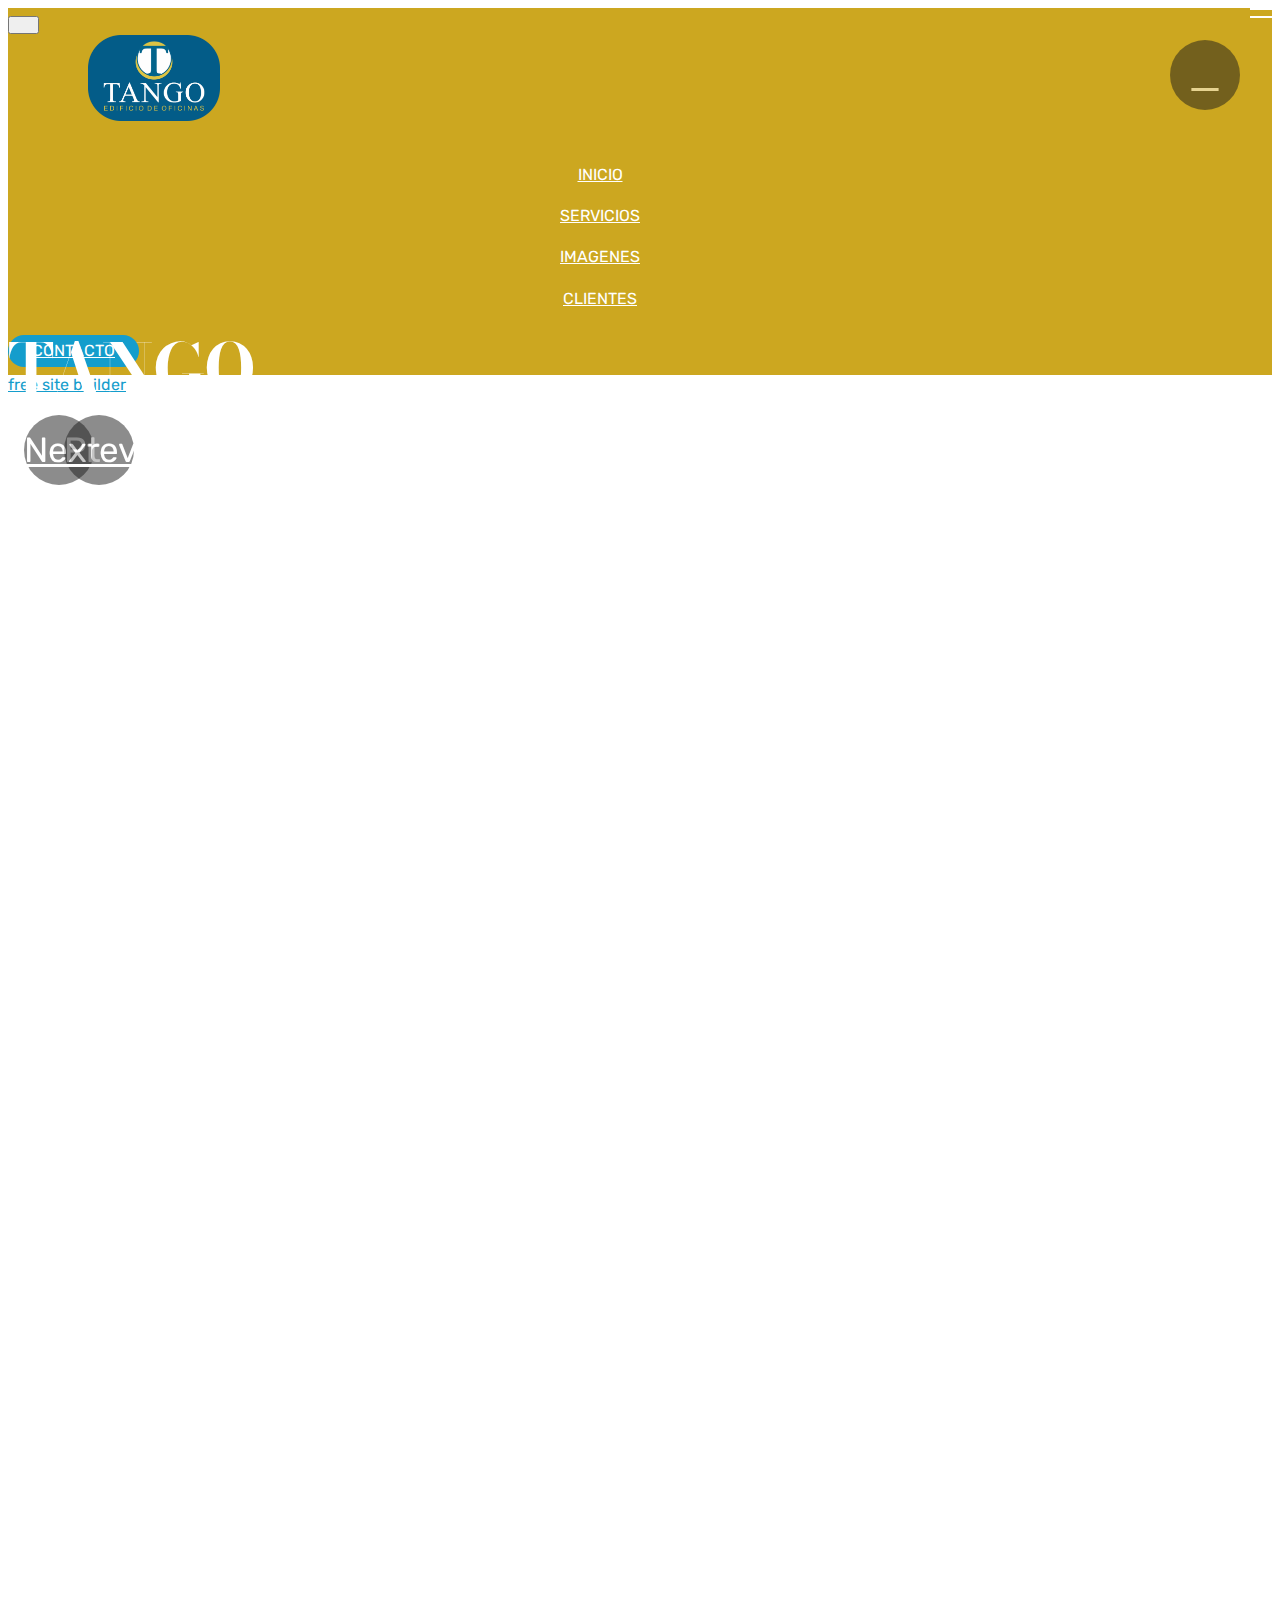
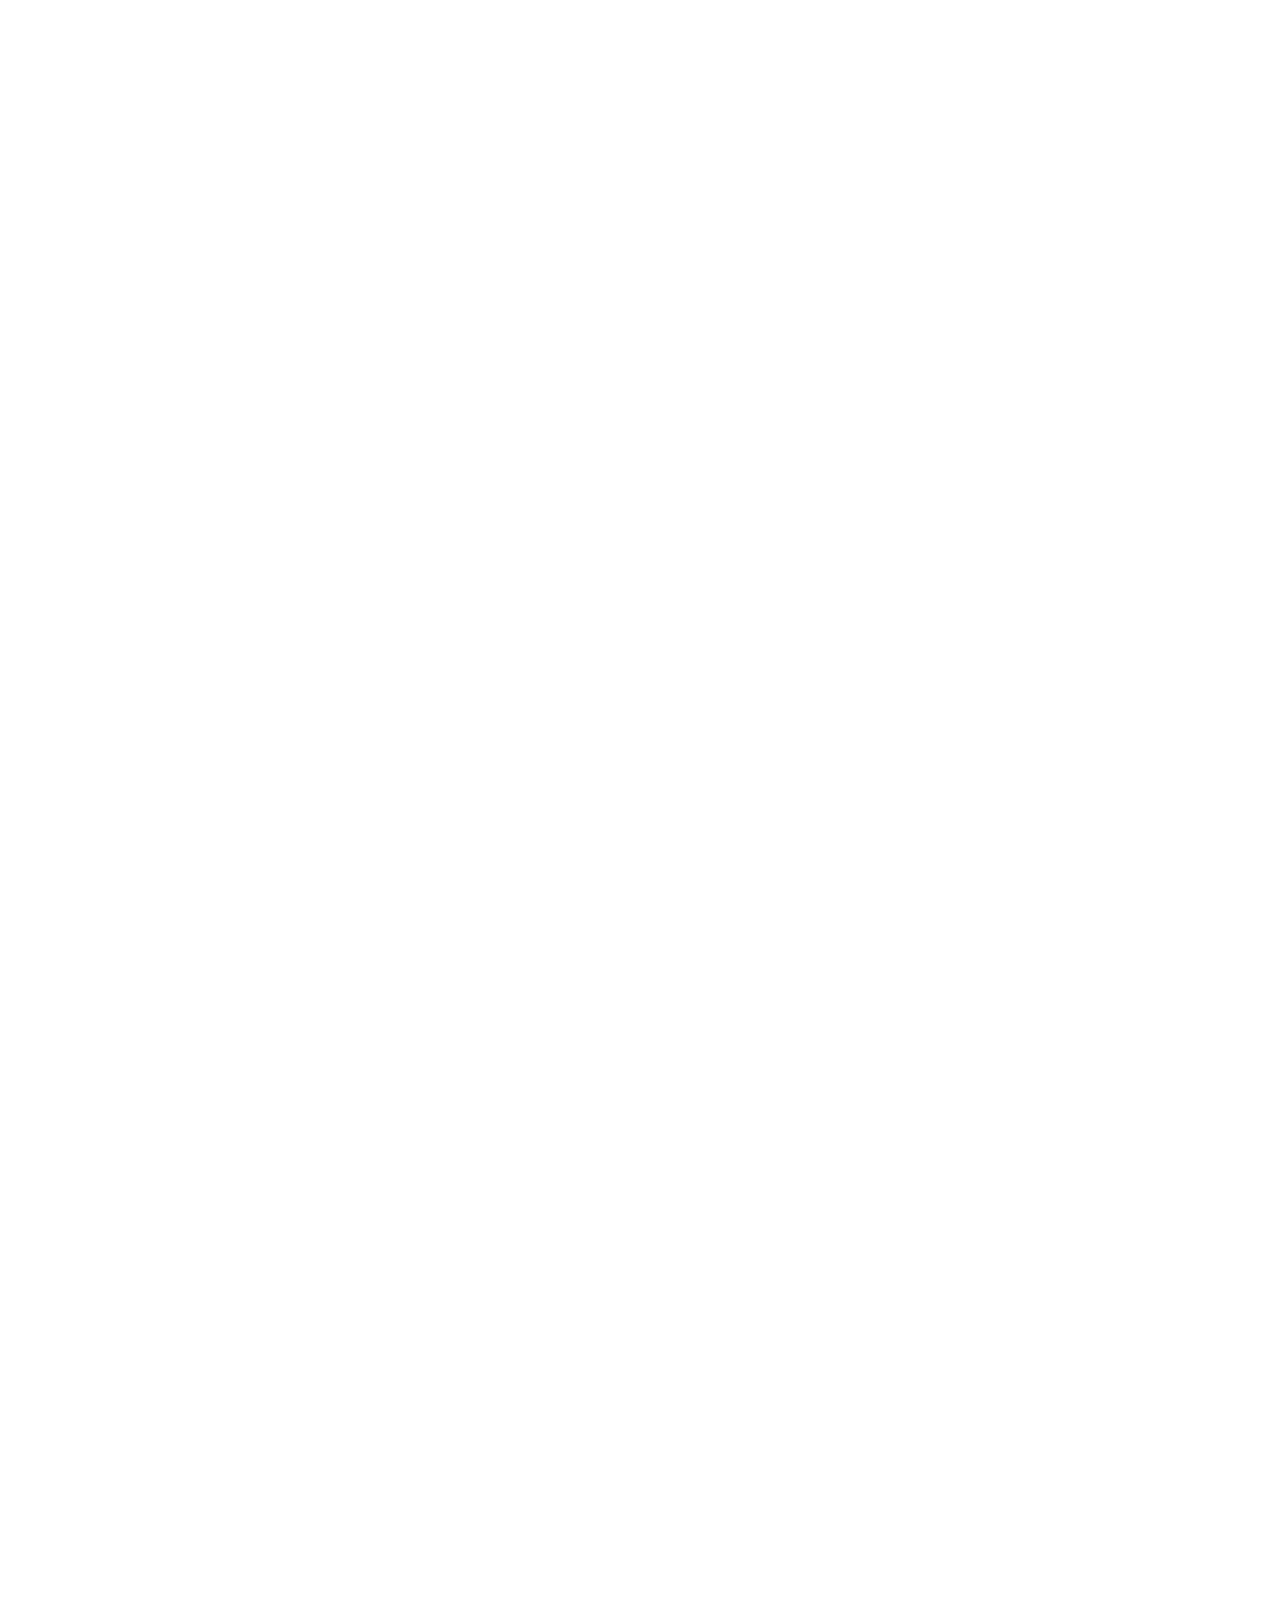
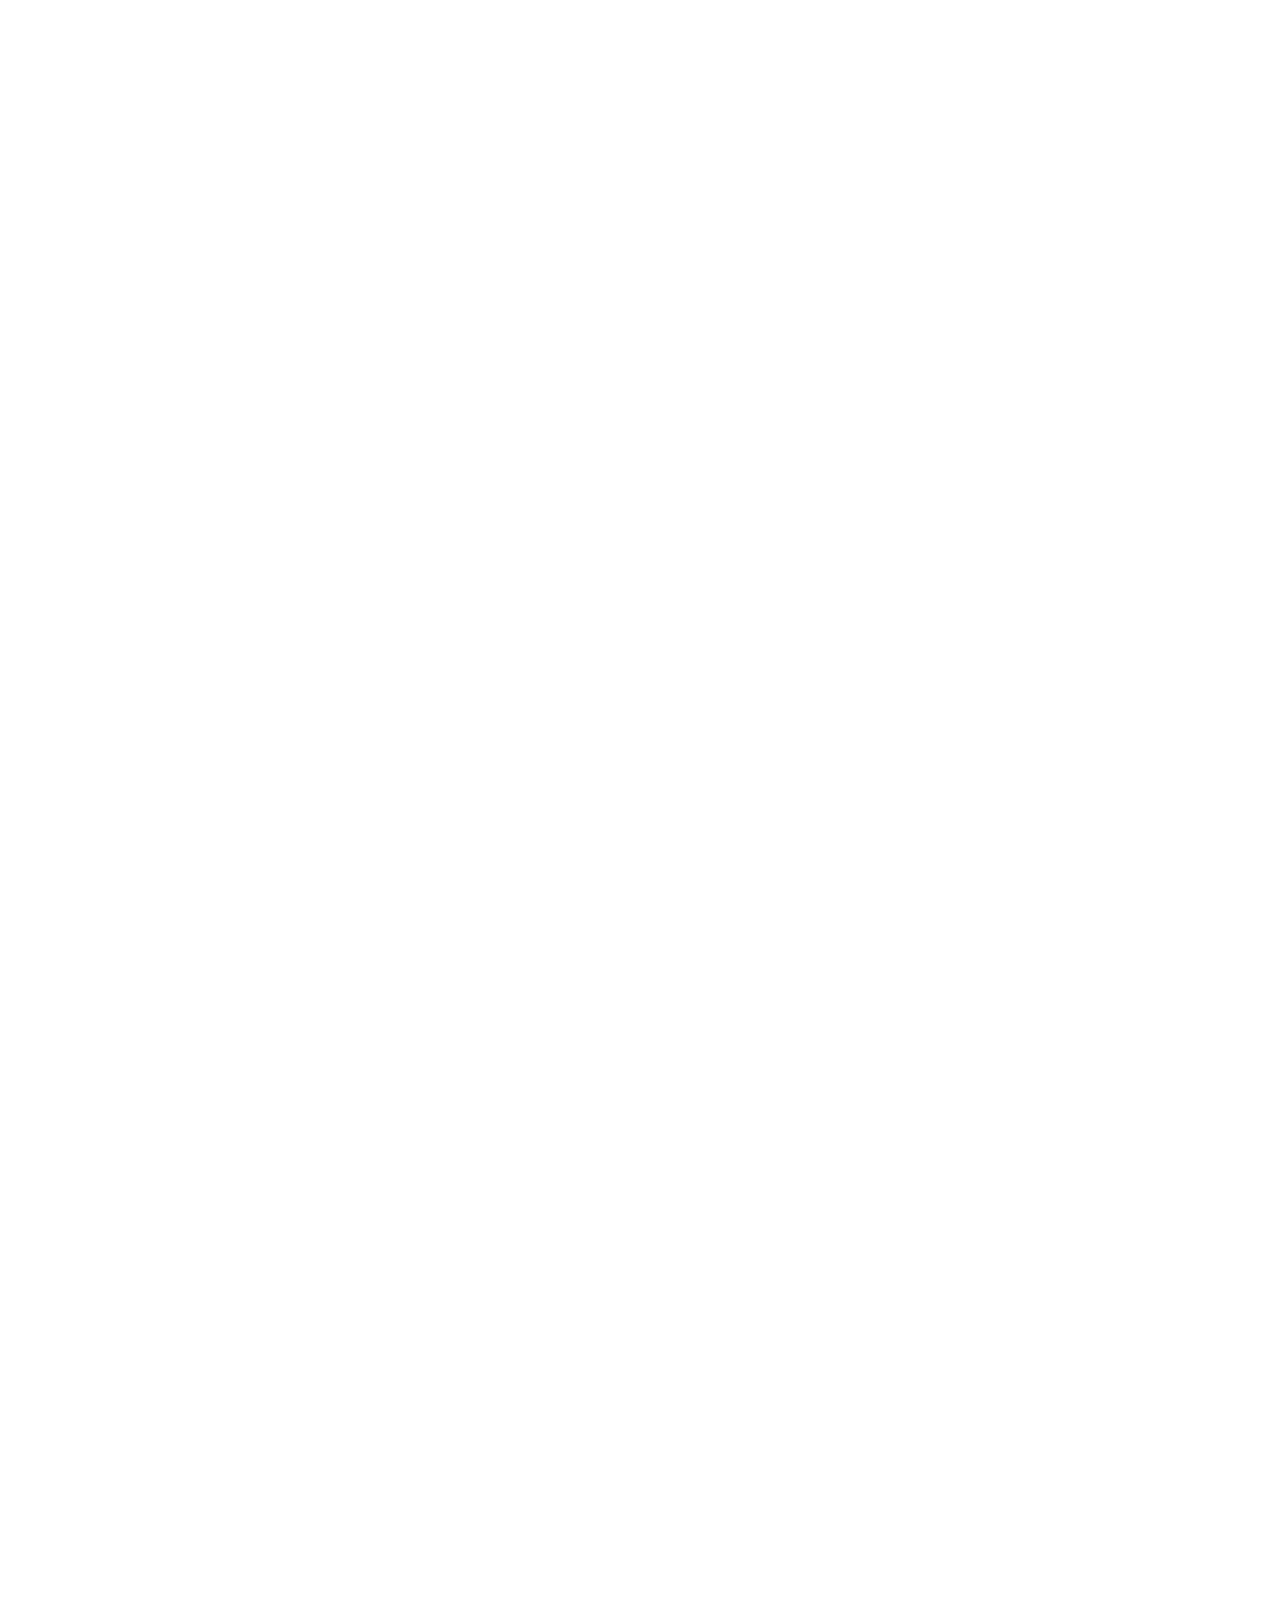
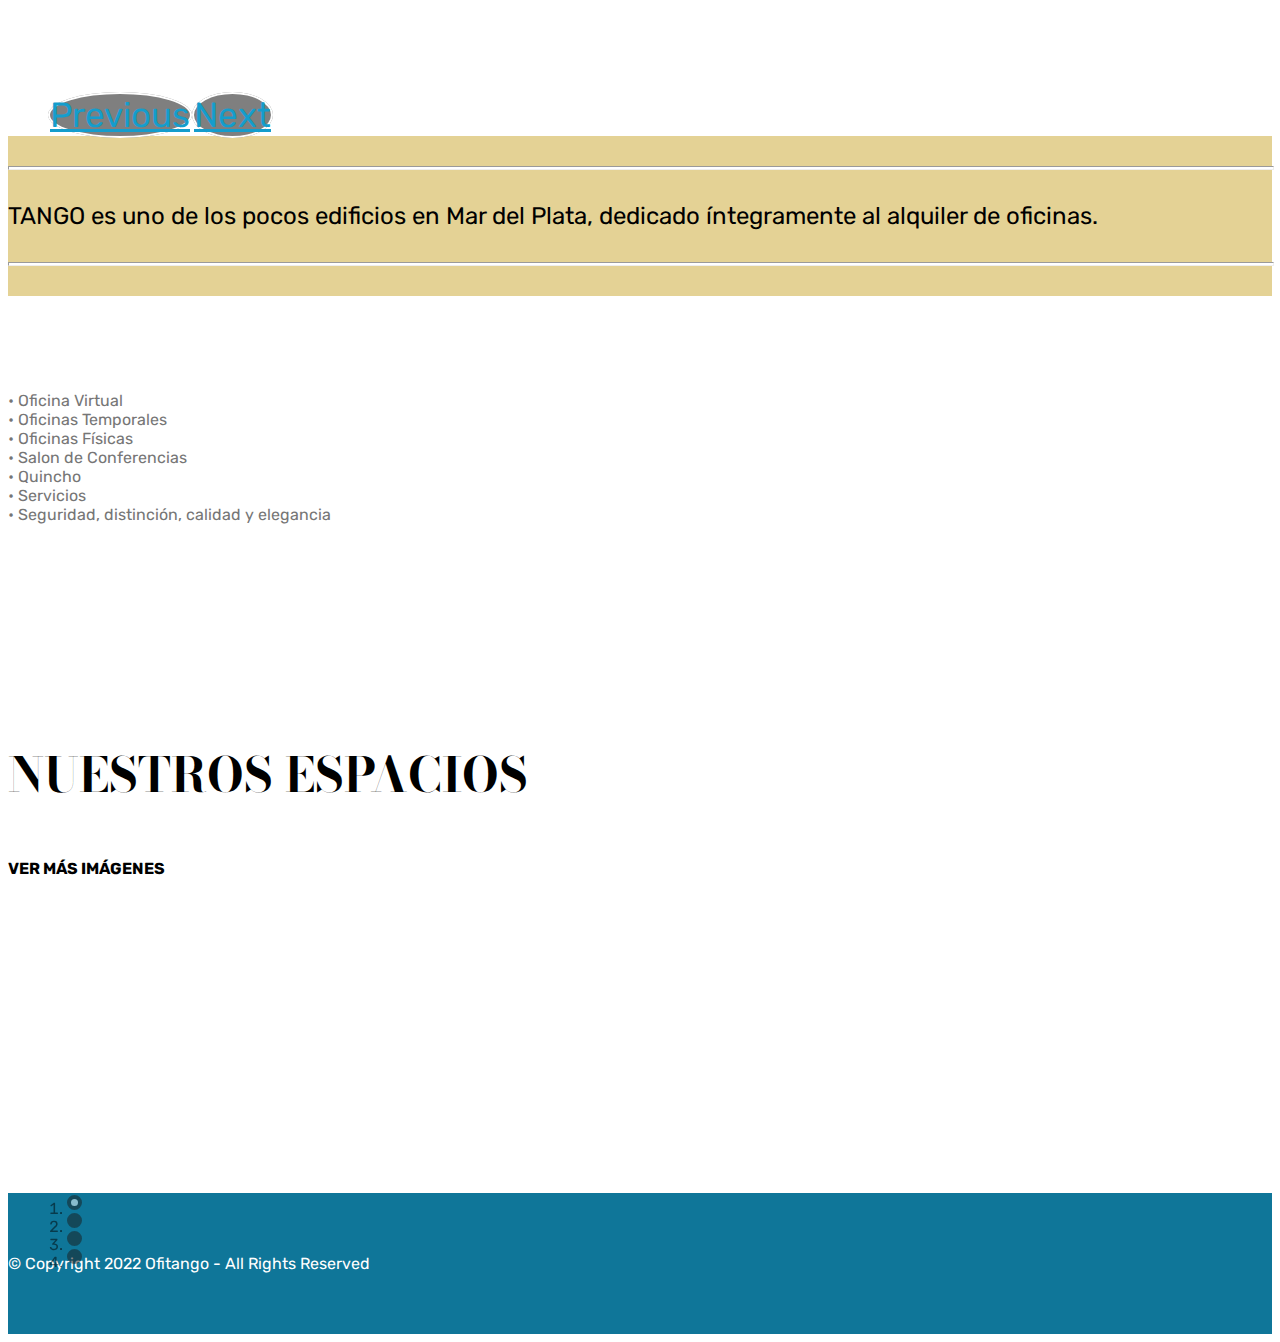
==== commit 7b18e774: "Add files via upload" ====
--- a/index.html
+++ b/index.html
@@ -68,7 +68,7 @@
     </nav>
 </section>
 
-<section class="engine"><a href="https://mobirise.info/g">how to build your own website for free</a></section><section class="carousel slide cid-t2so4KYxrj" data-interval="false" id="slider1-7">
+<section class="engine"><a href="https://mobirise.info/c">free site builder</a></section><section class="carousel slide cid-t2so4KYxrj" data-interval="false" id="slider1-7">
 
     
 
@@ -128,34 +128,34 @@
         <h3 class="mbr-section-title align-center mbr-fonts-style display-2">
             NUESTROS ESPACIOS</h3>
         <h4 class="mbr-section-subtitle align-center pb-4 mbr-fonts-style display-7">VER MÁS IMÁGENES</h4>
-        <div class="row mbr-gallery" data-toggle="modal" data-target="#t3A9Z6eULo">
+        <div class="row mbr-gallery" data-toggle="modal" data-target="#t3AhvAE9kh">
             <div class="col-sm-6 col-md-4 col-lg-3 item gallery-image">
                 <div class="item-wrapper">
-                    <img class="w-100" src="assets/images/foto2-thumb-211x139.jpg" alt="" data-slide-to="0" title="" data-target="#t3A9Z6exbP">
+                    <img class="w-100" src="assets/images/foto2-thumb-211x139.jpg" alt="" data-slide-to="0" title="" data-target="#t3AhvAEs4N">
                 </div>
             </div><div class="col-sm-6 col-md-4 col-lg-3 item gallery-image">
                 <div class="item-wrapper">
-                    <img class="w-100" src="assets/images/foto3gde-510x339.jpg" alt="" data-slide-to="1" title="" data-target="#t3A9Z6exbP">
+                    <img class="w-100" src="assets/images/foto3gde-510x339.jpg" alt="" data-slide-to="1" title="" data-target="#t3AhvAEs4N">
                 </div>
             </div>
             
             <div class="col-sm-6 col-md-4 col-lg-3 item gallery-image">
                 <div class="item-wrapper">
-                    <img class="w-100" src="assets/images/foto5gde-510x339.jpg" alt="" data-slide-to="2" title="" data-target="#t3A9Z6exbP">
+                    <img class="w-100" src="assets/images/foto5gde-510x339.jpg" alt="" data-slide-to="2" title="" data-target="#t3AhvAEs4N">
                 </div>
             </div>
             <div class="col-sm-6 col-md-4 col-lg-3 item gallery-image">
                 <div class="item-wrapper">
-                    <img class="w-100" src="assets/images/foto1gde-510x339.jpg" alt="" data-slide-to="3" title="" data-target="#t3A9Z6exbP">
-                </div>
-            </div>
-        </div>
-
-        <div class="modal mbr-slider fade" tabindex="-1" role="dialog" aria-hidden="true" id="t3A9Z6eULo">
+                    <img class="w-100" src="assets/images/foto1gde-510x339.jpg" alt="" data-slide-to="3" title="" data-target="#t3AhvAEs4N">
+                </div>
+            </div>
+        </div>
+
+        <div class="modal mbr-slider fade" tabindex="-1" role="dialog" aria-hidden="true" id="t3AhvAE9kh">
             <div class="modal-dialog" role="document">
                 <div class="modal-content">
                     <div class="modal-body">
-                        <div class="carousel slide" data-ride="carousel" id="t3A9Z6exbP">
+                        <div class="carousel slide" data-ride="carousel" id="t3AhvAEs4N">
                             <div class="carousel-inner">
                                 <div class="carousel-item active">
                                     <img class="d-block w-100" src="assets/images/foto2-thumb-211x139.jpg" alt="">
@@ -171,18 +171,18 @@
                                 </div>
                             </div>
                             <ol class="carousel-indicators">
-                                <li data-slide-to="0" class="active" data-target="#t3A9Z6exbP"></li>
-                                <li data-slide-to="1" data-target="#t3A9Z6exbP"></li>
-                                <li data-slide-to="2" data-target="#t3A9Z6exbP"></li>
-                                <li data-slide-to="3" data-target="#t3A9Z6exbP"></li>
+                                <li data-slide-to="0" class="active" data-target="#t3AhvAEs4N"></li>
+                                <li data-slide-to="1" data-target="#t3AhvAEs4N"></li>
+                                <li data-slide-to="2" data-target="#t3AhvAEs4N"></li>
+                                <li data-slide-to="3" data-target="#t3AhvAEs4N"></li>
                             </ol>
                             <a role="button" href="" class="close" data-dismiss="modal" aria-label="Close">
                             </a>
-                            <a class="carousel-control-prev carousel-control" role="button" data-slide="prev" href="#t3A9Z6exbP">
+                            <a class="carousel-control-prev carousel-control" role="button" data-slide="prev" href="#t3AhvAEs4N">
                                 <span class="mbri-left mbr-iconfont" aria-hidden="true"></span>
                                 <span class="sr-only">Previous</span>
                             </a>
-                            <a class="carousel-control-next carousel-control" role="button" data-slide="next" href="#t3A9Z6exbP">
+                            <a class="carousel-control-next carousel-control" role="button" data-slide="next" href="#t3AhvAEs4N">
                                 <span class="mbri-right mbr-iconfont" aria-hidden="true"></span>
                                 <span class="sr-only">Next</span>
                             </a>
--- a/assets/mobirise/css/mbr-additional.css
+++ b/assets/mobirise/css/mbr-additional.css
@@ -1981,48 +1981,32 @@
 .cid-t2wAZGjyXZ .media-container-row .mbr-text {
   color: #ffffff;
 }
-.cid-t3A1BDndgz {
-  padding-top: 120px;
-  padding-bottom: 75px;
-  background-image: url("../../../assets/images/04-768x289.jpg");
-}
-.cid-t3A1BDndgz .mbr-iconfont {
-  font-size: 48px;
-  padding-right: 1rem;
-}
-.cid-t3A1BDndgz .icon-block {
-  margin-bottom: 10px;
-}
-.cid-t3A1BDndgz .icon-block .icon-block__icon {
-  display: inline-block;
-  vertical-align: middle;
-}
-.cid-t3A1BDndgz .icon-block .icon-block__title {
-  display: inline-block;
-  vertical-align: middle;
-  margin-bottom: 0;
-  line-height: 1;
-  font-style: italic;
-}
-.cid-t3A1BDndgz .mbr-text {
+.cid-t3AgPMsmTv {
+  padding-top: 30px;
+  padding-bottom: 45px;
+  background-image: url("../../../assets/images/imgindex-1-341x227.jpg");
+}
+.cid-t3AgPMsmTv div.b {
+  padding-top: 2rem;
+}
+.cid-t3AgPMsmTv .mbr-text {
   color: #232323;
-}
-.cid-t3A1BDndgz textarea.form-control {
-  min-height: 100px;
-}
-.cid-t3A1BDndgz a:not([href]):not([tabindex]) {
+  margin: 0;
+  padding-top: 1.5rem;
+}
+.cid-t3AgPMsmTv a:not([href]):not([tabindex]) {
   color: #fff;
   border-radius: 3px;
 }
-.cid-t3A1BDndgz .google-map {
-  height: 25rem;
+.cid-t3AgPMsmTv .google-map {
+  height: 26rem;
   position: relative;
 }
-.cid-t3A1BDndgz .google-map iframe {
+.cid-t3AgPMsmTv .google-map iframe {
   height: 100%;
   width: 100%;
 }
-.cid-t3A1BDndgz .google-map [data-state-details] {
+.cid-t3AgPMsmTv .google-map [data-state-details] {
   color: #6b6763;
   font-family: Montserrat;
   height: 1.5em;
@@ -2034,27 +2018,22 @@
   top: 50%;
   width: 100%;
 }
-.cid-t3A1BDndgz .google-map[data-state] {
+.cid-t3AgPMsmTv .google-map[data-state] {
   background: #e9e5dc;
 }
-.cid-t3A1BDndgz .google-map[data-state="loading"] [data-state-details] {
+.cid-t3AgPMsmTv .google-map[data-state="loading"] [data-state-details] {
   display: none;
 }
+.cid-t3AgPMsmTv div.left-block.wrapper {
+  height: 100%;
+  display: flex;
+  flex-direction: column;
+  justify-content: flex-start;
+}
 @media (max-width: 767px) {
-  .cid-t3A1BDndgz h2 {
-    padding-top: 2rem;
-  }
-}
-@media (min-width: 768px) {
-  .cid-t3A1BDndgz .container > .row > .col-md-6:first-child {
-    padding-right: 30px;
-  }
-  .cid-t3A1BDndgz .container > .row > .col-md-6:last-child {
-    padding-left: 30px;
-  }
-}
-.cid-t3A1BDndgz H2 {
-  color: #0a6483;
+  .cid-t3AgPMsmTv div.left-block.wrapper {
+    padding-bottom: 3rem;
+  }
 }
 .cid-t2wJT8myh8 {
   padding-top: 0px;
--- a/assets/mobirise/css/mbr-additional.css
+++ b/assets/mobirise/css/mbr-additional.css
@@ -1981,48 +1981,32 @@
 .cid-t2wAZGjyXZ .media-container-row .mbr-text {
   color: #ffffff;
 }
-.cid-t3A1BDndgz {
-  padding-top: 120px;
-  padding-bottom: 75px;
-  background-image: url("../../../assets/images/04-768x289.jpg");
-}
-.cid-t3A1BDndgz .mbr-iconfont {
-  font-size: 48px;
-  padding-right: 1rem;
-}
-.cid-t3A1BDndgz .icon-block {
-  margin-bottom: 10px;
-}
-.cid-t3A1BDndgz .icon-block .icon-block__icon {
-  display: inline-block;
-  vertical-align: middle;
-}
-.cid-t3A1BDndgz .icon-block .icon-block__title {
-  display: inline-block;
-  vertical-align: middle;
-  margin-bottom: 0;
-  line-height: 1;
-  font-style: italic;
-}
-.cid-t3A1BDndgz .mbr-text {
+.cid-t3AgPMsmTv {
+  padding-top: 30px;
+  padding-bottom: 45px;
+  background-image: url("../../../assets/images/imgindex-1-341x227.jpg");
+}
+.cid-t3AgPMsmTv div.b {
+  padding-top: 2rem;
+}
+.cid-t3AgPMsmTv .mbr-text {
   color: #232323;
-}
-.cid-t3A1BDndgz textarea.form-control {
-  min-height: 100px;
-}
-.cid-t3A1BDndgz a:not([href]):not([tabindex]) {
+  margin: 0;
+  padding-top: 1.5rem;
+}
+.cid-t3AgPMsmTv a:not([href]):not([tabindex]) {
   color: #fff;
   border-radius: 3px;
 }
-.cid-t3A1BDndgz .google-map {
-  height: 25rem;
+.cid-t3AgPMsmTv .google-map {
+  height: 26rem;
   position: relative;
 }
-.cid-t3A1BDndgz .google-map iframe {
+.cid-t3AgPMsmTv .google-map iframe {
   height: 100%;
   width: 100%;
 }
-.cid-t3A1BDndgz .google-map [data-state-details] {
+.cid-t3AgPMsmTv .google-map [data-state-details] {
   color: #6b6763;
   font-family: Montserrat;
   height: 1.5em;
@@ -2034,27 +2018,22 @@
   top: 50%;
   width: 100%;
 }
-.cid-t3A1BDndgz .google-map[data-state] {
+.cid-t3AgPMsmTv .google-map[data-state] {
   background: #e9e5dc;
 }
-.cid-t3A1BDndgz .google-map[data-state="loading"] [data-state-details] {
+.cid-t3AgPMsmTv .google-map[data-state="loading"] [data-state-details] {
   display: none;
 }
+.cid-t3AgPMsmTv div.left-block.wrapper {
+  height: 100%;
+  display: flex;
+  flex-direction: column;
+  justify-content: flex-start;
+}
 @media (max-width: 767px) {
-  .cid-t3A1BDndgz h2 {
-    padding-top: 2rem;
-  }
-}
-@media (min-width: 768px) {
-  .cid-t3A1BDndgz .container > .row > .col-md-6:first-child {
-    padding-right: 30px;
-  }
-  .cid-t3A1BDndgz .container > .row > .col-md-6:last-child {
-    padding-left: 30px;
-  }
-}
-.cid-t3A1BDndgz H2 {
-  color: #0a6483;
+  .cid-t3AgPMsmTv div.left-block.wrapper {
+    padding-bottom: 3rem;
+  }
 }
 .cid-t2wJT8myh8 {
   padding-top: 0px;
